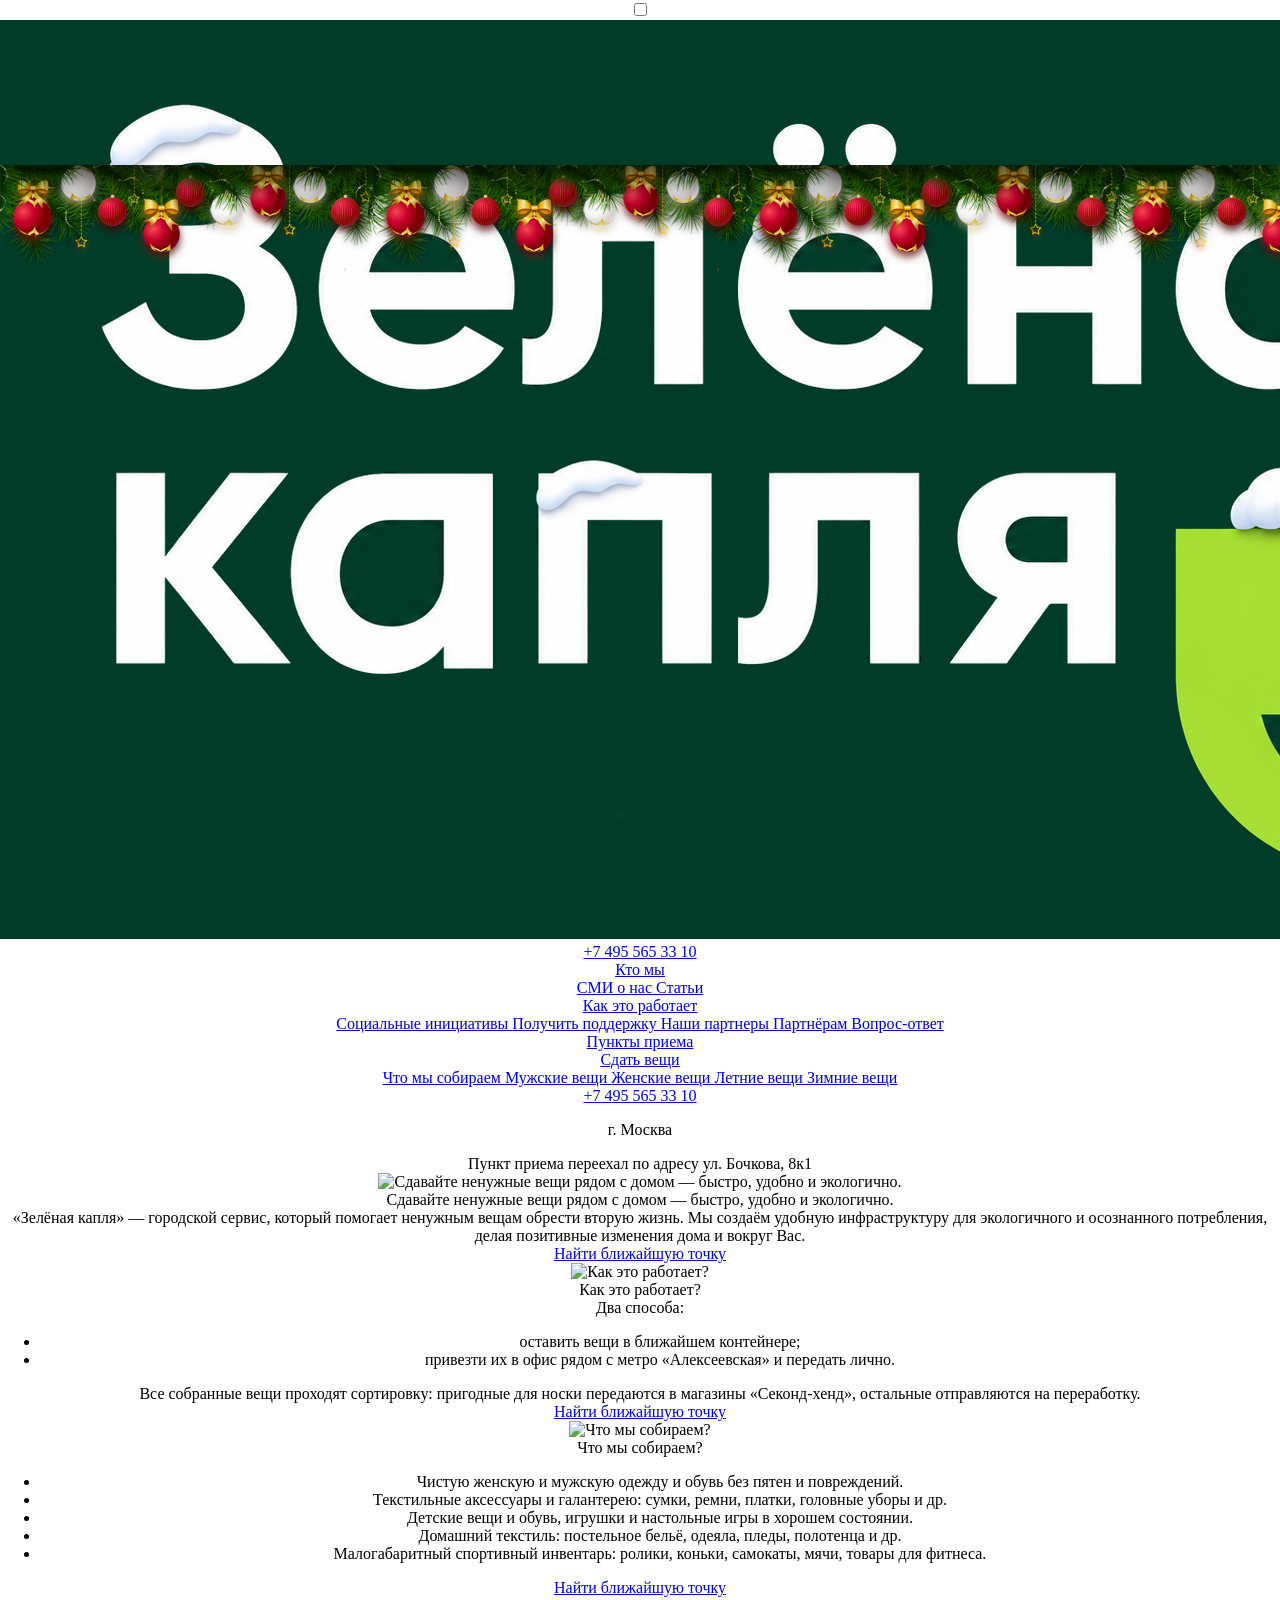
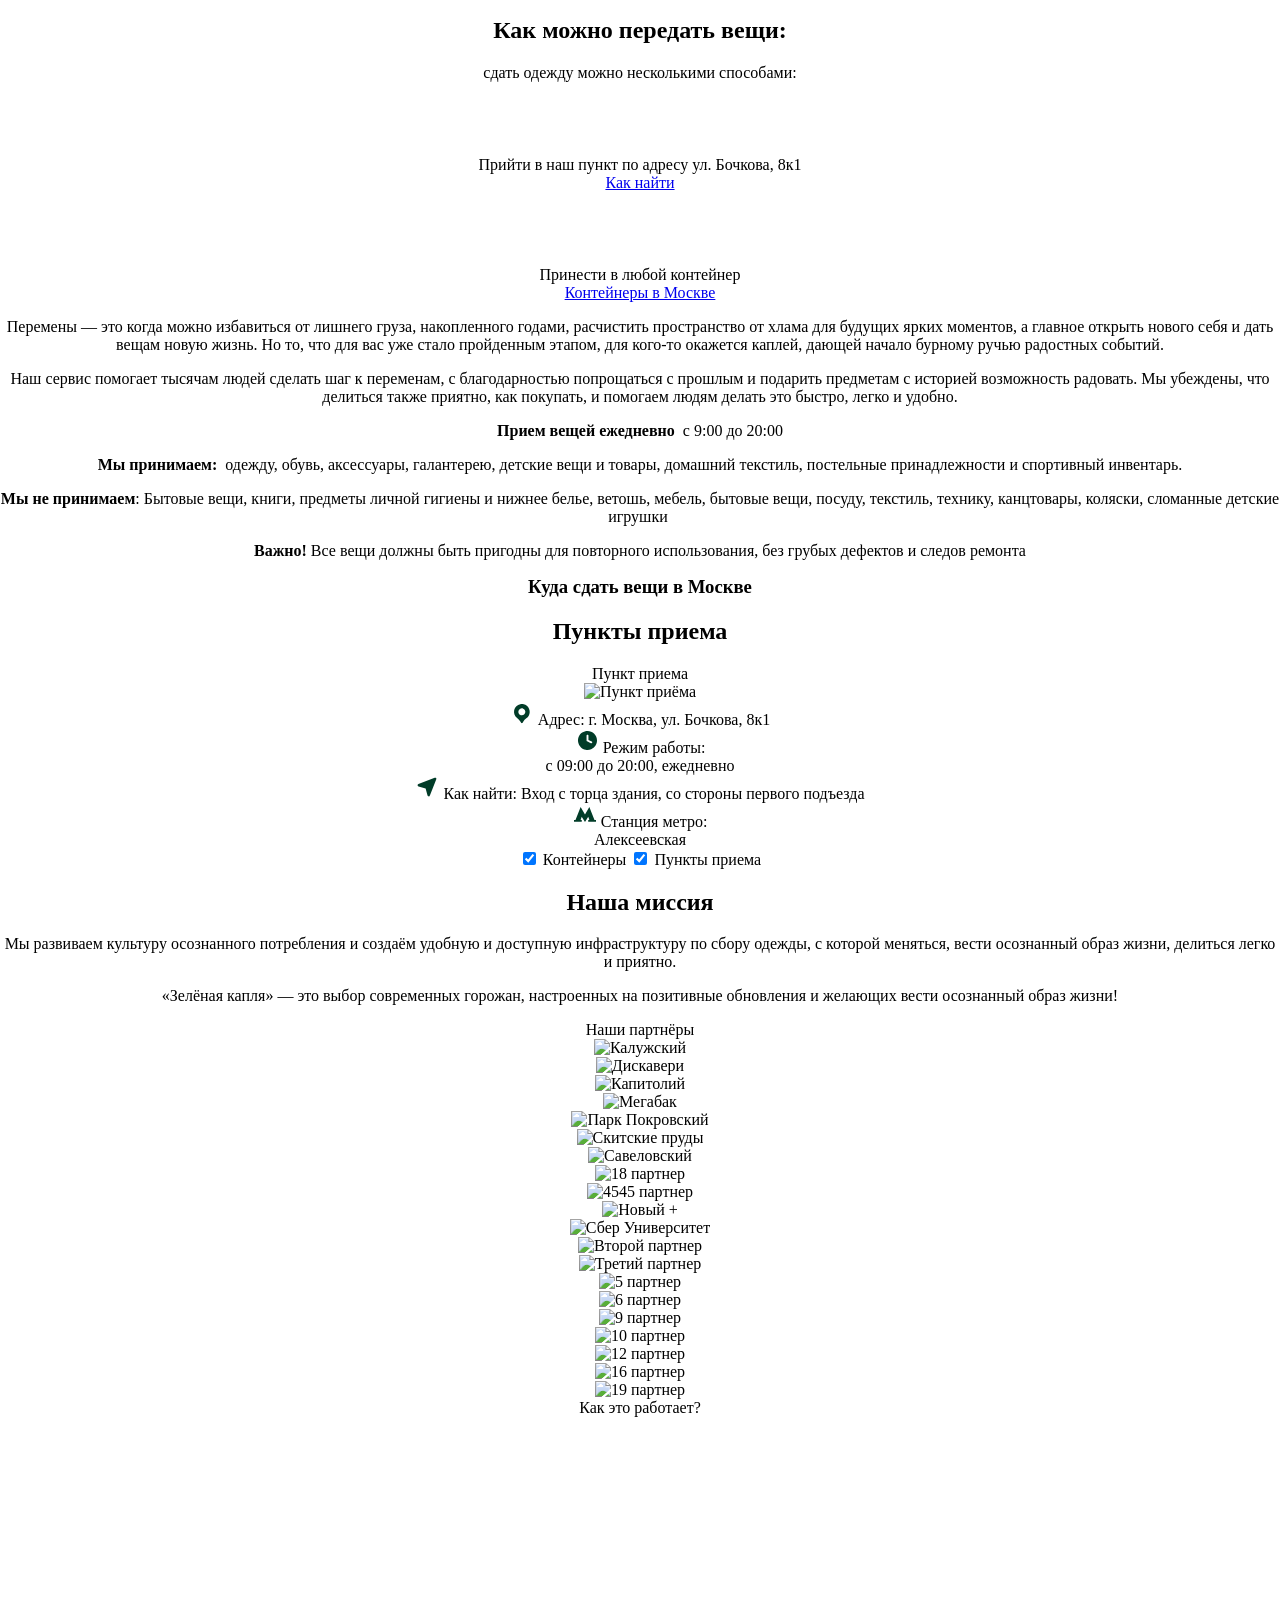
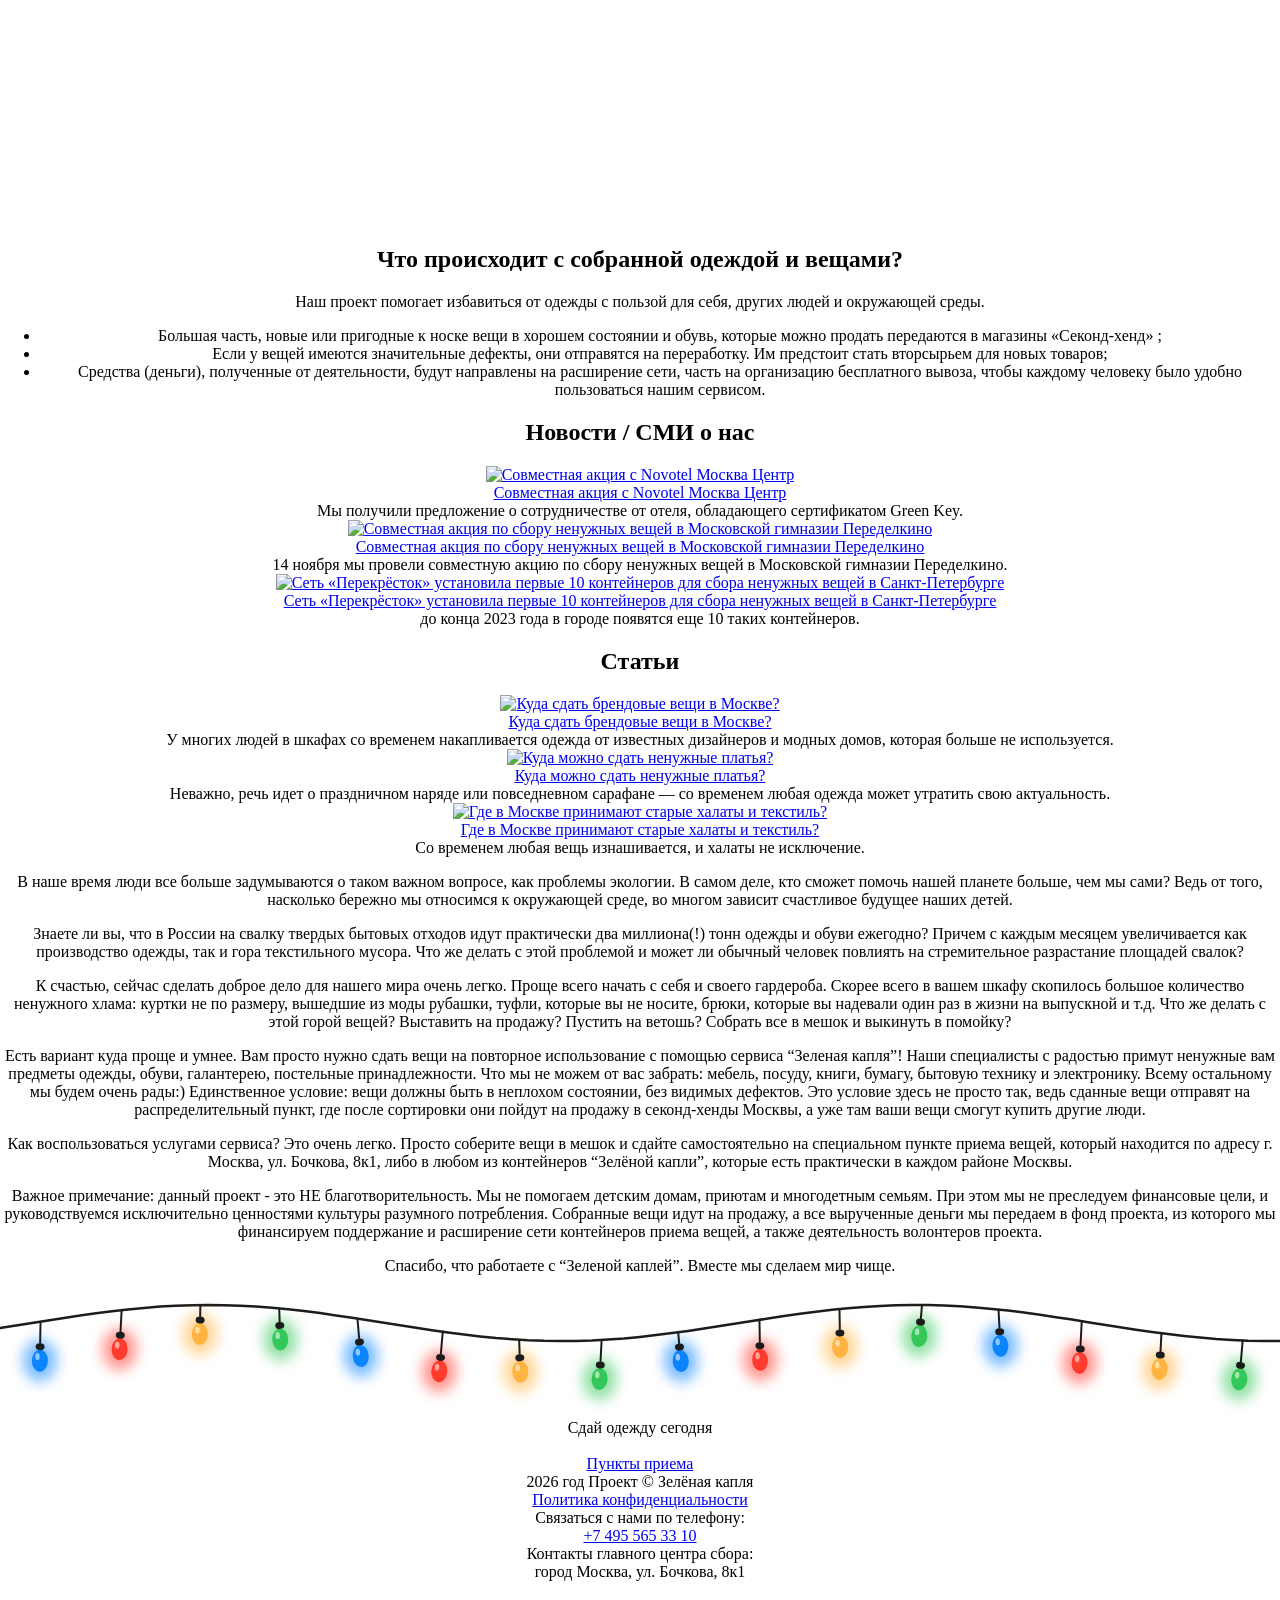
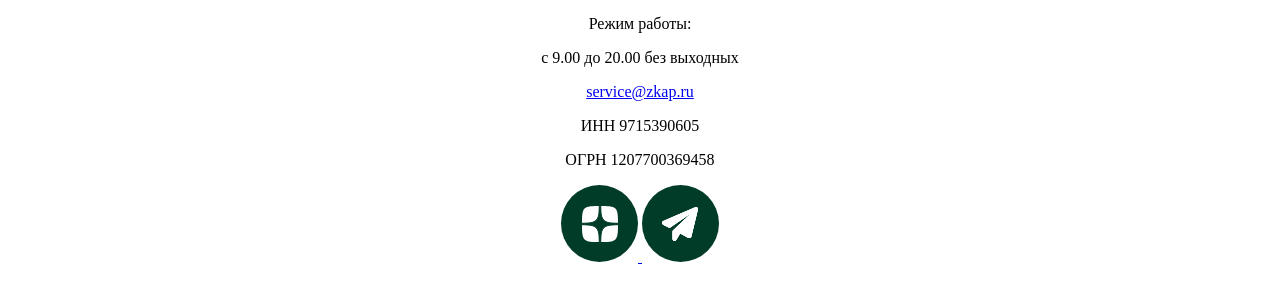
==== index.html @ 0b7c8df4 "Снег: заметность — z-index, белый цвет, крупнее и плотнее снежинки" ====
<!DOCTYPE html>
    <html lang="ru-RU" class="common" itemscope itemtype="http://schema.org/WebPage">
    <head>
        <title>Городской сервис Зелёная Капля | Сдать вещи в Москве | сбор ненужных вещей и одежды</title>

        <meta name="viewport" content="width=device-width,initial-scale=1">
        <link rel="icon" href="https://zkap.ru/favicon.ico?v7" />
        <!--        -->
		<meta name="robots" content="index, follow" />
<meta name="description" content="Городской сервис &quot;Зелёная Капля&quot; помогает сдать вещи и одежду в Москве с пользой для окружающей среды | вы можете сдать ненужные вещи, одежду и обувь" />
<script data-skip-moving="true">(function(w, d, n) {var cl = "bx-core";var ht = d.documentElement;var htc = ht ? ht.className : undefined;if (htc === undefined || htc.indexOf(cl) !== -1){return;}var ua = n.userAgent;if (/(iPad;)|(iPhone;)/i.test(ua)){cl += " bx-ios";}else if (/Windows/i.test(ua)){cl += ' bx-win';}else if (/Macintosh/i.test(ua)){cl += " bx-mac";}else if (/Linux/i.test(ua) && !/Android/i.test(ua)){cl += " bx-linux";}else if (/Android/i.test(ua)){cl += " bx-android";}cl += (/(ipad|iphone|android|mobile|touch)/i.test(ua) ? " bx-touch" : " bx-no-touch");cl += w.devicePixelRatio && w.devicePixelRatio >= 2? " bx-retina": " bx-no-retina";if (/Safari/i.test(ua) && !/Chrome/i.test(ua)){cl += " bx-safari";}else if (/AppleWebKit/.test(ua)){cl += " bx-chrome";}else if (/Opera/.test(ua)){cl += " bx-opera";}else if (/Firefox/.test(ua)){cl += " bx-firefox";}ht.className = htc ? htc + " " + cl : cl;})(window, document, navigator);</script>


<link href="https://zkap.ru/bitrix/js/ui/design-tokens/dist/ui.design-tokens.min.css?177331833323463" type="text/css" rel="stylesheet"/>
<link href="https://zkap.ru/bitrix/js/ui/fonts/opensans/ui.font.opensans.min.css?16841554662320" type="text/css" rel="stylesheet"/>
<link href="https://zkap.ru/bitrix/js/main/popup/dist/main.popup.bundle.min.css?179206962022500" type="text/css" rel="stylesheet"/>
<link href="https://zkap.ru/bitrix/cache/css/s1/app/page_6d1356dd915eed7e141b7ffe285b979c/page_6d1356dd915eed7e141b7ffe285b979c_v1.css?17944254983057" type="text/css" rel="stylesheet"/>
<link href="https://zkap.ru/bitrix/cache/css/s1/app/template_2baf3474716c4f427d24de3552f9f62a/template_2baf3474716c4f427d24de3552f9f62a_v1.css?1794425498104799" type="text/css" rel="stylesheet" data-template-style="true"/>


<script type="extension/settings" data-extension="main.baseline">{"collectData":false,"helpUrl":"https:\/\/helpdesk.bitrix24.ru\/open\/code_27229654\/","helpCode":"redirect=detail\u0026code=27229654"}</script>






<script type="extension/settings" data-extension="ui.a11y">{"restoreLostFocus":false,"useFocusTrapInDialogs":false}</script>



<!-- dev2fun module opengraph -->
<meta property="og:title" content="Городской сервис Зелёная Капля | Сдать вещи в Москве | сбор ненужных вещей и одежды"/>
<meta property="og:description" content="Городской сервис &amp;quot;Зелёная Капля&amp;quot; помогает сдать вещи и одежду в Москве с пользой для окружающей среды | вы можете сдать ненужные вещи, одежду и обувь"/>
<meta property="og:url" content="https://zkap.ru/"/>
<meta property="og:type" content="website"/>
<meta property="og:image" content="https://zkap.ru/upload/dev2fun_opengraph/38a/38a9a832fc36ea91300dfc5641cf4769.jpeg"/>
<meta property="og:image:type" content="image/jpeg"/>
<meta property="og:image:width" content="725"/>
<meta property="og:image:height" content="607"/>
<!-- /dev2fun module opengraph -->



        <link rel="canonical" href="https://zkap.ru/" />

        <!--[if lt IE 9]>
        <script data-skip-moving="true"
                src="https://cdnjs.cloudflare.com/ajax/libs/html5shiv/3.7.2/html5shiv.min.js"></script><![endif]-->
		
        <style>
            .sf-snow-flake {
                position: fixed;
                top: -20px;
                z-index: 99999;
            }

            .sf-snow-anim {
                top: 110%;
            }
        </style>

  <link rel="stylesheet" href="assets/css/garland.css"/>
  <link rel="stylesheet" href="assets/motnya/style.css"/>
  <style>
    /* «Мотня» под шапкой и баннером zkap.ru */
    body{position:relative;}
    .b-page_newyear .b-head-decor{top:146px;z-index:40;height:115px;}
    @media (min-width:768px){ .b-page_newyear .b-head-decor{top:165px;} }
    @media (min-width:1440px){ .b-page_newyear .b-head-decor{top:181px;} }
  </style>
    </head>

<body class="common__body is-front b-page_newyear">
  <i class="b-head-decor">
		<i class="b-head-decor__inner b-head-decor__inner_n1">
		  <div class="b-ball b-ball_n1 b-ball_bounce" data-note="0"><div class="b-ball__right"></div><div class="b-ball__i"></div></div>
		  <div class="b-ball b-ball_n2 b-ball_bounce" data-note="1"><div class="b-ball__right"></div><div class="b-ball__i"></div></div>
		  <div class="b-ball b-ball_n3 b-ball_bounce" data-note="2"><div class="b-ball__right"></div><div class="b-ball__i"></div></div>
		  <div class="b-ball b-ball_n4 b-ball_bounce" data-note="3"><div class="b-ball__right"></div><div class="b-ball__i"></div></div>
		  <div class="b-ball b-ball_n5 b-ball_bounce" data-note="4"><div class="b-ball__right"></div><div class="b-ball__i"></div></div>
		  <div class="b-ball b-ball_n6 b-ball_bounce" data-note="5"><div class="b-ball__right"></div><div class="b-ball__i"></div></div>
		  <div class="b-ball b-ball_n7 b-ball_bounce" data-note="6"><div class="b-ball__right"></div><div class="b-ball__i"></div></div>
		  <div class="b-ball b-ball_n8 b-ball_bounce" data-note="7"><div class="b-ball__right"></div><div class="b-ball__i"></div></div>
		  <div class="b-ball b-ball_n9 b-ball_bounce" data-note="8"><div class="b-ball__right"></div><div class="b-ball__i"></div></div>
		  <div class="b-ball b-ball_i1"><div class="b-ball__right"></div><div class="b-ball__i"></div></div>
		  <div class="b-ball b-ball_i2"><div class="b-ball__right"></div><div class="b-ball__i"></div></div>
		  <div class="b-ball b-ball_i3"><div class="b-ball__right"></div><div class="b-ball__i"></div></div>
		  <div class="b-ball b-ball_i4"><div class="b-ball__right"></div><div class="b-ball__i"></div></div>
		  <div class="b-ball b-ball_i5"><div class="b-ball__right"></div><div class="b-ball__i"></div></div>
		  <div class="b-ball b-ball_i6"><div class="b-ball__right"></div><div class="b-ball__i"></div></div>
		</i>
		<i class="b-head-decor__inner b-head-decor__inner_n2">
		  <div class="b-ball b-ball_n1 b-ball_bounce" data-note="9"><div class="b-ball__right"></div><div class="b-ball__i"></div></div>
		  <div class="b-ball b-ball_n2 b-ball_bounce" data-note="10"><div class="b-ball__right"></div><div class="b-ball__i"></div></div>
		  <div class="b-ball b-ball_n3 b-ball_bounce" data-note="11"><div class="b-ball__right"></div><div class="b-ball__i"></div></div>
		  <div class="b-ball b-ball_n4 b-ball_bounce" data-note="12"><div class="b-ball__right"></div><div class="b-ball__i"></div></div>
		  <div class="b-ball b-ball_n5 b-ball_bounce" data-note="13"><div class="b-ball__right"></div><div class="b-ball__i"></div></div>
		  <div class="b-ball b-ball_n6 b-ball_bounce" data-note="14"><div class="b-ball__right"></div><div class="b-ball__i"></div></div>
		  <div class="b-ball b-ball_n7 b-ball_bounce" data-note="15"><div class="b-ball__right"></div><div class="b-ball__i"></div></div>
		  <div class="b-ball b-ball_n8 b-ball_bounce" data-note="16"><div class="b-ball__right"></div><div class="b-ball__i"></div></div>
		  <div class="b-ball b-ball_n9 b-ball_bounce" data-note="17"><div class="b-ball__right"></div><div class="b-ball__i"></div></div>
		  <div class="b-ball b-ball_i1"><div class="b-ball__right"></div><div class="b-ball__i"></div></div>
		  <div class="b-ball b-ball_i2"><div class="b-ball__right"></div><div class="b-ball__i"></div></div>
		  <div class="b-ball b-ball_i3"><div class="b-ball__right"></div><div class="b-ball__i"></div></div>
		  <div class="b-ball b-ball_i4"><div class="b-ball__right"></div><div class="b-ball__i"></div></div>
		  <div class="b-ball b-ball_i5"><div class="b-ball__right"></div><div class="b-ball__i"></div></div>
		  <div class="b-ball b-ball_i6"><div class="b-ball__right"></div><div class="b-ball__i"></div></div>
		</i>
		<i class="b-head-decor__inner b-head-decor__inner_n3">
		  <div class="b-ball b-ball_n1 b-ball_bounce" data-note="18"><div class="b-ball__right"></div><div class="b-ball__i"></div></div>
		  <div class="b-ball b-ball_n2 b-ball_bounce" data-note="19"><div class="b-ball__right"></div><div class="b-ball__i"></div></div>
		  <div class="b-ball b-ball_n3 b-ball_bounce" data-note="20"><div class="b-ball__right"></div><div class="b-ball__i"></div></div>
		  <div class="b-ball b-ball_n4 b-ball_bounce" data-note="21"><div class="b-ball__right"></div><div class="b-ball__i"></div></div>
		  <div class="b-ball b-ball_n5 b-ball_bounce" data-note="22"><div class="b-ball__right"></div><div class="b-ball__i"></div></div>
		  <div class="b-ball b-ball_n6 b-ball_bounce" data-note="23"><div class="b-ball__right"></div><div class="b-ball__i"></div></div>
		  <div class="b-ball b-ball_n7 b-ball_bounce" data-note="24"><div class="b-ball__right"></div><div class="b-ball__i"></div></div>
		  <div class="b-ball b-ball_n8 b-ball_bounce" data-note="25"><div class="b-ball__right"></div><div class="b-ball__i"></div></div>
		  <div class="b-ball b-ball_n9 b-ball_bounce" data-note="26"><div class="b-ball__right"></div><div class="b-ball__i"></div></div>
		  <div class="b-ball b-ball_i1"><div class="b-ball__right"></div><div class="b-ball__i"></div></div>
		  <div class="b-ball b-ball_i2"><div class="b-ball__right"></div><div class="b-ball__i"></div></div>
		  <div class="b-ball b-ball_i3"><div class="b-ball__right"></div><div class="b-ball__i"></div></div>
		  <div class="b-ball b-ball_i4"><div class="b-ball__right"></div><div class="b-ball__i"></div></div>
		  <div class="b-ball b-ball_i5"><div class="b-ball__right"></div><div class="b-ball__i"></div></div>
		  <div class="b-ball b-ball_i6"><div class="b-ball__right"></div><div class="b-ball__i"></div></div>
		</i>
		<i class="b-head-decor__inner b-head-decor__inner_n4">
		  <div class="b-ball b-ball_n1 b-ball_bounce" data-note="27"><div class="b-ball__right"></div><div class="b-ball__i"></div></div>
		  <div class="b-ball b-ball_n2 b-ball_bounce" data-note="28"><div class="b-ball__right"></div><div class="b-ball__i"></div></div>
		  <div class="b-ball b-ball_n3 b-ball_bounce" data-note="29"><div class="b-ball__right"></div><div class="b-ball__i"></div></div>
		  <div class="b-ball b-ball_n4 b-ball_bounce" data-note="30"><div class="b-ball__right"></div><div class="b-ball__i"></div></div>
		  <div class="b-ball b-ball_n5 b-ball_bounce" data-note="31"><div class="b-ball__right"></div><div class="b-ball__i"></div></div>
		  <div class="b-ball b-ball_n6 b-ball_bounce" data-note="32"><div class="b-ball__right"></div><div class="b-ball__i"></div></div>
		  <div class="b-ball b-ball_n7 b-ball_bounce" data-note="33"><div class="b-ball__right"></div><div class="b-ball__i"></div></div>
		  <div class="b-ball b-ball_n8 b-ball_bounce" data-note="34"><div class="b-ball__right"></div><div class="b-ball__i"></div></div>
		  <div class="b-ball b-ball_n9 b-ball_bounce" data-note="35"><div class="b-ball__right"></div><div class="b-ball__i"></div></div>
		  <div class="b-ball b-ball_i1"><div class="b-ball__right"></div><div class="b-ball__i"></div></div>
		  <div class="b-ball b-ball_i2"><div class="b-ball__right"></div><div class="b-ball__i"></div></div>
		  <div class="b-ball b-ball_i3"><div class="b-ball__right"></div><div class="b-ball__i"></div></div>
		  <div class="b-ball b-ball_i4"><div class="b-ball__right"></div><div class="b-ball__i"></div></div>
		  <div class="b-ball b-ball_i5"><div class="b-ball__right"></div><div class="b-ball__i"></div></div>
		  <div class="b-ball b-ball_i6"><div class="b-ball__right"></div><div class="b-ball__i"></div></div>
		</i>
		<i class="b-head-decor__inner b-head-decor__inner_n5">
		  <div class="b-ball b-ball_n1 b-ball_bounce" data-note="0"><div class="b-ball__right"></div><div class="b-ball__i"></div></div>
		  <div class="b-ball b-ball_n2 b-ball_bounce" data-note="1"><div class="b-ball__right"></div><div class="b-ball__i"></div></div>
		  <div class="b-ball b-ball_n3 b-ball_bounce" data-note="2"><div class="b-ball__right"></div><div class="b-ball__i"></div></div>
		  <div class="b-ball b-ball_n4 b-ball_bounce" data-note="3"><div class="b-ball__right"></div><div class="b-ball__i"></div></div>
		  <div class="b-ball b-ball_n5 b-ball_bounce" data-note="4"><div class="b-ball__right"></div><div class="b-ball__i"></div></div>
		  <div class="b-ball b-ball_n6 b-ball_bounce" data-note="5"><div class="b-ball__right"></div><div class="b-ball__i"></div></div>
		  <div class="b-ball b-ball_n7 b-ball_bounce" data-note="6"><div class="b-ball__right"></div><div class="b-ball__i"></div></div>
		  <div class="b-ball b-ball_n8 b-ball_bounce" data-note="7"><div class="b-ball__right"></div><div class="b-ball__i"></div></div>
		  <div class="b-ball b-ball_n9 b-ball_bounce" data-note="8"><div class="b-ball__right"></div><div class="b-ball__i"></div></div>
		  <div class="b-ball b-ball_i1"><div class="b-ball__right"></div><div class="b-ball__i"></div></div>
		  <div class="b-ball b-ball_i2"><div class="b-ball__right"></div><div class="b-ball__i"></div></div>
		  <div class="b-ball b-ball_i3"><div class="b-ball__right"></div><div class="b-ball__i"></div></div>
		  <div class="b-ball b-ball_i4"><div class="b-ball__right"></div><div class="b-ball__i"></div></div>
		  <div class="b-ball b-ball_i5"><div class="b-ball__right"></div><div class="b-ball__i"></div></div>
		  <div class="b-ball b-ball_i6"><div class="b-ball__right"></div><div class="b-ball__i"></div></div>
		</i>
		<i class="b-head-decor__inner b-head-decor__inner_n6">
		  <div class="b-ball b-ball_n1 b-ball_bounce" data-note="9"><div class="b-ball__right"></div><div class="b-ball__i"></div></div>
		  <div class="b-ball b-ball_n2 b-ball_bounce" data-note="10"><div class="b-ball__right"></div><div class="b-ball__i"></div></div>
		  <div class="b-ball b-ball_n3 b-ball_bounce" data-note="11"><div class="b-ball__right"></div><div class="b-ball__i"></div></div>
		  <div class="b-ball b-ball_n4 b-ball_bounce" data-note="12"><div class="b-ball__right"></div><div class="b-ball__i"></div></div>
		  <div class="b-ball b-ball_n5 b-ball_bounce" data-note="13"><div class="b-ball__right"></div><div class="b-ball__i"></div></div>
		  <div class="b-ball b-ball_n6 b-ball_bounce" data-note="14"><div class="b-ball__right"></div><div class="b-ball__i"></div></div>
		  <div class="b-ball b-ball_n7 b-ball_bounce" data-note="15"><div class="b-ball__right"></div><div class="b-ball__i"></div></div>
		  <div class="b-ball b-ball_n8 b-ball_bounce" data-note="16"><div class="b-ball__right"></div><div class="b-ball__i"></div></div>
		  <div class="b-ball b-ball_n9 b-ball_bounce" data-note="17"><div class="b-ball__right"></div><div class="b-ball__i"></div></div>
		  <div class="b-ball b-ball_i1"><div class="b-ball__right"></div><div class="b-ball__i"></div></div>
		  <div class="b-ball b-ball_i2"><div class="b-ball__right"></div><div class="b-ball__i"></div></div>
		  <div class="b-ball b-ball_i3"><div class="b-ball__right"></div><div class="b-ball__i"></div></div>
		  <div class="b-ball b-ball_i4"><div class="b-ball__right"></div><div class="b-ball__i"></div></div>
		  <div class="b-ball b-ball_i5"><div class="b-ball__right"></div><div class="b-ball__i"></div></div>
		  <div class="b-ball b-ball_i6"><div class="b-ball__right"></div><div class="b-ball__i"></div></div>
		</i>
	</i>
    <input class="header__menu-activation" id="header-menu-activation" type="checkbox">
<div class="app">
    <header class="header">
        <label class="header__close-bg" for="header-menu-activation"></label>
        <div class="header__inner inner">
            <div class="header__logo">
                <a href="https://zkap.ru/" title="">
                    <img class="header__logo-img" src="assets/img/logo-newyear.png" title=""
                            alt="Зеленая капля">
                </a>
            </div>
            <nav class="header__menu">
				<a class="header__phone-mob" href="tel:+74955653310" title="">+7 495 565 33 10</a>                <!--noindex-->
                <!--googleoff: all-->
				                <!--/noindex-->
                <!--googleon: all-->
				

<!-- first level-->
<div class="header__menu-item header__menu-item_has-sub">
    <a class="header__menu-item " href="https://zkap.ru/kto-my/" title="">
        Кто мы </a>

    <div class="header__submenu-wrapper">
        <div class="header__submenu">
            <!-- second level-->
            <a class="header__submenu-item " href="https://zkap.ru/kto-my/smi-o-nas/" title="">
                СМИ о нас </a>
            <!-- second level-->
            <!--<a class="header__submenu-item " href="https://zkap.ru/kto-my/fotogalereya/" title="">
				Фотогалерея                            </a>-->
            <!-- second level-->
            <a class="header__submenu-item " href="https://zkap.ru/kto-my/statii/" title="">
                Статьи </a>
        </div>
    </div>
</div>

<!-- first level-->
<!--noindex-->
<!--googleoff: all-->
<div class="header__menu-item header__menu-item_has-sub">
    <a class="header__menu-item " href="https://zkap.ru/kak-eto-rabotaet/" title="">
        Как это работает </a>

    <div class="header__submenu-wrapper">
        <div class="header__submenu">
            <!-- second level-->
            <a class="header__submenu-item " href="https://zkap.ru/kak-eto-rabotaet/rezultaty-raboty/" title="">
                Социальные инициативы </a>
            <!-- second level-->
            <a class="header__submenu-item " href="https://zkap.ru/kak-eto-rabotaet/poluchit-podderzhku/" title="">
                Получить поддержку </a>
            <!-- second level-->

            <!-- second level-->


            <a class="header__submenu-item " href="https://zkap.ru/kak-eto-rabotaet/nashi-partnery/" title="">
                Наши партнеры </a>
            <a class="header__submenu-item " href="https://zkap.ru/kak-eto-rabotaet/partnyeram/" title="">
                Партнёрам </a>


            <a class="header__submenu-item " href="https://zkap.ru/kak-eto-rabotaet/vopros-otvet/" title="">
                Вопрос-ответ </a>
            <!-- second level-->
        </div>
    </div>
</div>
<!--/noindex-->
<!--googleon: all-->
<!-- first level-->

<div class="header__menu-item header__menu-item_hasnt-sub">
    <a class="header__menu-item " href="https://zkap.ru/konteynery/" title="">
        Пункты приема </a>

</div>
<!-- first level-->

<div class="header__menu-item header__menu-item_has-sub">
    <a class="header__menu-item active" href="https://zkap.ru/kak-mozhno-sdat-nenuzhnuyu-odezhdu-v-moskve/" title="">
        Сдать вещи
    </a>
    <div class="header__submenu-wrapper">
        <div class="header__submenu">
            <!-- second level-->
<!--noindex-->
<!--googleoff: all-->
            <a class="header__submenu-item " href="https://zkap.ru/chto-my-sobiraem/" title="">
                Что мы собираем
            </a>
<!--/noindex-->
<!--googleon: all-->
            <a class="header__submenu-item " href="https://zkap.ru/articles/myshkie-veshi/" title="">
                Мужские вещи
            </a>
            <a class="header__submenu-item " href="https://zkap.ru/articles/zhenskie-veshi/" title="">
                Женские вещи
            </a>
            <a class="header__submenu-item " href="https://zkap.ru/articles/letnii-veshi/" title="">
                Летние вещи
            </a>
            <a class="header__submenu-item " href="https://zkap.ru/articles/zimnie-veshi/" title="">
                Зимние вещи
            </a>
        </div>
    </div>
</div>

<!--noindex-->
<!--googleoff: all-->
    <!-- first level-->
    <!--/noindex-->
<!--googleon: all-->
    <div class="header__menu-item header__menu-item_has-sub" style="display: none;">
		            <a class="header__menu-item "
               href="https://zkap.ru/kto-my/" title="">
				Кто мы            </a>
		
		            <div class="header__submenu-wrapper">
                <div class="header__submenu">
											
                            <a class="header__submenu-item "
                               href="https://zkap.ru/kto-my/smi-o-nas/" title="">
								СМИ о нас                            </a>
						
                            <a class="header__submenu-item "
                               href="https://zkap.ru/kto-my/statii/" title="">
								Статьи                            </a>
											                </div>
            </div>
		    </div>
    <!-- first level-->
    <!--/noindex-->
<!--googleon: all-->
    <div class="header__menu-item header__menu-item_has-sub" style="display: none;">
		            <a class="header__menu-item "
               href="https://zkap.ru/kak-eto-rabotaet/" title="">
				Как это работает            </a>
		
		            <div class="header__submenu-wrapper">
                <div class="header__submenu">
											
                            <a class="header__submenu-item "
                               href="https://zkap.ru/kak-eto-rabotaet/rezultaty-raboty/" title="">
								Социальные инициативы                            </a>
						
                            <a class="header__submenu-item "
                               href="https://zkap.ru/kak-eto-rabotaet/poluchit-podderzhku/" title="">
								Получить поддержку                            </a>
						
                            <a class="header__submenu-item "
                               href="https://zkap.ru/kak-eto-rabotaet/adresa-punktov-priyema/" title="">
								Адреса пунктов приёма                            </a>
						
                            <a class="header__submenu-item "
                               href="https://zkap.ru/konteynery/" title="">
								Адреса контейнеров                            </a>
						
                            <a class="header__submenu-item "
                               href="https://zkap.ru/kak-eto-rabotaet/nashi-partnery/" title="">
								Наши партнеры                            </a>
											                </div>
            </div>
		    </div>
    <!-- first level-->
    <!--/noindex-->
<!--googleon: all-->
    <div class="header__menu-item header__menu-item_hasnt-sub" style="display: none;">
		            <a class="header__menu-item "
               href="https://zkap.ru/chto-my-sobiraem/" title="">
				Что мы собираем            </a>
		
		    </div>
    <!-- first level-->
    <!--/noindex-->
<!--googleon: all-->
    <div class="header__menu-item header__menu-item_hasnt-sub" style="display: none;">
		            <a class="header__menu-item "
               href="https://zkap.ru/kak-mozhno-sdat-nenuzhnuyu-odezhdu-v-moskve/" title="">
				Сдать вещи            </a>
		
		    </div>

				            </nav>
			<div class="header__phone__wrap">
  <a class="header__phone" href="tel:+74955653310" title=""> <i class="icon icon-phone"></i><span class="-a">+7 495 565 33 10</span></a>
  <p class="header__phone__text">г. Москва</p>
</div>            <!--noindex-->
            <!--googleoff: all-->
			            <!--/noindex-->
            <!--googleon: all-->
            <label class="header__menu-button" for="header-menu-activation"><i class="icon icon-menu"></i></label>
        </div>
    </header>

<!--'start_frame_cache_area'-->
    <div class="notification">
        <div class="notification__inner inner">
            <div class="notification__content">
                <div class="notification__icon"><i class="icon icon-smile"></i></div>
                <div class="notification__message">
                    <div class="notification__title">
                        <div class="title-4">
                            Пункт приема переехал по адресу  ул. Бочкова, 8к1                        </div>
                    </div>
                    <div class="notification__description">
                                            </div>
                </div>
            </div>
            <a class="notification__close" href="javascript:void(0)" title=""
               onclick="setMessageClosed();">
                <i class="icon icon-close"></i>
            </a>
        </div>
    </div>

<!--'end_frame_cache_area'-->




    <main class="main">
    <div class="index">
<section class="main-slider">

    <div class="swiper-container swiper-container_main">
        <div class="swiper-wrapper">

                            
                <div class="swiper-slide" id="bx_3218110189_2">
                    <img class="main-slider__illustration" src="https://zkap.ru/upload/iblock/955/lsw2m6ux56ynb28c2ef07xzsi7v8ypcw/main-slider3.jpg"
                         title="Сдавайте ненужные вещи рядом с домом — быстро, удобно и экологично."
                         alt="Сдавайте ненужные вещи рядом с домом — быстро, удобно и экологично.">
                    <div class="main-slider__inner inner">
                        <div class="main-slider__description">
                            <div class="main-slider__title">
                                <div class="title-4">
                                    Сдавайте ненужные вещи рядом с домом — быстро, удобно и экологично.                                </div>
                            </div>
                            <div class="main-slider__text">
                                «Зелёная капля» — городской сервис, который помогает ненужным вещам обрести вторую жизнь. Мы создаём удобную инфраструктуру для экологичного и осознанного потребления, делая позитивные изменения дома и вокруг Вас.                            </div>
                            <!--noindex-->
                            <!--googleoff: all-->
                            <div class="main-slider__buttons">
                                <a class="button" href="https://zkap.ru/konteynery/" title="">
                                    Найти ближайшую точку
                                </a>
                            </div>
                            <!--/noindex-->
                            <!--googleon: all-->
                            <div class="swiper-pagination swiper-pagination_main"></div>
                        </div>
                    </div>
                </div>

                            
                <div class="swiper-slide" id="bx_3218110189_3">
                    <img class="main-slider__illustration" src="https://zkap.ru/upload/iblock/955/lsw2m6ux56ynb28c2ef07xzsi7v8ypcw/main-slider3.jpg"
                         title="Как это работает?"
                         alt="Как это работает?">
                    <div class="main-slider__inner inner">
                        <div class="main-slider__description">
                            <div class="main-slider__title">
                                <div class="title-4">
                                    Как это работает?                                </div>
                            </div>
                            <div class="main-slider__text">
                                Два способа:<br>
<ul>
	<li>оставить вещи в&nbsp;ближайшем контейнере;</li>
	<li>
	привезти их&nbsp;в&nbsp;офис рядом с&nbsp;метро «Алексеевская» и&nbsp;передать лично.</li>
</ul>
Все&nbsp;собранные вещи проходят сортировку: пригодные для&nbsp;носки передаются в&nbsp;магазины «Секонд-хенд», остальные отправляются на&nbsp;переработку.                            </div>
                            <!--noindex-->
                            <!--googleoff: all-->
                            <div class="main-slider__buttons">
                                <a class="button" href="https://zkap.ru/konteynery/" title="">
                                    Найти ближайшую точку
                                </a>
                            </div>
                            <!--/noindex-->
                            <!--googleon: all-->
                            <div class="swiper-pagination swiper-pagination_main"></div>
                        </div>
                    </div>
                </div>

                            
                <div class="swiper-slide" id="bx_3218110189_4">
                    <img class="main-slider__illustration" src="https://zkap.ru/upload/iblock/955/lsw2m6ux56ynb28c2ef07xzsi7v8ypcw/main-slider3.jpg"
                         title="Что мы собираем?"
                         alt="Что мы собираем?">
                    <div class="main-slider__inner inner">
                        <div class="main-slider__description">
                            <div class="main-slider__title">
                                <div class="title-4">
                                    Что мы собираем?                                </div>
                            </div>
                            <div class="main-slider__text">
                                <ul class="_spaced">
	<li>Чистую женскую и&nbsp;мужскую одежду и&nbsp;обувь без&nbsp;пятен и&nbsp;повреждений.</li>
	<li>
	Текстильные аксессуары и&nbsp;галантерею: сумки, ремни, платки, головные уборы&nbsp;и&nbsp;др.</li>
	<li>
	Детские вещи и&nbsp;обувь, игрушки и&nbsp;настольные игры в&nbsp;хорошем состоянии.</li>
	<li>
	Домашний текстиль: постельное бельё, одеяла, пледы, полотенца&nbsp;и&nbsp;др.</li>
	<li>
	Малогабаритный спортивный инвентарь: ролики, коньки, самокаты, мячи, товары для&nbsp;фитнеса.</li>
</ul>                            </div>
                            <!--noindex-->
                            <!--googleoff: all-->
                            <div class="main-slider__buttons">
                                <a class="button" href="https://zkap.ru/konteynery/" title="">
                                    Найти ближайшую точку
                                </a>
                            </div>
                            <!--/noindex-->
                            <!--googleon: all-->
                            <div class="swiper-pagination swiper-pagination_main"></div>
                        </div>
                    </div>
                </div>

                    </div>
    </div>
</section>
    <section class="section _bg">
        <div class="inner">
            <div class="section__title _centered">
                <h2 class="title-2">
					Как можно передать вещи: </h2>
                <div class="section__subtitle">
					сдать одежду можно несколькими способами:                </div>
            </div>
            <div class="steps">
				                <div class="step">
                    <div class="step__number">
                        <svg width="70" height="70" viewBox="0 0 70 70" fill="none" xmlns="http://www.w3.org/2000/svg">
                            <path d="M35 10.2539C31.6077 10.2539 28.8477 13.0139 28.8477 16.4062C28.8477 19.7986 31.6077 22.5586 35 22.5586C38.3923 22.5586 41.1523 19.7986 41.1523 16.4062C41.1523 13.0139 38.3923 10.2539 35 10.2539Z"
                                    fill="white"></path>
                            <path d="M35 0C25.9536 0 18.5938 7.35985 18.5938 16.4062C18.5938 19.5086 19.4648 22.5308 21.1134 25.1461L35 47.3047L48.8866 25.1461C50.5352 22.5308 51.4062 19.5086 51.4062 16.4062C51.4062 7.35985 44.0464 0 35 0ZM35 26.6602C29.3465 26.6602 24.7461 22.0598 24.7461 16.4062C24.7461 10.7527 29.3465 6.15234 35 6.15234C40.6535 6.15234 45.2539 10.7527 45.2539 16.4062C45.2539 22.0598 40.6535 26.6602 35 26.6602Z"
                                    fill="white"></path>
                            <path d="M25.019 70H44.9741L43.397 57.5586H26.5565L25.019 70Z" fill="white"></path>
                            <path d="M27.0692 53.457H34.0301L28.2212 44.244L27.0692 53.457Z" fill="white"></path>
                            <path d="M47.0078 53.457H63.1646L58.0377 41.1523H45.4296L47.0078 53.457Z"
                                    fill="white"></path>
                            <path d="M6.8354 53.457H22.9362L24.4743 41.1523H11.9624L6.8354 53.457Z" fill="white"></path>
                            <path d="M35.9698 53.457H42.8709L41.7051 44.362L35.9698 53.457Z" fill="white"></path>
                            <path d="M22.4235 57.5586H5.12642L0 70H20.8859L22.4235 57.5586Z" fill="white"></path>
                            <path d="M64.8736 57.5586H47.5333L49.1109 70H70L64.8736 57.5586Z" fill="white"></path>
                        </svg>
                    </div>
                    <div class="step__title">
						<!--noindex--><!--googleoff: all-->Прийти в наш пункт по адресу  ул. Бочкова, 8к1<!--/noindex--><!--googleon: all-->                    </div>
					<div class="step__link">
 <a class="button _small" href="https://zkap.ru/konteynery/" title="">Как найти</a>
</div>
<!--<div class="step__link">
	<div class="hint _colored">
 <label class=" link _inner" for="hint2-activation">
		Как это сделать? </label> <input class="hint__activation" type="checkbox" id="hint2-activation">
		<div class="hint__content" style="text-align: left">
 <label class="hint__close" for="hint2-activation"> <i class="icon icon-close"></i> </label>
			<ul>
				<li>Самый удобный вариант для транспортировки - мешки для мусора или обычные целлофановые пакеты. Если у вас нет мешков, сообщите нам, и водитель привезет с собой. Пожалуйста, не кладите вещи в коробки и бумажные пакеты. </li>
				<li>Обувь сдавайте без коробок.</li>
				<li>При пользовании контейнером обязательно завязывайте пакет с вещами, прежде чем опустить его в контейнер.</li>
				<li>Не отдавайте вещи сомнительным людям около контейнеров, которые представляются нашими сотрудниками – они не имеют к нам никакого отношения. </li>
			</ul>
		</div>
	</div>
</div>
 <br>-->                </div>
                <div class="step">
                    <div class="step__number">
                        <svg width="70" height="70" viewBox="0 0 70 70" fill="none" xmlns="http://www.w3.org/2000/svg">
                            <g clip-path="url(#clip0)">
                                <path fill-rule="evenodd"
                                        clip-rule="evenodd"
                                        d="M44.714 11.142H41.8429V2.05078C41.8429 0.918045 40.9248 0 39.7921 0H30.2223C29.0901 0 28.1716 0.918045 28.1716 2.05078V11.142L25.2892 11.1469C23.3987 11.1479 22.5116 13.5213 23.9675 14.7549L33.6553 22.9709C34.404 23.6267 35.5405 23.6545 36.3234 22.9922L45.9332 14.842C47.5771 13.5384 46.5896 11.142 44.714 11.142Z"
                                        fill="white"></path>
                                <path fill-rule="evenodd"
                                        clip-rule="evenodd"
                                        d="M35.2062 46.3247L7.93237 46.329V67.946C7.93237 69.0788 8.85095 69.9968 9.98315 69.9968H44.2985V40.5473L39.0791 44.9036C37.9993 45.8061 36.6321 46.3252 35.2062 46.3247ZM18.1863 52.0103H21.467C22.5997 52.0103 23.5178 52.9288 23.5178 54.0611C23.5178 55.1938 22.5997 56.1118 21.467 56.1118H18.1863C17.0535 56.1118 16.1355 55.1938 16.1355 54.0611C16.1355 52.9288 17.0535 52.0103 18.1863 52.0103ZM31.5836 64.3144H18.1857C17.0535 64.3144 16.1355 63.3964 16.1355 62.2642C16.1355 61.1314 17.0535 60.2134 18.1857 60.2134H31.5836C32.7164 60.2134 33.6344 61.1314 33.6344 62.2642C33.6344 63.3964 32.7164 64.3144 31.5836 64.3144Z"
                                        fill="white"></path>
                                <path fill-rule="evenodd"
                                        clip-rule="evenodd"
                                        d="M52.9016 44.6269L48.3995 40.4981V69.9925C51.7913 69.9968 56.0013 69.9968 59.4732 69.9968C60.606 69.9968 61.524 69.0788 61.524 67.9465V46.3295L57.1511 46.3455C55.5442 46.3455 54.0616 45.7148 52.9016 44.6269Z"
                                        fill="white"></path>
                                <path fill-rule="evenodd"
                                        clip-rule="evenodd"
                                        d="M36.4516 41.7638L44.298 35.2142V30.2116L9.77808 30.217C9.24509 30.217 8.71316 30.4242 8.31209 30.836L0.694289 38.6588C-0.776506 40.0618 0.285201 42.244 2.054 42.244L35.2062 42.2397C35.6697 42.2397 36.0681 42.0843 36.4516 41.7638Z"
                                        fill="white"></path>
                                <path fill-rule="evenodd"
                                        clip-rule="evenodd"
                                        d="M69.3992 38.7437L61.4829 30.8269C61.1106 30.4482 60.5931 30.2138 60.0201 30.2138H48.5031C48.4684 30.2138 48.4342 30.2148 48.3995 30.2164V34.9445L55.6729 41.6154C56.0462 42.0031 56.5706 42.2445 57.1511 42.2445H67.9492C68.4742 42.2445 68.9992 42.0442 69.3992 41.6437C70.2003 40.8426 70.2003 39.5443 69.3992 38.7437Z"
                                        fill="white"></path>
                            </g>
                            <defs>
                                <clipPath id="clip0">
                                    <rect width="70" height="70" fill="white"></rect>
                                </clipPath>
                            </defs>
                        </svg>
                    </div>
                    <div class="step__title">
						Принести в любой контейнер                    </div>
					<div class="step__link">
 <a class="button _small" href="https://zkap.ru/konteynery/" title="">Контейнеры в Москве</a>
</div>
                </div>
            </div>
            <div class="text_under_steps">
                <noindex>
                    <p>
                        Перемены — это когда можно избавиться от лишнего груза, накопленного годами, расчистить
                        пространство от хлама для будущих ярких моментов, а главное открыть нового себя и дать вещам
                        новую жизнь. Но то, что для вас уже стало пройденным этапом, для кого-то окажется каплей, дающей
                        начало бурному ручью радостных событий.
                    </p>
                </noindex>
                <noindex>
                    <p>
                        Наш сервис помогает тысячам людей сделать шаг к переменам, с благодарностью попрощаться с
                        прошлым и подарить предметам с историей возможность радовать. Мы убеждены, что делиться также
                        приятно, как покупать, и помогаем людям делать это быстро, легко и удобно.
                    </p>
                </noindex>
				<p>
 <b>Прием вещей ежедневно</b>&nbsp; с 9:00 до 20:00
</p>
<p>
 <b>Мы принимаем:</b>&nbsp; одежду, обувь, аксессуары, галантерею, детские вещи и товары, домашний текстиль, постельные принадлежности и спортивный инвентарь.
</p>
<p>
 <b>Мы не&nbsp;принимаем</b>:&nbsp;Бытовые вещи, книги, предметы личной гигиены и нижнее белье, ветошь, мебель, бытовые вещи, посуду, текстиль, технику, канцтовары, коляски, сломанные детские игрушки&nbsp;
</p>
<p>
 <b>Важно!</b>&nbsp;Все вещи должны быть пригодны для повторного использования, без грубых дефектов и следов ремонта
</p>            </div>
			             <section class="section _no-pt inner" style="padding-left: 0;padding-right: 0;">
				<div class="section__title _centered">
    <h1 class="title-1">Куда сдать вещи в Москве</h1>
    <h2 class="title-2">Пункты приема</h2>

<section class="point-map">


    <div class="point-map__head" style="display: none;">
        <div class="point-map__select">
            <select name="metro" class="point-map-metro" id="metro">

                <option value="<span id=" title="Код PHP: &lt;?= $item; ?&gt;" class="bxhtmled-surrogate"></option>

            </select>
            <div class="point-map__select__inner">
                <div class="point-map__select__inner__current">
                    Выберите станцию
                </div>
                <div class="point-map__select__inner__list">
										                        <div class="point-map__select__inner__list__item" data-metro="" title="" data-id="14775" data-address="г. Москва, ул. Кедрова, д. 7А">
                            <span class="bxhtmled-surrogate-inner"><span class="bxhtmled-right-side-item-icon"></span>
                         Академическая                        </div>
						
					                        <div class="point-map__select__inner__list__item" data-metro="" title="" data-id="1325" data-address="г. Москва, ул. Бочкова, 8к1">
                            <span class="bxhtmled-surrogate-inner"><span class="bxhtmled-right-side-item-icon"></span>
                         Алексеевская                        </div>
						
					                        <div class="point-map__select__inner__list__item" data-metro="" title="" data-id="10533" data-address="г. Москва, ул. Череповецкая, 18">
                            <span class="bxhtmled-surrogate-inner"><span class="bxhtmled-right-side-item-icon"></span>
                         Алтуфьево                        </div>
						
					                        <div class="point-map__select__inner__list__item" data-metro="" title="" data-id="15685" data-address="г. Москва, ул.&nbsp;Планетная, д. 15">
                            <span class="bxhtmled-surrogate-inner"><span class="bxhtmled-right-side-item-icon"></span>
                         Аэропорт                        </div>
						
					                        <div class="point-map__select__inner__list__item" data-metro="" title="" data-id="15624" data-address="г. Москва, ул. Дудинка, д. 2, корп. 1">
                            <span class="bxhtmled-surrogate-inner"><span class="bxhtmled-right-side-item-icon"></span>
                         Бабушкинская                        </div>
						
					                        <div class="point-map__select__inner__list__item" data-metro="" title="" data-id="11660" data-address="г. Москва, Ленинградское ш., 71Г">
                            <span class="bxhtmled-surrogate-inner"><span class="bxhtmled-right-side-item-icon"></span>
                         Беломорская                        </div>
						
					                        <div class="point-map__select__inner__list__item" data-metro="" title="" data-id="1327" data-address="ул. Миклухо-Маклая, д. 37">
                            <span class="bxhtmled-surrogate-inner"><span class="bxhtmled-right-side-item-icon"></span>
                         Беляево                        </div>
						
					                        <div class="point-map__select__inner__list__item" data-metro="" title="" data-id="14779" data-address="г. Москва, ул. Плещеева, д. 4">
                            <span class="bxhtmled-surrogate-inner"><span class="bxhtmled-right-side-item-icon"></span>
                         Бибирево                        </div>
						
					                        <div class="point-map__select__inner__list__item" data-metro="" title="" data-id="15614" data-address="г. Москва, ул. Борисовские Пруды, д. 10, корп. 1">
                            <span class="bxhtmled-surrogate-inner"><span class="bxhtmled-right-side-item-icon"></span>
                         Борисово                        </div>
						
					                        <div class="point-map__select__inner__list__item" data-metro="" title="" data-id="10446" data-address="Москва,  Боровское ш., 10А">
                            <span class="bxhtmled-surrogate-inner"><span class="bxhtmled-right-side-item-icon"></span>
                         Боровское шоссе                        </div>
						
					                        <div class="point-map__select__inner__list__item" data-metro="" title="" data-id="15655" data-address="г. Москва, ул.&nbsp;Братиславская, д. 27, корп. 1">
                            <span class="bxhtmled-surrogate-inner"><span class="bxhtmled-right-side-item-icon"></span>
                         Братиславская                        </div>
						
					                        <div class="point-map__select__inner__list__item" data-metro="" title="" data-id="15589" data-address="г. Москва, ул. Адмирала Лазарева, д. 2">
                            <span class="bxhtmled-surrogate-inner"><span class="bxhtmled-right-side-item-icon"></span>
                         Бульвар &lt;br&gt;Адмирала Ушакова                        </div>
						
					                        <div class="point-map__select__inner__list__item" data-metro="" title="" data-id="1590" data-address="ул. Старокачаловская, д. 1 Б">
                            <span class="bxhtmled-surrogate-inner"><span class="bxhtmled-right-side-item-icon"></span>
                         Бульвар Дмитрия Донского                        </div>
						
					                        <div class="point-map__select__inner__list__item" data-metro="" title="" data-id="15620" data-address="г. Москва, Открытое шоссе, д. 5А">
                            <span class="bxhtmled-surrogate-inner"><span class="bxhtmled-right-side-item-icon"></span>
                         Бульвар Рокоссовского                        </div>
						
					                        <div class="point-map__select__inner__list__item" data-metro="" title="" data-id="14777" data-address="г. Москва, ул. Космонавтов, д. 15">
                            <span class="bxhtmled-surrogate-inner"><span class="bxhtmled-right-side-item-icon"></span>
                         ВДНХ                        </div>
						
					                        <div class="point-map__select__inner__list__item" data-metro="" title="" data-id="15578" data-address="г. Москва, Варшавское ш., 87Б">
                            <span class="bxhtmled-surrogate-inner"><span class="bxhtmled-right-side-item-icon"></span>
                         Варшавская                        </div>
						
					                        <div class="point-map__select__inner__list__item" data-metro="" title="" data-id="6461" data-address="м. Водный стадион, ТЦ Водный, Головинское ш. 5 к 1">
                            <span class="bxhtmled-surrogate-inner"><span class="bxhtmled-right-side-item-icon"></span>
                         Водный стадион                        </div>
						
					                        <div class="point-map__select__inner__list__item" data-metro="" title="" data-id="15574" data-address="г. Москва, ул. Новопетровская, д. 6">
                            <span class="bxhtmled-surrogate-inner"><span class="bxhtmled-right-side-item-icon"></span>
                         Войковская                        </div>
						
					                        <div class="point-map__select__inner__list__item" data-metro="" title="" data-id="15652" data-address="г. Москва, ул.&nbsp;Хлобыстова">
                            <span class="bxhtmled-surrogate-inner"><span class="bxhtmled-right-side-item-icon"></span>
                         Выхино                        </div>
						
					                        <div class="point-map__select__inner__list__item" data-metro="" title="" data-id="15583" data-address="г. Москва, ул. Татьянин Парк, 20">
                            <span class="bxhtmled-surrogate-inner"><span class="bxhtmled-right-side-item-icon"></span>
                         Говорово                        </div>
						
					                        <div class="point-map__select__inner__list__item" data-metro="" title="" data-id="7727" data-address="ул. Новодмитровская д. 2 к3">
                            <span class="bxhtmled-surrogate-inner"><span class="bxhtmled-right-side-item-icon"></span>
                         Дмитровская                        </div>
						
					                        <div class="point-map__select__inner__list__item" data-metro="" title="" data-id="15575" data-address="г. Москва, ул. Домодедовская, д. 28">
                            <span class="bxhtmled-surrogate-inner"><span class="bxhtmled-right-side-item-icon"></span>
                         Домодедовская                        </div>
						
					                        <div class="point-map__select__inner__list__item" data-metro="" title="" data-id="15667" data-address="г. Москва, 1-я улица Машиностроения, д. 10">
                            <span class="bxhtmled-surrogate-inner"><span class="bxhtmled-right-side-item-icon"></span>
                         Дубровка                        </div>
						
					                        <div class="point-map__select__inner__list__item" data-metro="" title="" data-id="15697" data-address="г. Москва, ул.&nbsp;Каховка 18">
                            <span class="bxhtmled-surrogate-inner"><span class="bxhtmled-right-side-item-icon"></span>
                         Зюзино                        </div>
						
					                        <div class="point-map__select__inner__list__item" data-metro="" title="" data-id="2523" data-address="Пролетарский проспект, вл. 30">
                            <span class="bxhtmled-surrogate-inner"><span class="bxhtmled-right-side-item-icon"></span>
                         Кантемировская                        </div>
						
					                        <div class="point-map__select__inner__list__item" data-metro="" title="" data-id="15690" data-address="г. Москва, ул.&nbsp;Южнопортовая, д. 18">
                            <span class="bxhtmled-surrogate-inner"><span class="bxhtmled-right-side-item-icon"></span>
                         Кожуховская                        </div>
						
					                        <div class="point-map__select__inner__list__item" data-metro="" title="" data-id="12853" data-address="г. Москва, пр-т Андропова д. 36">
                            <span class="bxhtmled-surrogate-inner"><span class="bxhtmled-right-side-item-icon"></span>
                         Коломенская                        </div>
						
					                        <div class="point-map__select__inner__list__item" data-metro="" title="" data-id="3207" data-address="НАО, район Сосенский, поселок Коммунарка, Сосенский стан, 17">
                            <span class="bxhtmled-surrogate-inner"><span class="bxhtmled-right-side-item-icon"></span>
                         Коммунарка                        </div>
						
					                        <div class="point-map__select__inner__list__item" data-metro="" title="" data-id="15603" data-address="г. Москва, ул. Профсоюзная, д. 109">
                            <span class="bxhtmled-surrogate-inner"><span class="bxhtmled-right-side-item-icon"></span>
                         Коньково                        </div>
						
					                        <div class="point-map__select__inner__list__item" data-metro="" title="" data-id="10462" data-address="Московская обл., р.п. Томилино, Новорязанское шоссе, 23&#8209;й километр, 17">
                            <span class="bxhtmled-surrogate-inner"><span class="bxhtmled-right-side-item-icon"></span>
                         Котельники                        </div>
						
					                        <div class="point-map__select__inner__list__item" data-metro="" title="" data-id="13108" data-address="г. Москва, Осенний бульвар, 12к1">
                            <span class="bxhtmled-surrogate-inner"><span class="bxhtmled-right-side-item-icon"></span>
                         Крылатское                        </div>
						
					                        <div class="point-map__select__inner__list__item" data-metro="" title="" data-id="15654" data-address="г. Москва, ул.&nbsp;Зеленодольская, д. 40">
                            <span class="bxhtmled-surrogate-inner"><span class="bxhtmled-right-side-item-icon"></span>
                         Кузьминки                        </div>
						
					                        <div class="point-map__select__inner__list__item" data-metro="" title="" data-id="14015" data-address="г. Москва, ул. Молодогвардейская, д. 15">
                            <span class="bxhtmled-surrogate-inner"><span class="bxhtmled-right-side-item-icon"></span>
                         Кунцевская                        </div>
						
					                        <div class="point-map__select__inner__list__item" data-metro="" title="" data-id="15630" data-address="г. Москва, б-р Хвалынский">
                            <span class="bxhtmled-surrogate-inner"><span class="bxhtmled-right-side-item-icon"></span>
                         Лермонтовский проспект                        </div>
						
					                        <div class="point-map__select__inner__list__item" data-metro="" title="" data-id="15687" data-address="г. Москва, пер.&nbsp;Юрьевский, д. 16А">
                            <span class="bxhtmled-surrogate-inner"><span class="bxhtmled-right-side-item-icon"></span>
                         Лефортово                        </div>
						
					                        <div class="point-map__select__inner__list__item" data-metro="" title="" data-id="7008" data-address="Москва,&lt;br&gt;ул. Рождественская, д. 11 ">
                            <span class="bxhtmled-surrogate-inner"><span class="bxhtmled-right-side-item-icon"></span>
                         Лухмановская, Некрасовка                        </div>
						
					                        <div class="point-map__select__inner__list__item" data-metro="" title="" data-id="15604" data-address="г. Москва, ул. Краснодарская, д. 51, &lt;br&gt;корп. 2">
                            <span class="bxhtmled-surrogate-inner"><span class="bxhtmled-right-side-item-icon"></span>
                         Люблино                        </div>
						
					                        <div class="point-map__select__inner__list__item" data-metro="" title="" data-id="13755" data-address="г. Москва, Новочеркасский б-р, 29">
                            <span class="bxhtmled-surrogate-inner"><span class="bxhtmled-right-side-item-icon"></span>
                         Марьино                        </div>
						
					                        <div class="point-map__select__inner__list__item" data-metro="" title="" data-id="15646" data-address="г. Москва, ул.&nbsp;Широкая, д. 9, корп. 1">
                            <span class="bxhtmled-surrogate-inner"><span class="bxhtmled-right-side-item-icon"></span>
                         Медведково                        </div>
						
					                        <div class="point-map__select__inner__list__item" data-metro="" title="" data-id="14532" data-address="г. Москва, ул. Тихвинская, д. 17, стр. 1">
                            <span class="bxhtmled-surrogate-inner"><span class="bxhtmled-right-side-item-icon"></span>
                         Менделеевская                        </div>
						
					                        <div class="point-map__select__inner__list__item" data-metro="" title="" data-id="13277" data-address="Москва, ул. Генерала Белобородова, д. 14/1">
                            <span class="bxhtmled-surrogate-inner"><span class="bxhtmled-right-side-item-icon"></span>
                         Митино                        </div>
						
					                        <div class="point-map__select__inner__list__item" data-metro="" title="" data-id="15599" data-address="Московская область, г. Красногорск, ул. Авангардная, д. 3">
                            <span class="bxhtmled-surrogate-inner"><span class="bxhtmled-right-side-item-icon"></span>
                         Мякинино                        </div>
						
					                        <div class="point-map__select__inner__list__item" data-metro="" title="" data-id="13109" data-address="г. Москва, ул. Коломенская, д. 7">
                            <span class="bxhtmled-surrogate-inner"><span class="bxhtmled-right-side-item-icon"></span>
                         Нагатинский затон                        </div>
						
					                        <div class="point-map__select__inner__list__item" data-metro="" title="" data-id="13303" data-address="г. Москва, проспект Гагарина, 13, микрорайон Красная Горка, Люберцы, Московская область">
                            <span class="bxhtmled-surrogate-inner"><span class="bxhtmled-right-side-item-icon"></span>
                         Некрасовка                        </div>
						
					                        <div class="point-map__select__inner__list__item" data-metro="" title="" data-id="14201" data-address="г. Москва, ул. Лобачевского, д. 2">
                            <span class="bxhtmled-surrogate-inner"><span class="bxhtmled-right-side-item-icon"></span>
                         Новаторская                        </div>
						
					                        <div class="point-map__select__inner__list__item" data-metro="" title="" data-id="1629" data-address="ул. Магнитогорская, 2">
                            <span class="bxhtmled-surrogate-inner"><span class="bxhtmled-right-side-item-icon"></span>
                         Новогиреево                        </div>
						
					                        <div class="point-map__select__inner__list__item" data-metro="" title="" data-id="15081" data-address="г. Москва, ул. Новокосинская, д. 10, корп. 2">
                            <span class="bxhtmled-surrogate-inner"><span class="bxhtmled-right-side-item-icon"></span>
                         Новокосино                        </div>
						
					                        <div class="point-map__select__inner__list__item" data-metro="" title="" data-id="1591" data-address="Боровское шоссе, д. 46">
                            <span class="bxhtmled-surrogate-inner"><span class="bxhtmled-right-side-item-icon"></span>
                         Новопеределкино                        </div>
						
					                        <div class="point-map__select__inner__list__item" data-metro="" title="" data-id="15695" data-address="г. Москва, ул.&nbsp; Цюрупы, 28">
                            <span class="bxhtmled-surrogate-inner"><span class="bxhtmled-right-side-item-icon"></span>
                         Новые Черемушки                        </div>
						
					                        <div class="point-map__select__inner__list__item" data-metro="" title="" data-id="1328" data-address="Севастопольский проспект, д. 28 к2">
                            <span class="bxhtmled-surrogate-inner"><span class="bxhtmled-right-side-item-icon"></span>
                         Новые Черёмушки                        </div>
						
					                        <div class="point-map__select__inner__list__item" data-metro="" title="" data-id="6722" data-address="ул. Маршала Рыбалко д. 11">
                            <span class="bxhtmled-surrogate-inner"><span class="bxhtmled-right-side-item-icon"></span>
                         Октябрьское поле и Панфиловская                        </div>
						
					                        <div class="point-map__select__inner__list__item" data-metro="" title="" data-id="9170" data-address="Алтуфьевское шоссе, д. 40 Д">
                            <span class="bxhtmled-surrogate-inner"><span class="bxhtmled-right-side-item-icon"></span>
                         Отрадное                        </div>
						
					                        <div class="point-map__select__inner__list__item" data-metro="" title="" data-id="15622" data-address="г. Москва, ул. Первомайская, д. 95А">
                            <span class="bxhtmled-surrogate-inner"><span class="bxhtmled-right-side-item-icon"></span>
                         Первомайская                        </div>
						
					                        <div class="point-map__select__inner__list__item" data-metro="" title="" data-id="13278" data-address="г. Москва, Шоссейная улица, 34 метро печатники">
                            <span class="bxhtmled-surrogate-inner"><span class="bxhtmled-right-side-item-icon"></span>
                         Печатники                        </div>
						
					                        <div class="point-map__select__inner__list__item" data-metro="" title="" data-id="14203" data-address="г. Москва, ул. Свободы, д. 75, корп. 1">
                            <span class="bxhtmled-surrogate-inner"><span class="bxhtmled-right-side-item-icon"></span>
                         Планерная                        </div>
						
					                        <div class="point-map__select__inner__list__item" data-metro="" title="" data-id="15686" data-address="г. Москва, ш. Хорошёвское, д. 84, корп. 1">
                            <span class="bxhtmled-surrogate-inner"><span class="bxhtmled-right-side-item-icon"></span>
                         Полежаевская                        </div>
						
					                        <div class="point-map__select__inner__list__item" data-metro="" title="" data-id="15689" data-address="г. Москва, ул.&nbsp;Эдварда Грига, д. 16, корп. 2">
                            <span class="bxhtmled-surrogate-inner"><span class="bxhtmled-right-side-item-icon"></span>
                         Потапово                        </div>
						
					                        <div class="point-map__select__inner__list__item" data-metro="" title="" data-id="15631" data-address="г. Москва, ул. Подольских Курсантов, д.&nbsp;10">
                            <span class="bxhtmled-surrogate-inner"><span class="bxhtmled-right-side-item-icon"></span>
                         Пражская                        </div>
						
					                        <div class="point-map__select__inner__list__item" data-metro="" title="" data-id="15618" data-address="г. Москва, ул. Краснобогатырская, д. 31, корп. 2">
                            <span class="bxhtmled-surrogate-inner"><span class="bxhtmled-right-side-item-icon"></span>
                         Преображенская площадь                        </div>
						
					                        <div class="point-map__select__inner__list__item" data-metro="" title="" data-id="15675" data-address="г. Москва, б&#8209;р&nbsp;Веласкеса, д. 6">
                            <span class="bxhtmled-surrogate-inner"><span class="bxhtmled-right-side-item-icon"></span>
                         Прокшино                        </div>
						
					                        <div class="point-map__select__inner__list__item" data-metro="" title="" data-id="1628" data-address="ул. Нижегородская д.2 стр.1">
                            <span class="bxhtmled-surrogate-inner"><span class="bxhtmled-right-side-item-icon"></span>
                         Пролетарская                        </div>
						
					                        <div class="point-map__select__inner__list__item" data-metro="" title="" data-id="1326" data-address="ул. Раменки, д. 3">
                            <span class="bxhtmled-surrogate-inner"><span class="bxhtmled-right-side-item-icon"></span>
                         Проспект Вернадского                        </div>
						
					                        <div class="point-map__select__inner__list__item" data-metro="" title="" data-id="14200" data-address="г. Москва, пер. Протопоповский, д. 3">
                            <span class="bxhtmled-surrogate-inner"><span class="bxhtmled-right-side-item-icon"></span>
                         Проспект Мира                        </div>
						
					                        <div class="point-map__select__inner__list__item" data-metro="" title="" data-id="14161" data-address="г. Москва, ул. Новочерёмушкинская, д. 26, корп. 1 ">
                            <span class="bxhtmled-surrogate-inner"><span class="bxhtmled-right-side-item-icon"></span>
                         Профсоюзная                        </div>
						
					                        <div class="point-map__select__inner__list__item" data-metro="" title="" data-id="10696" data-address="Ангелов переулок д. 7">
                            <span class="bxhtmled-surrogate-inner"><span class="bxhtmled-right-side-item-icon"></span>
                         Пятницкое шоссе                        </div>
						
					                        <div class="point-map__select__inner__list__item" data-metro="" title="" data-id="9832" data-address="Москва, пр-кт Мира д. 211 к1">
                            <span class="bxhtmled-surrogate-inner"><span class="bxhtmled-right-side-item-icon"></span>
                         Ростокино                        </div>
						
					                        <div class="point-map__select__inner__list__item" data-metro="" title="" data-id="9288" data-address="ул. Складочная д. 1, стр. 1">
                            <span class="bxhtmled-surrogate-inner"><span class="bxhtmled-right-side-item-icon"></span>
                         Савеловская                        </div>
						
					                        <div class="point-map__select__inner__list__item" data-metro="" title="" data-id="15642" data-address="г. Москва, ул.&nbsp;Снежная, д. 21/1">
                            <span class="bxhtmled-surrogate-inner"><span class="bxhtmled-right-side-item-icon"></span>
                         Свиблово                        </div>
						
					                        <div class="point-map__select__inner__list__item" data-metro="" title="" data-id="9768" data-address="Москва, Дмитровское шоссе, 80  ">
                            <span class="bxhtmled-surrogate-inner"><span class="bxhtmled-right-side-item-icon"></span>
                         Селигерская                        </div>
						
					                        <div class="point-map__select__inner__list__item" data-metro="" title="" data-id="7534" data-address="г. Москва, Ленинградский проспект, д 80к17">
                            <span class="bxhtmled-surrogate-inner"><span class="bxhtmled-right-side-item-icon"></span>
                         Сокол                        </div>
						
					                        <div class="point-map__select__inner__list__item" data-metro="" title="" data-id="1324" data-address="ул. Таллинская, д. 7">
                            <span class="bxhtmled-surrogate-inner"><span class="bxhtmled-right-side-item-icon"></span>
                         Строгино                        </div>
						
					                        <div class="point-map__select__inner__list__item" data-metro="" title="" data-id="1631" data-address="Волжский бульвар д. 7">
                            <span class="bxhtmled-surrogate-inner"><span class="bxhtmled-right-side-item-icon"></span>
                         Текстильщики                        </div>
						
					                        <div class="point-map__select__inner__list__item" data-metro="" title="" data-id="15590" data-address="г. Москва, пр-кт Андропова, д. 8">
                            <span class="bxhtmled-surrogate-inner"><span class="bxhtmled-right-side-item-icon"></span>
                         Технопарк                        </div>
						
					                        <div class="point-map__select__inner__list__item" data-metro="" title="" data-id="14768" data-address="г. Москва, пр-кт Ленинский, д. 123В">
                            <span class="bxhtmled-surrogate-inner"><span class="bxhtmled-right-side-item-icon"></span>
                         Тропарёво                        </div>
						
					                        <div class="point-map__select__inner__list__item" data-metro="" title="" data-id="7461" data-address="г. Москва, ул. Милашенкова 4с7">
                            <span class="bxhtmled-surrogate-inner"><span class="bxhtmled-right-side-item-icon"></span>
                         Фонвизинская                        </div>
						
					                        <div class="point-map__select__inner__list__item" data-metro="" title="" data-id="8123" data-address="ул. Дыбенко д. 7/1 стр. 1">
                            <span class="bxhtmled-surrogate-inner"><span class="bxhtmled-right-side-item-icon"></span>
                         Ховрино                        </div>
						
					                        <div class="point-map__select__inner__list__item" data-metro="" title="" data-id="15672" data-address="г. Москва, ш.&nbsp;Хорошёвское, д. 48">
                            <span class="bxhtmled-surrogate-inner"><span class="bxhtmled-right-side-item-icon"></span>
                         Хорошёвская                        </div>
						
					                        <div class="point-map__select__inner__list__item" data-metro="" title="" data-id="15673" data-address="г. Москва, б&#8209;р&nbsp;Ходынский, д. 20А">
                            <span class="bxhtmled-surrogate-inner"><span class="bxhtmled-right-side-item-icon"></span>
                         ЦСКА                        </div>
						
					                        <div class="point-map__select__inner__list__item" data-metro="" title="" data-id="12771" data-address="г. Москва,&lt;br&gt;ул. Бакинская, д. 17">
                            <span class="bxhtmled-surrogate-inner"><span class="bxhtmled-right-side-item-icon"></span>
                         Царицыно                        </div>
						
					                        <div class="point-map__select__inner__list__item" data-metro="" title="" data-id="12770" data-address="г. Москва, Балаклавский проспект, д.16А">
                            <span class="bxhtmled-surrogate-inner"><span class="bxhtmled-right-side-item-icon"></span>
                         Чертановская                        </div>
						
					                        <div class="point-map__select__inner__list__item" data-metro="" title="" data-id="14208" data-address="г. Москва, ул. Шипиловская, д. 50, корп. 1">
                            <span class="bxhtmled-surrogate-inner"><span class="bxhtmled-right-side-item-icon"></span>
                         Шипиловская                        </div>
						
					                        <div class="point-map__select__inner__list__item" data-metro="" title="" data-id="15573" data-address="г. Москва, ул. Хабаровская, д. 15">
                            <span class="bxhtmled-surrogate-inner"><span class="bxhtmled-right-side-item-icon"></span>
                         Щелковская                        </div>
						
					                        <div class="point-map__select__inner__list__item" data-metro="" title="" data-id="15582" data-address="г. Москва, Авиационная, 66">
                            <span class="bxhtmled-surrogate-inner"><span class="bxhtmled-right-side-item-icon"></span>
                         Щукинская                        </div>
						
					                        <div class="point-map__select__inner__list__item" data-metro="" title="" data-id="15615" data-address="г. Москва, ул. Хабаровская, д. 12/23">
                            <span class="bxhtmled-surrogate-inner"><span class="bxhtmled-right-side-item-icon"></span>
                         Щёлковская                        </div>
						
					                        <div class="point-map__select__inner__list__item" data-metro="" title="" data-id="15629" data-address="г. Москва, ул. Ташкентская">
                            <span class="bxhtmled-surrogate-inner"><span class="bxhtmled-right-side-item-icon"></span>
                         Юго-Восточная                        </div>
						
					                        <div class="point-map__select__inner__list__item" data-metro="" title="" data-id="15611" data-address="г. Москва, ул. Покрышкина, д. 5">
                            <span class="bxhtmled-surrogate-inner"><span class="bxhtmled-right-side-item-icon"></span>
                         Юго-Западная                        </div>
						
					                        <div class="point-map__select__inner__list__item" data-metro="" title="" data-id="12383" data-address="г. Москва,&lt;br&gt;ул. Дорожная, 1к1">
                            <span class="bxhtmled-surrogate-inner"><span class="bxhtmled-right-side-item-icon"></span>
                         Южная                        </div>
						
					                        <div class="point-map__select__inner__list__item" data-metro="" title="" data-id="14774" data-address="г. Москва, ул. Дубнинская, д. 40А, корп. 1">
                            <span class="bxhtmled-surrogate-inner"><span class="bxhtmled-right-side-item-icon"></span>
                         Яхромская                        </div>
						
					                        <div class="point-map__select__inner__list__item" data-metro="" title="" data-id="13548" data-address="г. Москва, Осенний бульвар, д. 12к2">
                            <span class="bxhtmled-surrogate-inner"><span class="bxhtmled-right-side-item-icon"></span>
                         м. Крылатское                        </div>
						
					                </div>
            </div>
        </div>
    </div>

    <div class="point-map-v2">
        <div class="point-map__inner" id="pointsMap"></div>
        <div class="point-item-v2">
											
                <div class="point-item-v2__title">Пункт приема </div>

				                    <div class="point-item-v2__img-wrap"><img src="https://zkap.ru/upload/iblock/904/mniogtd2l2j3l26v3yohph0cq12lhtzx/b2e2e5e3-c295-4888-9822-23da4606ac75(1).jpg" alt="Пункт приёма">
                    </div>
				
                <div class="point-item-v2__contact">
					                        <div class="point-item-v2__data">
                            <svg width="24" height="24" viewBox="0 0 24 24" fill="none" xmlns="http://www.w3.org/2000/svg">
                                <path d="M16.8498 4.79023C15.9439 4.04853 14.8848 3.51712 13.7487 3.23431C12.6126 2.9515 11.428 2.92434 10.2801 3.1548C8.80425 3.45739 7.44646 4.17784 6.36849 5.23034C5.29052 6.28284 4.53782 7.62303 4.20005 9.09125C3.86228 10.5595 3.95367 12.0938 4.46334 13.5116C4.97301 14.9293 5.87948 16.1707 7.07476 17.0878C8.43945 18.0866 9.60137 19.3363 10.4984 20.7699L11.1096 21.7863C11.1873 21.9154 11.297 22.0222 11.4281 22.0963C11.5592 22.1705 11.7073 22.2095 11.8579 22.2095C12.0086 22.2095 12.1566 22.1705 12.2878 22.0963C12.4189 22.0222 12.5286 21.9154 12.6062 21.7863L13.1921 20.8101C13.9733 19.4369 15.0383 18.2462 16.3163 17.3174C17.3183 16.628 18.1464 15.7152 18.7353 14.6509C19.3242 13.5867 19.6577 12.4001 19.7095 11.185C19.7613 9.96976 19.53 8.75914 19.0339 7.64863C18.5378 6.53812 17.7904 5.55808 16.8506 4.78586L16.8498 4.79023ZM11.857 14.3522C11.1663 14.3522 10.491 14.1474 9.91665 13.7636C9.34228 13.3798 8.89462 12.8343 8.63027 12.1961C8.36593 11.5579 8.29676 10.8557 8.43152 10.1782C8.56629 9.50067 8.89893 8.87834 9.38738 8.38989C9.87584 7.90144 10.4982 7.56879 11.1757 7.43403C11.8532 7.29927 12.5554 7.36843 13.1936 7.63278C13.8318 7.89713 14.3773 8.34479 14.7611 8.91915C15.1448 9.49351 15.3497 10.1688 15.3497 10.8596C15.3497 11.7859 14.9817 12.6742 14.3267 13.3292C13.6717 13.9842 12.7834 14.3522 11.857 14.3522Z" fill="#013C28"/>
                            </svg>
                            <span class="point-item-v2__data-title">Адрес:&nbsp;<span class="point-item-v2__data-text">г. Москва, ул. Бочкова, 8к1</span></span>
                        </div>
					
					                        <div class="point-item-v2__data">
                            <svg width="24" height="24" viewBox="0 0 24 24" fill="none" xmlns="http://www.w3.org/2000/svg">
                                <path d="M12.5 2C10.6211 2 8.78435 2.55717 7.22209 3.60104C5.65982 4.64491 4.44218 6.12861 3.72315 7.86451C3.00412 9.6004 2.81598 11.5105 3.18254 13.3534C3.5491 15.1962 4.45389 16.8889 5.78249 18.2175C7.11109 19.5461 8.80383 20.4509 10.6466 20.8175C12.4895 21.184 14.3996 20.9959 16.1355 20.2769C17.8714 19.5578 19.3551 18.3402 20.399 16.7779C21.4428 15.2156 22 13.3789 22 11.5C21.9972 8.98129 20.9955 6.56654 19.2145 4.78554C17.4335 3.00454 15.0187 2.00277 12.5 2ZM15.8754 14.2502L12.0754 12.3502C11.9174 12.2713 11.7846 12.15 11.6918 11.9998C11.599 11.8496 11.5499 11.6765 11.55 11.5V6.75C11.55 6.49804 11.6501 6.25641 11.8283 6.07825C12.0064 5.90009 12.248 5.8 12.5 5.8C12.752 5.8 12.9936 5.90009 13.1718 6.07825C13.3499 6.25641 13.45 6.49804 13.45 6.75V10.9129L16.7247 12.5497C16.9502 12.6624 17.1217 12.86 17.2015 13.0991C17.2813 13.3381 17.2629 13.5991 17.1503 13.8246C17.0376 14.0501 16.84 14.2217 16.6009 14.3015C16.3619 14.3813 16.1009 14.3629 15.8754 14.2502Z" fill="#013C28"/>
                            </svg>
                            <span class="point-item-v2__data-title">Режим работы:<br><span class="point-item-v2__data-text">с 09:00 до 20:00, ежедневно</span></span>
                        </div>
					
					                        <div class="point-item-v2__data">
                            <svg width="24" height="24" viewBox="0 0 24 24" fill="none" xmlns="http://www.w3.org/2000/svg">
                                <g clip-path="url(#clip0_202_37)">
                                    <path fill-rule="evenodd" clip-rule="evenodd" d="M21.2888 4.3226L14.8813 20.5882C14.7857 20.8314 14.6158 21.0382 14.3959 21.1792C14.1759 21.3203 13.917 21.3883 13.6562 21.3737C13.3953 21.3591 13.1456 21.2626 12.9428 21.0979C12.7399 20.9332 12.5942 20.7087 12.5263 20.4563L10.6176 13.3826L3.54383 11.4738C3.2915 11.406 3.06701 11.2602 2.9023 11.0574C2.73759 10.8545 2.64106 10.6049 2.62645 10.344C2.61185 10.0831 2.6799 9.82428 2.82093 9.60431C2.96196 9.38434 3.16878 9.21446 3.41196 9.11885L19.6776 2.71135C19.9028 2.62271 20.1489 2.60176 20.3859 2.65107C20.6228 2.70038 20.8401 2.8178 21.0113 2.98892C21.1824 3.16004 21.2998 3.3774 21.3491 3.61433C21.3984 3.85125 21.3775 4.09741 21.2888 4.3226Z" fill="#013C28"/>
                                </g>
                                <defs>
                                    <clipPath id="clip0_202_37">
                                        <rect width="20" height="20" fill="white" transform="translate(2 2)"/>
                                    </clipPath>
                                </defs>
                            </svg>

                            <span class="point-item-v2__data-title">Как найти:&nbsp;<span class="point-item-v2__data-text">Вход с торца здания, со стороны первого подъезда</span></span>
                        </div>
					
					                        <div class="point-item-v2__data">
                            <svg width="24" height="24" viewBox="0 0 24 24" fill="none" xmlns="http://www.w3.org/2000/svg">
                                <path d="M21.48 16.9037L16.3284 4L11.9844 11.5443L7.64049 4L2.48882 16.9078H1V18.8475H8.75762V16.9078H7.60935L8.72648 13.7025L11.9844 19L15.2424 13.7025L16.3595 16.9078H15.2112V18.8475H23V16.9078L21.48 16.9037Z" fill="#013C28"/>
                            </svg>
                            <span class="point-item-v2__data-title">Станция метро: <br><span class="point-item-v2__data-text">Алексеевская</span></span>
                        </div>
					                </div>

			        </div>
    </div>

    <div class="point-map__bottom">
        <label class="checkbox"> <input type="checkbox" class="checkbox__input" name="container" checked="">
            <span class="checkbox__mask"></span> <span class="checkbox__label">Контейнеры</span> </label>
        <label class="checkbox"> <input type="checkbox" class="checkbox__input" name="point" checked="">
            <span class="checkbox__mask"></span> <span class="checkbox__label">Пункты приема</span> </label>
    </div>
</section> </section>
            <section class="section section_mission">
                <div class="section__title _centered">
                    <h2 class="title-2">
						Наша миссия </h2>
                </div>
                <div class="section_mission_content">
					<p>
	 Мы развиваем культуру осознанного потребления и создаём удобную и доступную инфраструктуру по сбору одежды, с которой меняться, вести осознанный образ жизни, делиться&nbsp;легко и приятно.<br>
</p>
<p>
	<noindex>«Зелёная капля»</noindex> — это выбор современных горожан, настроенных на позитивные обновления и желающих вести осознанный образ жизни!<br>
</p>                </div>
            </section>
            <div class="partners_section partners_section_home">
                <div class="section__title _centered">
                    <div class="title-2">
                        Наши партнёры
                    </div>
                </div>
				
<div class="swiper mySwiper">
      <div class="swiper-wrapper">

			                
                <div class="swiper-slide" id="bx_651765591_15169">
				
										<img class="partner-img-logo" src="https://zkap.ru/upload/iblock/172/jpcpyca8u3ydxltbejo9q520iwzl73gj/1.1.jpg"
                         title="Калужский"
                         alt="Калужский">
					
                </div>


                            
                <div class="swiper-slide" id="bx_651765591_8106">
				
										<img class="partner-img-logo" src="https://zkap.ru/upload/iblock/2b8/дискавери.png"
                         title="Дискавери"
                         alt="Дискавери">
					
                </div>


                            
                <div class="swiper-slide" id="bx_651765591_12767">
				
										<img class="partner-img-logo" src="https://zkap.ru/upload/iblock/6ab/tlr8ofqk4aau2lmqe307ea6wiaypnk1u/25142579-d28a-480f-90c4-fd90483c76c3.png"
                         title="Капитолий"
                         alt="Капитолий">
					
                </div>


                            
                <div class="swiper-slide" id="bx_651765591_12768">
				
										<img class="partner-img-logo" src="https://zkap.ru/upload/iblock/a65/4cylx0g0up23ad57xiz22bpus923w4je/79c1b105-70d2-44ae-b989-2c1a1693fa24.png"
                         title="Мегабак "
                         alt="Мегабак ">
					
                </div>


                            
                <div class="swiper-slide" id="bx_651765591_12769">
				
										<img class="partner-img-logo" src="https://zkap.ru/upload/resize_cache/iblock/403/oceonqaumzodl0o7nexjcmzk7e3tn1ku/1440_580_2/fc48f8c9-9c85-4cb8-93f4-f8cd4f1b5e14 (2).png"
                         title="Парк Покровский"
                         alt="Парк Покровский">
					
                </div>


                            
                <div class="swiper-slide" id="bx_651765591_12766">
				
										<img class="partner-img-logo" src="https://zkap.ru/upload/iblock/a4b/qagyd6s8b1qjmerrpmu3cvc21rxa6n51/82a96398-9fc1-4791-a227-5bb769f7543e.png"
                         title="Скитские пруды"
                         alt="Скитские пруды">
					
                </div>


                            
                <div class="swiper-slide" id="bx_651765591_8039">
				
										<img class="partner-img-logo" src="https://zkap.ru/upload/iblock/ad9/савеловский.png"
                         title="Савеловский"
                         alt="Савеловский">
					
                </div>


                            
                <div class="swiper-slide" id="bx_651765591_8502">
				
										<img class="partner-img-logo" src="https://zkap.ru/upload/resize_cache/iblock/969/1440_580_2/Логотип.png.jpg"
                         title="18 партнер"
                         alt="18 партнер">
					
                </div>


                            
                <div class="swiper-slide" id="bx_651765591_9315">
				
										<img class="partner-img-logo" src="https://zkap.ru/upload/iblock/17a/metro RGB.jpg"
                         title="4545 партнер"
                         alt="4545 партнер">
					
                </div>


                            
                <div class="swiper-slide" id="bx_651765591_8757">
				
										<img class="partner-img-logo" src="https://zkap.ru/upload/iblock/668/LOGO Panorama_-01.jpg"
                         title="Новый +"
                         alt="Новый +">
					
                </div>


                            
                <div class="swiper-slide" id="bx_651765591_15577">
				
										<img class="partner-img-logo" src="https://zkap.ru/upload/iblock/d9b/63mrfobb5mfs11i78250xpw5qnhw616u/лого-сбер-университет.png"
                         title="Сбер Университет"
                         alt="Сбер Университет">
					
                </div>


                            
                <div class="swiper-slide" id="bx_651765591_3532">
				
										<img class="partner-img-logo" src="https://zkap.ru/upload/iblock/d33/Logo_Expert_Service-CMYK-1.png"
                         title="Второй партнер"
                         alt="Второй партнер">
					
                </div>


                            
                <div class="swiper-slide" id="bx_651765591_3534">
				
										<img class="partner-img-logo" src="https://zkap.ru/upload/iblock/aca/perekrestok_logo-1.png"
                         title="Третий партнер"
                         alt="Третий партнер">
					
                </div>


                            
                <div class="swiper-slide" id="bx_651765591_6164">
				
										<img class="partner-img-logo" src="https://zkap.ru/upload/resize_cache/iblock/3ed/1440_580_2/LENTA_LOGO_HOR_COL_WHT_RGB.png"
                         title="5 партнер"
                         alt="5 партнер">
					
                </div>


                            
                <div class="swiper-slide" id="bx_651765591_6177">
				
										<img class="partner-img-logo" src="https://zkap.ru/upload/iblock/e34/WhatsApp Image 2022-03-23 at 12.30.38.jpeg"
                         title="6 партнер"
                         alt="6 партнер">
					
                </div>


                            
                <div class="swiper-slide" id="bx_651765591_6636">
				
										<img class="partner-img-logo" src="https://zkap.ru/upload/iblock/759/водный.jpg"
                         title="9 партнер"
                         alt="9 партнер">
					
                </div>


                            
                <div class="swiper-slide" id="bx_651765591_6638">
				
										<img class="partner-img-logo" src="https://zkap.ru/upload/iblock/665/красныйкит.jpg"
                         title="10 партнер"
                         alt="10 партнер">
					
                </div>


                            
                <div class="swiper-slide" id="bx_651765591_7024">
				
										<img class="partner-img-logo" src="https://zkap.ru/upload/iblock/92a/Sbermarket_logo.png"
                         title="12 партнер"
                         alt="12 партнер">
					
                </div>


                            
                <div class="swiper-slide" id="bx_651765591_8041">
				
										<img class="partner-img-logo" src="https://zkap.ru/upload/iblock/085/акварель.png"
                         title="16 партнер"
                         alt="16 партнер">
					
                </div>


                            
                <div class="swiper-slide" id="bx_651765591_8165">
				
										<img class="partner-img-logo" src="https://zkap.ru/upload/iblock/1de/metrika.png"
                         title="19 партнер"
                         alt="19 партнер">
					
                </div>


            
      </div>
      <div class="swiper-pagination"></div>
   </div>            </div>
            <div class="section__title _centered">
                <div class="title-2">
                    Как это работает?
                </div>
            </div>
            <div class="zkap-video">
                <!--	 <iframe width="560" height="315" src="https://www.youtube.com/embed/pn_eB1jr4PU" frameborder="0"
									   allow="accelerometer; autoplay; clipboard-write; encrypted-media; gyroscope; picture-in-picture"
									   allowfullscreen></iframe>-->
                <iframe width="720"
                        height="405"
                        src="https://rutube.ru/play/embed//c29ecdd1cfeacfced09c33103195154f/"
                        frameBorder="0"
                        allow="clipboard-write; autoplay"
                        webkitAllowFullScreen
                        mozallowfullscreen
                        allowFullScreen></iframe>
            </div>
            <div class="section_margin">
                <div class="section__title _centered">
                    <div class="title-2">
                        <h2>Что происходит с собранной одеждой и вещами?</h2>
                    </div>
                </div>
                <div class="section_text section_under_title_text">
                    <p>
                        Наш проект помогает избавиться от одежды с пользой для себя, других людей и окружающей среды.
                    </p>
                    <ul class="_li-margin">
                        <li>Большая часть, новые или пригодные к носке вещи в хорошем состоянии и обувь, которые можно
                            продать передаются в магазины
                            <noindex>«Секонд-хенд»</noindex>
                            ;
                        </li>
                        <li>Если у вещей имеются значительные дефекты, они отправятся на переработку. Им предстоит стать
                            вторсырьем для новых товаров;
                        </li>
                        <li>Средства (деньги), полученные от деятельности, будут направлены на расширение сети, часть на
                            организацию бесплатного вывоза, чтобы каждому человеку было удобно пользоваться нашим
                            сервисом.
                        </li>
                    </ul>
                </div>
            </div>
        </div>
    </section>
    <!--noindex--> <!--googleoff: all-->
    <section class="section inner">
        <div class="section__title _centered">
            <h2 class="title-2">Новости / СМИ о нас</h2>
        </div>
		<div class="page-previews2">
                    <div class="page-preview2" id="bx_1373509569_15586">
            <a class="page-preview2__illustration" href="https://zkap.ru/kto-my/smi-o-nas/sovmestnaya-aktsiya-s-novotel-moskva-tsentr/" title="">
                <img
                        class="page-preview2__illustration-img "
                        src="https://zkap.ru/upload/resize_cache/iblock/ce9/bu71ffeqprqhprybqooxt3hm44bzmglv/600_560_2/a092ffd2-bc11-47b6-b2ce-9fe882904e2e.jpg"
                        title="Совместная акция с Novotel Москва Центр"
                        alt="Совместная акция с Novotel Москва Центр">
            </a>
<div class="page-preview2__name">
				<a href="https://zkap.ru/kto-my/smi-o-nas/sovmestnaya-aktsiya-s-novotel-moskva-tsentr/">
											Совместная акция с Novotel Москва Центр                  </a>
			</div>
            <div class="page-preview2__text">
                <div class="page-preview2__description">
                    Мы получили предложение о сотрудничестве от отеля, обладающего сертификатом Green Key.                 </div>
              
                                <a class="page-preview2__link btn-arrow" href="https://zkap.ru/kto-my/smi-o-nas/sovmestnaya-aktsiya-s-novotel-moskva-tsentr/" title=""></a>
            </div>
        </div>
                    <div class="page-preview2" id="bx_1373509569_13569">
            <a class="page-preview2__illustration" href="https://zkap.ru/kto-my/smi-o-nas/sovmestnaya-aktsiya-po-sboru-nenuzhnykh-veshchey-v-moskovskoy-gimnazii-peredelkino/" title="">
                <img
                        class="page-preview2__illustration-img "
                        src="https://zkap.ru/upload/resize_cache/iblock/db6/nodkszaqbl86p12txl3zskyjf9nj26n8/600_560_2/Изображение WhatsApp 2024-11-18 в 12.02.45_6cf03559.jpg"
                        title="Совместная акция по сбору ненужных вещей в Московской гимназии Переделкино"
                        alt="Совместная акция по сбору ненужных вещей в Московской гимназии Переделкино">
            </a>
<div class="page-preview2__name">
				<a href="https://zkap.ru/kto-my/smi-o-nas/sovmestnaya-aktsiya-po-sboru-nenuzhnykh-veshchey-v-moskovskoy-gimnazii-peredelkino/">
											Совместная акция по сбору ненужных вещей в Московской гимназии Переделкино                  </a>
			</div>
            <div class="page-preview2__text">
                <div class="page-preview2__description">
                    14 ноября мы провели совместную акцию по сбору ненужных вещей в Московской гимназии Переделкино.                </div>
              
                                <a class="page-preview2__link btn-arrow" href="https://zkap.ru/kto-my/smi-o-nas/sovmestnaya-aktsiya-po-sboru-nenuzhnykh-veshchey-v-moskovskoy-gimnazii-peredelkino/" title=""></a>
            </div>
        </div>
                    <div class="page-preview2" id="bx_1373509569_11262">
            <a class="page-preview2__illustration" href="https://zkap.ru/kto-my/smi-o-nas/set-perekryestok-ustanovila-pervye-10-konteynerov-dlya-sbora-nenuzhnykh-veshchey-v-sankt-peterburge/" title="">
                <img
                        class="page-preview2__illustration-img "
                        src="https://zkap.ru/upload/resize_cache/medialibrary/1e9/2km7eab06fqm3grxhj1acpsmr96owcys/600_560_2/snapedit_1700655232293.png"
                        title="Сеть «Перекрёсток» установила первые 10 контейнеров для сбора ненужных вещей в Санкт-Петербурге"
                        alt="Сеть «Перекрёсток» установила первые 10 контейнеров для сбора ненужных вещей в Санкт-Петербурге">
            </a>
<div class="page-preview2__name">
				<a href="https://zkap.ru/kto-my/smi-o-nas/set-perekryestok-ustanovila-pervye-10-konteynerov-dlya-sbora-nenuzhnykh-veshchey-v-sankt-peterburge/">
											Сеть «Перекрёсток» установила первые 10 контейнеров для сбора ненужных вещей в Санкт-Петербурге                  </a>
			</div>
            <div class="page-preview2__text">
                <div class="page-preview2__description">
                    до конца 2023 года в городе появятся еще 10 таких контейнеров.
                </div>
              
                                <a class="page-preview2__link btn-arrow" href="https://zkap.ru/kto-my/smi-o-nas/set-perekryestok-ustanovila-pervye-10-konteynerov-dlya-sbora-nenuzhnykh-veshchey-v-sankt-peterburge/" title=""></a>
            </div>
        </div>
    </div> </section>
 <!-- <section class="section _bg">
            <div class="inner">
                <div class="section__title _centered">
                    <h2 class="title-2">Результаты работы</h2>

					<div class="section_under_title_text">
						<p>
	 За все время нашей благотворительной деятельности мы сделали много добрых дел, и на этой странице вы найдете подтверждения этому. На средства от реализации мы закупаем оборудование, питание, расходные материалы, оплачиваем лечение – то, в чем наиболее остро нуждаются самые незащищенные в нашем городе и не только. Мы направляем помощь в дома инвалидов и престарелых, в приюты для бездомных животных, помогаем детям, оказывая адресную помощь по оплате лечения и детским домам.
</p>
<p>
	 Присоединяясь к сбору ненужных вещей, вы вступаете в ряды тех, кто может помочь и уже помогает этому миру стать добрее.
</p>					</div>
                </div>

                <div class="page-previews2">
                    <div class="page-preview2" id="bx_3485106786_6413">
            <a class="page-preview2__illustration" href="https://zkap.ru/kak-eto-rabotaet/rezultaty-raboty/my-podderzhali-initsiativu-fonda-budushchee-nachinaetsya-seychas-/" title="">
                <img
                        class="page-preview2__illustration-img "
                        src="https://zkap.ru/upload/resize_cache/iblock/5f0/600_560_2/photo5393327039773260686.jpg"
                        title="Мы поддержали инициативу фонда &quot;Будущее начинается сейчас&quot; "
                        alt="Мы поддержали инициативу фонда &quot;Будущее начинается сейчас&quot; ">
            </a>
<div class="page-preview2__name">
				<a href="https://zkap.ru/kak-eto-rabotaet/rezultaty-raboty/my-podderzhali-initsiativu-fonda-budushchee-nachinaetsya-seychas-/">
											Мы поддержали инициативу фонда &quot;Будущее начинается сейчас&quot;                   </a>
			</div>
            <div class="page-preview2__text">
                <div class="page-preview2__description">
                                    </div>
              
                                <a class="page-preview2__link btn-arrow" href="https://zkap.ru/kak-eto-rabotaet/rezultaty-raboty/my-podderzhali-initsiativu-fonda-budushchee-nachinaetsya-seychas-/" title=""></a>
            </div>
        </div>
                    <div class="page-preview2" id="bx_3485106786_6412">
            <a class="page-preview2__illustration" href="https://zkap.ru/kak-eto-rabotaet/rezultaty-raboty/aktsiya-sovmestno-s-fp-rus/" title="">
                <img
                        class="page-preview2__illustration-img "
                        src="https://zkap.ru/upload/resize_cache/medialibrary/27a/600_560_2/WhatsApp Image 2022-04-22 at 15.24.30.jpeg"
                        title="Акция совместно с ФП «Русь»"
                        alt="Акция совместно с ФП «Русь»">
            </a>
<div class="page-preview2__name">
				<a href="https://zkap.ru/kak-eto-rabotaet/rezultaty-raboty/aktsiya-sovmestno-s-fp-rus/">
											Акция совместно с ФП «Русь»                  </a>
			</div>
            <div class="page-preview2__text">
                <div class="page-preview2__description">
                                    </div>
              
                                <a class="page-preview2__link btn-arrow" href="https://zkap.ru/kak-eto-rabotaet/rezultaty-raboty/aktsiya-sovmestno-s-fp-rus/" title=""></a>
            </div>
        </div>
                    <div class="page-preview2" id="bx_3485106786_6411">
            <a class="page-preview2__illustration" href="https://zkap.ru/kak-eto-rabotaet/rezultaty-raboty/proveli-aktsiyu-sovmestno-s-fondom-rey-i-kulturnym-tsentrom-novoslobodskiy/" title="">
                <img
                        class="page-preview2__illustration-img "
                        src="https://zkap.ru/upload/resize_cache/iblock/9a2/600_560_2/WhatsApp Image 2022-04-22 at 14.31.49.jpeg"
                        title="Провели акцию совместно с фондом «РЭЙ» и культурным центром Новослободский"
                        alt="Провели акцию совместно с фондом «РЭЙ» и культурным центром Новослободский">
            </a>
<div class="page-preview2__name">
				<a href="https://zkap.ru/kak-eto-rabotaet/rezultaty-raboty/proveli-aktsiyu-sovmestno-s-fondom-rey-i-kulturnym-tsentrom-novoslobodskiy/">
											Провели акцию совместно с фондом «РЭЙ» и культурным центром Новослободский                  </a>
			</div>
            <div class="page-preview2__text">
                <div class="page-preview2__description">
                                    </div>
              
                                <a class="page-preview2__link btn-arrow" href="https://zkap.ru/kak-eto-rabotaet/rezultaty-raboty/proveli-aktsiyu-sovmestno-s-fondom-rey-i-kulturnym-tsentrom-novoslobodskiy/" title=""></a>
            </div>
        </div>
    </div>
            </div>
        </section>-->
    <section class="section inner" style="display:none;">
        <div class="insta-title">
            <!--				<h4>Мы в Instagram</h4>--> <!--				<a href="" target="_blank">Все записи</a>-->
        </div>
        <div class="insta-block">
            <!-- LightWidget WIDGET -->
            <!--        <iframe src="https://cdn.lightwidget.com/widgets/25f04aee4e29586aba52f1acbdd19d08.html" scrolling="no" allowtransparency="true" class="lightwidget-widget" style="width:100%;border:0;overflow:hidden;"></iframe>-->
        </div>
    </section>
    <section class="section inner">
        <div class="section__title _centered">
            <h2 class="title-2">Статьи</h2>
        </div>
		<div class="page-previews2">
                    <div class="page-preview2" id="bx_3099439860_14346">
            <a class="page-preview2__illustration" href="https://zkap.ru/kto-my/statii/kuda-sdat-brendovye-veshchi-v-moskve/" title="">
                <img
                        class="page-preview2__illustration-img "
                        src="https://zkap.ru/upload/resize_cache/iblock/40e/gz6ykz01xqps7sp650xw2guoa30m3r1z/600_560_2/4534.png"
                        title="Куда сдать брендовые вещи в Москве?"
                        alt="Куда сдать брендовые вещи в Москве?">
            </a>
<div class="page-preview2__name">
				<a href="https://zkap.ru/kto-my/statii/kuda-sdat-brendovye-veshchi-v-moskve/">
											Куда сдать брендовые вещи в Москве?                  </a>
			</div>
            <div class="page-preview2__text">
                <div class="page-preview2__description">
                    У многих людей в шкафах со временем накапливается одежда от известных дизайнеров и модных домов, которая больше не используется.                </div>
              
                                <a class="page-preview2__link btn-arrow" href="https://zkap.ru/kto-my/statii/kuda-sdat-brendovye-veshchi-v-moskve/" title=""></a>
            </div>
        </div>
                    <div class="page-preview2" id="bx_3099439860_14345">
            <a class="page-preview2__illustration" href="https://zkap.ru/kto-my/statii/kuda-mozhno-sdat-nenuzhnye-platya/" title="">
                <img
                        class="page-preview2__illustration-img "
                        src="https://zkap.ru/upload/resize_cache/iblock/2db/6imr5lgul1spgiiy106c3v7zfadf09e7/600_560_2/234.png"
                        title="Куда можно сдать ненужные платья?"
                        alt="Куда можно сдать ненужные платья?">
            </a>
<div class="page-preview2__name">
				<a href="https://zkap.ru/kto-my/statii/kuda-mozhno-sdat-nenuzhnye-platya/">
											Куда можно сдать ненужные платья?                  </a>
			</div>
            <div class="page-preview2__text">
                <div class="page-preview2__description">
                    Неважно, речь идет о праздничном наряде или повседневном сарафане — со временем любая одежда может утратить свою актуальность.                </div>
              
                                <a class="page-preview2__link btn-arrow" href="https://zkap.ru/kto-my/statii/kuda-mozhno-sdat-nenuzhnye-platya/" title=""></a>
            </div>
        </div>
                    <div class="page-preview2" id="bx_3099439860_14344">
            <a class="page-preview2__illustration" href="https://zkap.ru/kto-my/statii/gde-v-moskve-prinimayut-starye-khalaty-i-tekstil/" title="">
                <img
                        class="page-preview2__illustration-img "
                        src="https://zkap.ru/upload/resize_cache/iblock/a93/a0ten6ngne5wtexi41tn803vsmt4prvy/600_560_2/34.png"
                        title="Где в Москве принимают старые халаты и текстиль?"
                        alt="Где в Москве принимают старые халаты и текстиль?">
            </a>
<div class="page-preview2__name">
				<a href="https://zkap.ru/kto-my/statii/gde-v-moskve-prinimayut-starye-khalaty-i-tekstil/">
											Где в Москве принимают старые халаты и текстиль?                  </a>
			</div>
            <div class="page-preview2__text">
                <div class="page-preview2__description">
                    Со временем любая вещь изнашивается, и халаты не исключение.                </div>
              
                                <a class="page-preview2__link btn-arrow" href="https://zkap.ru/kto-my/statii/gde-v-moskve-prinimayut-starye-khalaty-i-tekstil/" title=""></a>
            </div>
        </div>
    </div> </section>
    <!--/noindex--> <!--googleon: all-->
    <section class="text_section section inner">
        <div class="text_wrap">
            <p>
                В наше время люди все больше задумываются о таком важном вопросе, как проблемы экологии. В самом деле,
                кто сможет помочь нашей планете больше, чем мы сами? Ведь от того, насколько бережно мы относимся к
                окружающей среде, во многом зависит счастливое будущее наших детей.
            </p>
            <p>
                Знаете ли вы, что в России на свалку твердых бытовых отходов идут практически два миллиона(!) тонн
                одежды и обуви ежегодно? Причем с каждым месяцем увеличивается как производство одежды, так и гора
                текстильного мусора. Что же делать с этой проблемой и может ли обычный человек повлиять на стремительное
                разрастание площадей свалок?
            </p>
            <p>
                К счастью, сейчас сделать доброе дело для нашего мира очень легко. Проще всего начать с себя и своего
                гардероба. Скорее всего в вашем шкафу скопилось большое количество ненужного хлама: куртки не по
                размеру, вышедшие из моды рубашки, туфли, которые вы не носите, брюки, которые вы надевали один раз в
                жизни на выпускной и т.д. Что же делать с этой горой вещей? Выставить на продажу? Пустить на ветошь?
                Собрать все в мешок и выкинуть в помойку?
            </p>
            <p>
                Есть вариант куда проще и умнее. Вам просто нужно сдать вещи на повторное использование с помощью
                сервиса “Зеленая капля”! Наши специалисты с радостью примут ненужные вам предметы одежды, обуви,
                галантерею, постельные принадлежности. Что мы не можем от вас забрать: мебель, посуду, книги, бумагу,
                бытовую технику и электронику. Всему остальному мы будем очень рады:) Единственное условие: вещи должны
                быть в неплохом состоянии, без видимых дефектов. Это условие здесь не просто так, ведь сданные вещи
                отправят на распределительный пункт, где после сортировки они пойдут на продажу в секонд-хенды Москвы, а
                уже там ваши вещи смогут купить другие люди.
            </p>
            <p>
             Как воспользоваться услугами сервиса? Это очень легко. Просто соберите вещи в мешок и сдайте самостоятельно на специальном пункте приема вещей, который находится по адресу г. Москва, ул. Бочкова, 8к1, либо в любом из контейнеров “Зелёной капли”, которые есть практически в каждом районе Москвы.
            </p>

            <p>
                Важное примечание: данный проект - это НЕ благотворительность. Мы не помогаем детским домам, приютам и
                многодетным семьям. При этом мы не преследуем финансовые цели, и руководствуемся исключительно
                ценностями культуры разумного потребления. Собранные вещи идут на продажу, а все вырученные деньги мы
                передаем в фонд проекта, из которого мы финансируем поддержание и расширение сети контейнеров приема
                вещей, а также деятельность волонтеров проекта.
            </p>
            <p>
                Спасибо, что работаете с “Зеленой каплей”. Вместе мы сделаем мир чище.
            </p>
        </div>
    </section>
    <!--<section class="faq_section section inner">
		  <div class="faq_wrap">

			<div class="section__title _centered">
			  <h2 class="title-2">Вопрос-ответ</h2>
			</div>

			<div class="faq_block">
			  <div class="faq_block_title">
				ОБЩИЕ ВОПРОСЫ
			  </div>
			  <div class="faq_block_accordion">

				<div class="faq_block_accordion_item">
				  <div class="faq_block_accordion_select">
					Сколько мне заплатят?
				  </div>
				  <div class="faq_block_accordion_hidden">
					<p>Мы принимаем вещи на безвозмездной основе. В свою очередь, мы осуществляем вывоз вещей из вашего дома или офиса бесплатно, а доход от прибыли проекта направляем на реализацию наших социальных инициатив и расширение сети контейнеров, чтобы ещё большему количеству людей было комфортно пользоваться нашим сервисом. Это отличный способ легко и удобно освободить пространство для новой жизни и избавиться от ненужных вещей, которые принесут пользу другим.</p>
				  </div>
				</div>

				<div class="faq_block_accordion_item">
				  <div class="faq_block_accordion_select">
					Что можно сдать кроме одежды?
				  </div>
				  <div class="faq_block_accordion_hidden">
					<p>Помимо одежды в «Зелёную Каплю» сдают обувь, ремни, сумки, домашний текстиль, постельное бельё, детские игрушки и спортивный инвентарь. Узнать подробнее о том, какие вещи мы принимаем, можно в разделе <a href="https://zkap.ru/chto-my-sobiraem/"><span style="color: #0000ff;">«Что можно сдать»</span></a></p>
				  </div>
				</div>

				<div class="faq_block_accordion_item">
				  <div class="faq_block_accordion_select">
					Куда сдать вещи в Москве?
				  </div>
				  <div class="faq_block_accordion_hidden">
					<p>Ненужные вещи и одежду в москве вы можете отнести в наши контейнеры, которые расположены в разных точках города или в нашем пункте приема по адресу г. Москва, ул. Менжинского 15 корп. 2. Так же Вы можете заказать бесплатный вывоз вещей и наш курьер их заберет в удобное для Вас время</p>
				  </div>
				</div>

				<div class="faq_block_accordion_item">
				  <div class="faq_block_accordion_select">
					Нужно ли все гладить и стирать перед сдачей?
				  </div>
				  <div class="faq_block_accordion_hidden">
					<p>Мы принимаем чистые и пригодные к носке вещи и одежду без значительных дефектов и следов ремонта. Гладить одежду и текстиль не нужно.</p>
				  </div>
				</div>

			  </div>
			</div>

			<div class="faq_block">
			  <div class="faq_block_title">
				КОНТЕЙНЕРЫ
			  </div>
			  <div class="faq_block_accordion">

				<div class="faq_block_accordion_item">
				  <div class="faq_block_accordion_select">
					Нужно ли упаковывать одежду перед тем, как опустить их в контейнер?
				  </div>
				  <div class="faq_block_accordion_hidden">
					<p>Да, упаковка вещей поможет им оставаться чистыми и не отсыревать, если контейнер стоит на улице</p>
				  </div>
				</div>

				<div class="faq_block_accordion_item">
				  <div class="faq_block_accordion_select">
					Во что можно сложить вещи для сдачи?
				  </div>
				  <div class="faq_block_accordion_hidden">
					<p>Самый удобный вариант для транспортировки — мешок для мусора или обычный целлофановый пакет, а от коробок и бумажных пакетов лучше отказаться. В случае, если у вас нет подходящей тары, сообщите об этом, и наш сотрудник привезёт её с собой. Не забудьте завязать пакеты перед тем, как они отправятся в контейнер или пункт приёма.</p>
				  </div>
				</div>

				<div class="faq_block_accordion_item">
				  <div class="faq_block_accordion_select">
					Что делать, если случайно опустил в контейнер нужную вещь?
				  </div>
				  <div class="faq_block_accordion_hidden">
					<p>Свяжитесь с нами и расскажите о проблеме. Мы передадим ваше обращение в службу логистики и на склад, где каждый сотрудник постарается обнаружить пропажу. Однако мы не можем гарантировать возврат, так как на склад поступают вещи со всех контейнеров, от водителей, которые осуществляют вывоз из дома. При таких масштабах идентифицировать пропажу непросто.
					  <br>
					  Мы приложим максимум усилий, чтобы помочь вам в решении проблемы. Ведь сделать процесс сдачи вещей комфортным и удобным — одна из главных целей «Зелёной Капли».</p>
				  </div>
				</div>

			  </div>
			</div>

			<div class="faq_block">
			  <div class="faq_block_title">
				ВЫВОЗ ВЕЩЕЙ ИЗ ДОМА
			  </div>
			  <div class="faq_block_accordion">

				<div class="faq_block_accordion_item">
				  <div class="faq_block_accordion_select">
					Сколько стоит вывоз из дома?
				  </div>
				  <div class="faq_block_accordion_hidden">
					<p>Мы организуем вывоз вещей бесплатно в удобное для вас время.</p>
				  </div>
				</div>

				<div class="faq_block_accordion_item">
				  <div class="faq_block_accordion_select">
					Может ли сотрудник забрать вещи из квартиры?
				  </div>
				  <div class="faq_block_accordion_hidden">
					<p>Конечно, да. Для этого при оформлении заявки оставьте ваш точный адрес с указанием номера квартиры, подъезда и этажа.</p>
				  </div>
				</div>

				<div class="faq_block_accordion_item">
				  <div class="faq_block_accordion_select">
					Как долго придётся ждать вывоз вещей?
				  </div>
				  <div class="faq_block_accordion_hidden">
					<p>Менеджер «Зелёной капли» свяжется с вами для согласования деталей заказа и подберёт удобные дату и время приезда наших сотрудников. Мы поможем вам оперативно освободить пространство для новых позитивных перемен.</p>
				  </div>
				</div>

				<div class="faq_block_accordion_item">
				  <div class="faq_block_accordion_select">
					Как далеко может приехать водитель?
				  </div>
				  <div class="faq_block_accordion_hidden">
					<p>Водитель выезжает бесплатно по Москве и Московской области, в пределах 20 км от МКАД.</p>
				  </div>
				</div>

			  </div>
			</div>

		  </div>
		</section>-->
        </div>
    <div class="garland" data-colors="multi" data-mode="twinkle"></div>
    <br> <footer class="footer">
    <div class="footer__inner inner">
        <div class="footer__main">
            <div class="footer__main-title">
                <div class="title-4">
					Сдай одежду сегодня                </div>
            </div>
            <div class="footer__main-subtitle">
				            </div>
            <!--noindex-->
            <!--googleoff: all-->
            <div class="footer__button">
				                <br>
                <a class="button _small" href="https://zkap.ru/konteynery/" title="">Пункты приема</a>
            </div>
            <!--/noindex-->
            <!--googleon: all-->
            <div class="footer__copyright">
				2026 год Проект © Зелёная капля
            </div>
            <div class="footer__policy">
                <a href="https://zkap.ru/politika-konfidentsialnosti/">Политика конфиденциальности</a>
            </div>
        </div>
        <!--<nav class="footer__menu _first">
	<div class="footer__title">
		<div class="title-5">
			 Кто мы?		</div>
	</div>
	 
    <div class="footer__menu-item d">
        <a class="link" href="https://zkap.ru/kto-my/smi-o-nas/" title="">
            СМИ о нас        </a>
    </div>
    <div class="footer__menu-item d">
        <a class="link" href="https://zkap.ru/kto-my/statii/" title="">
            Статьи        </a>
    </div>
    <div class="footer__menu-item d">
        <a class="link" href="https://zkap.ru/kto-my/smi-o-nas/" title="">
            Новости        </a>
    </div>
 </nav>--!>
        <!--<nav class="footer__menu _second">
	<div class="footer__title">
		<div class="title-5">
			 Как это работает		</div>
	</div>
	 
    <div class="footer__menu-item d">
        <a class="link" href="https://zkap.ru/kak-eto-rabotaet/rezultaty-raboty/" title="">
            Социальные инициативы        </a>
    </div>
    <div class="footer__menu-item d">
        <a class="link" href="https://zkap.ru/kak-eto-rabotaet/poluchit-podderzhku/" title="">
            Получить поддержку        </a>
    </div>
    <div class="footer__menu-item d">
        <a class="link" href="https://zkap.ru/kak-eto-rabotaet/adresa-punktov-priyema/" title="">
            Адреса пунктов приёма        </a>
    </div>
    <div class="footer__menu-item d">
        <a class="link" href="https://zkap.ru/kak-eto-rabotaet/nashi-partnery/" title="">
            Наши партнеры        </a>
    </div>
    <div class="footer__menu-item d">
        <a class="link" href="https://zkap.ru/kak-eto-rabotaet/partnyeram/" title="">
            Партнёрам        </a>
    </div>
    <div class="footer__menu-item d">
        <a class="link" href="https://zkap.ru/kak-eto-rabotaet/vopros-otvet/" title="">
            Вопрос-ответ        </a>
    </div>
    <div class="footer__menu-item d">
        <a class="link" href="https://zkap.ru/kontakty/" title="">
            Контакты        </a>
    </div>
 </nav>--!>
        <div class="footer__contacts" itemscope="" itemtype="http://schema.org/Organization">
            <div class="footer__title">
                <div class="title-5">
					Связаться с нами по телефону:                </div>
            </div>
			<a class="footer__phone" href="tel:+74955653310" title="" itemprop="telephone">+7 495 565 33 10</a><br>
 <span itemprop="address" itemscope="" itemtype="http://schema.org/PostalAddress"><span itemprop="addressLocality">Контакты главного центра сбора: <br>
 город Москва</span>, <span itemprop="streetAddress"><!--noindex--> <!--googleoff: all--></span></span> ул. Бочкова,&nbsp;8к1<!--/noindex--> <!--googleon: all--><br>
 <br>            <div class="footer__workrtime">
                <p>Режим работы:</p>
                <p>с 9.00 до 20.00 без выходных</p>
            </div>
            <div class="footer__email">
				<a class="link _dark" href="mailto:service@zkap.ru" title="" itemprop="email">service@zkap.ru</a>            </div>

            <div class="footer__ogrn">
                <p>ИНН 9715390605</p>
                <p>ОГРН 1207700369458</p>
            </div>
            <div class="footer__social">
				
<div class="social">
                    <a class="social__item" href="https://vk.com/zelkap"
           id="bx_565502798_14"
           title="Вк" target="_blank">
            <i class="icon icon-vk"></i>
        </a>
                    <a class="social__item" href="https://ok.ru/group/62411287953610"
           id="bx_565502798_16"
           title="Одноклассники" target="_blank">
            <i class="icon icon-ok"></i>
        </a>
    

	<a class="social__item" href="https://zen.yandex.ru/id/61c584def4983c728ee496cb" title="Дзен" target="_blank">
            <svg xmlns="http://www.w3.org/2000/svg" width="77" height="77" viewBox="0 0 77 77" fill="none">
				<circle cx="38.5" cy="38.5" r="38.5" fill="#013C28"/>
				<path d="M42.4714 42.4714C39.6429 45.39 39.4371 49.0286 39.1929 57C46.6243 57 51.7543 56.9743 54.4029 54.4029C56.9743 51.7543 57 46.38 57 39.1929C49.0286 39.45 45.39 39.6429 42.4714 42.4714ZM21 39.1929C21 46.38 21.0257 51.7543 23.5971 54.4029C26.2457 56.9743 31.3757 57 38.8071 57C38.55 49.0286 38.3571 45.39 35.5286 42.4714C32.61 39.6429 28.9714 39.4371 21 39.1929ZM38.8071 21C31.3886 21 26.2457 21.0257 23.5971 23.5971C21.0257 26.2457 21 31.62 21 38.8071C28.9714 38.55 32.61 38.3571 35.5286 35.5286C38.3571 32.61 38.5629 28.9714 38.8071 21ZM42.4714 35.5286C39.6429 32.61 39.4371 28.9714 39.1929 21C46.6243 21 51.7543 21.0257 54.4029 23.5971C56.9743 26.2457 57 31.62 57 38.8071C49.0286 38.55 45.39 38.3571 42.4714 35.5286Z" fill="white"/>
				<path d="M57.0153 39.6926L57.5 39.6778V39.1929V38.8071V38.323L57.0161 38.3074C53.0175 38.1784 50.1588 38.066 47.9347 37.641C45.7393 37.2215 44.1976 36.5031 42.825 35.175C41.4966 33.8021 40.7751 32.26 40.3541 30.0649C39.9276 27.8413 39.8151 24.9828 39.6926 20.9847L39.6778 20.5H39.1929H38.8071H38.323L38.3074 20.9839C38.1784 24.9825 38.066 27.8412 37.641 30.0653C37.2215 32.2607 36.5031 33.8024 35.175 35.175C33.8021 36.5034 32.26 37.2249 30.0649 37.6459C27.8413 38.0724 24.9828 38.1849 20.9847 38.3074L20.5 38.3222V38.8071V39.1929V39.677L20.9839 39.6926C24.9825 39.8216 27.8412 39.934 30.0653 40.359C32.2607 40.7785 33.8024 41.4969 35.175 42.825C36.5034 44.1979 37.2249 45.74 37.6459 47.9351C38.0724 50.1587 38.1849 53.0172 38.3074 57.0153L38.3222 57.5H38.8071H39.1929H39.677L39.6926 57.0161C39.8216 53.0175 39.934 50.1588 40.359 47.9347C40.7785 45.7393 41.4969 44.1976 42.825 42.825C44.1979 41.4966 45.74 40.7751 47.9351 40.3541C50.1587 39.9276 53.0172 39.8151 57.0153 39.6926Z" fill="#013C28" stroke="#013C28"/>
			</svg>
    </a>
	<a class="social__item" href="https://t.me/zelenaya_kaplya" title="Телеграм" target="_blank">
            <svg xmlns="http://www.w3.org/2000/svg" width="77" height="77" viewBox="0 0 77 77" fill="none">
				<circle cx="38.5" cy="38.5" r="38.5" fill="#013C28"/>
				<path d="M55.9389 24.5149L49.3825 51.5633C49.074 52.8371 47.647 53.4935 46.477 52.8885L38.1847 48.6037L34.2637 55.0247C33.1968 56.7748 30.4971 56.0157 30.4971 53.9694V46.8147C30.4971 46.2615 30.7284 45.7339 31.127 45.3479L47.287 29.9063C47.2741 29.7133 47.0684 29.5462 46.8629 29.6875L27.5793 43.1216L21.1 39.7759C19.5832 38.9909 19.6475 36.7904 21.2157 36.1086L53.1626 22.173C54.6924 21.5037 56.3381 22.8807 55.9395 24.5148L55.9389 24.5149Z" fill="white"/>
				<path d="M55.9389 24.5149L49.3825 51.5633C49.074 52.8371 47.647 53.4935 46.477 52.8885L38.1847 48.6037L34.2637 55.0247C33.1968 56.7748 30.4971 56.0157 30.4971 53.9694V46.8147C30.4971 46.2615 30.7284 45.7339 31.127 45.3479L47.287 29.9063C47.2741 29.7133 47.0684 29.5462 46.8629 29.6875L27.5793 43.1216L21.1 39.7759C19.5832 38.9909 19.6475 36.7904 21.2157 36.1086L53.1626 22.173C54.6924 21.5037 56.3381 22.8807 55.9395 24.5148L55.9389 24.5149Z" fill="white"/>
				<path d="M55.9389 24.5149L49.3825 51.5633C49.074 52.8371 47.647 53.4935 46.477 52.8885L38.1847 48.6037L34.2637 55.0247C33.1968 56.7748 30.4971 56.0157 30.4971 53.9694V46.8147C30.4971 46.2615 30.7284 45.7339 31.127 45.3479L47.287 29.9063C47.2741 29.7133 47.0684 29.5462 46.8629 29.6875L27.5793 43.1216L21.1 39.7759C19.5832 38.9909 19.6475 36.7904 21.2157 36.1086L53.1626 22.173C54.6924 21.5037 56.3381 22.8807 55.9395 24.5148L55.9389 24.5149Z" fill="white"/>
			</svg>
    </a>
</div>            </div>
        </div>
    </div>
</footer>

<div class="popup" data-popup="info">
    <div class="popup__scroll">
        <div class="popup__content">
            <div class="hint__content _visible">
                <div class="popup__close">
                    <i class="icon icon-close"></i>
                </div>
				<!--<p>Консьерж-сервис - это бесплатная услуга.</p>
<p>Наши сотрудники приедут к Вам домой, проконсультируют по вопросам вещей, которые мы
    сможем принять, помогут собрать все ненужные вещи, заберут и самостоятельно их вынесут.</p>
<p>Важно! Этой услугой возможно воспользоваться если у вас большой объём вещей связанными с
    одним из следующих факторов:</p>
<ul>
    <li>Подготовкой к переезду</li>
    <li>Сокращением состава семьи (семья, где дети живут отдельно)</li>
    <li>Переездом в дома престарелых</li>
    <li>Смертью в семье</li>
    <li>Распродажей вещей и подготовкой дома к продаже</li>
    <li>Домашней генеральной уборкой</li>
</ul>
<p>Отправить заявку вы можете на сайте</p>
<p>Внимание! Мы не благотворительный фонд помощи нуждающимся и не волонтерская организация, мы общественный городской сервис.</p>--!>            </div>
        </div>
    </div>
</div>
</div>

<script>if(!window.BX)window.BX={};if(!window.BX.message)window.BX.message=function(mess){if(typeof mess==='object'){for(let i in mess) {BX.message[i]=mess[i];} return true;}};</script>
<script>(window.BX||top.BX).message({"MAIN_BASELINE_BROWSER_OUTDATED":"Вы используете устаревшую версию браузера. Обновите его для безопасной и стабильной работы","MAIN_BASELINE_DETAILS":"Подробнее","MAIN_BASELINE_CLOSE":"Закрыть"});</script><script src="https://zkap.ru/bitrix/js/main/baseline/dist/baseline.bundle.min.js?17853152164439"></script><script>(window.BX||top.BX).message({"JS_CORE_LOADING":"Загрузка...","JS_CORE_NO_DATA":"- Нет данных -","JS_CORE_WINDOW_CLOSE":"Закрыть","JS_CORE_WINDOW_EXPAND":"Развернуть","JS_CORE_WINDOW_NARROW":"Свернуть в окно","JS_CORE_WINDOW_SAVE":"Сохранить","JS_CORE_WINDOW_CANCEL":"Отменить","JS_CORE_WINDOW_CONTINUE":"Продолжить","JS_CORE_H":"ч","JS_CORE_M":"м","JS_CORE_S":"с","JSADM_AI_HIDE_EXTRA":"Скрыть лишние","JSADM_AI_ALL_NOTIF":"Показать все","JSADM_AUTH_REQ":"Требуется авторизация!","JS_CORE_WINDOW_AUTH":"Войти","JS_CORE_IMAGE_FULL":"Полный размер"});</script><script src="https://zkap.ru/bitrix/js/main/core/core.min.js?1792069617181629"></script><script>BX.Runtime.registerExtension({"name":"main.core","namespace":"BX","loaded":true});</script>
<script>BX.setJSList(["\/bitrix\/js\/main\/core\/core_ajax.js","\/bitrix\/js\/main\/core\/core_promise.js","\/bitrix\/js\/main\/polyfill\/promise\/js\/promise.js","\/bitrix\/js\/main\/loadext\/loadext.js","\/bitrix\/js\/main\/loadext\/extension.js","\/bitrix\/js\/main\/polyfill\/promise\/js\/promise.js","\/bitrix\/js\/main\/polyfill\/find\/js\/find.js","\/bitrix\/js\/main\/polyfill\/includes\/js\/includes.js","\/bitrix\/js\/main\/polyfill\/matches\/js\/matches.js","\/bitrix\/js\/ui\/polyfill\/closest\/js\/closest.js","\/bitrix\/js\/main\/polyfill\/fill\/main.polyfill.fill.js","\/bitrix\/js\/main\/polyfill\/find\/js\/find.js","\/bitrix\/js\/main\/polyfill\/matches\/js\/matches.js","\/bitrix\/js\/main\/polyfill\/core\/dist\/polyfill.bundle.js","\/bitrix\/js\/main\/core\/core.js","\/bitrix\/js\/main\/polyfill\/intersectionobserver\/js\/intersectionobserver.js","\/bitrix\/js\/main\/lazyload\/dist\/lazyload.bundle.js","\/bitrix\/js\/main\/polyfill\/core\/dist\/polyfill.bundle.js","\/bitrix\/js\/main\/parambag\/dist\/parambag.bundle.js"]);
</script>
<script>BX.Runtime.registerExtension({"name":"ui.a11y","namespace":"BX.UI.Accessibility","loaded":true});</script>
<script>BX.Runtime.registerExtension({"name":"ui.design-tokens","namespace":"","loaded":true});</script>
<script>BX.Runtime.registerExtension({"name":"ui.fonts.opensans","namespace":"window","loaded":true});</script>
<script>BX.Runtime.registerExtension({"name":"main.popup","namespace":"BX.Main","loaded":true});</script>
<script>BX.Runtime.registerExtension({"name":"popup","namespace":"window","loaded":true});</script>
<script>(window.BX||top.BX).message({"LANGUAGE_ID":"ru","FORMAT_DATE":"DD.MM.YYYY","FORMAT_DATETIME":"DD.MM.YYYY HH:MI:SS","COOKIE_PREFIX":"BITRIX_SM","SERVER_TZ_OFFSET":"10800","UTF_MODE":"Y","SITE_ID":"s1","SITE_DIR":"\/","USER_ID":"","SERVER_TIME":1794985950,"USER_TZ_OFFSET":0,"USER_TZ_AUTO":"Y","bitrix_sessid":"61491956151649196968591474508ec3"});</script><script src="https://code.jquery.com/jquery-3.5.1.min.js"></script>
<script src="https://cdn.jsdelivr.net/npm/jquery.maskedinput@1.4.1/src/jquery.maskedinput.min.js"></script>
<script src="https://zkap.ru/bitrix/js/ui/a11y/dist/a11y.bundle.min.js?179206964332758"></script>
<script src="https://zkap.ru/bitrix/js/main/popup/dist/main.popup.bundle.min.js?179206962075692"></script>
<script>BX.setJSList(["\/local\/templates\/app\/frontend\/dist\/js\/_swiper-min.js","\/local\/templates\/app\/frontend\/dist\/js\/_mask-min.js","\/local\/templates\/app\/frontend\/dist\/js\/_calendar-min.js","\/local\/templates\/app\/frontend\/dist\/js\/script.js"]);</script>
<script>BX.setCSSList(["\/local\/templates\/app\/css\/konteynery.css","\/local\/templates\/app\/components\/bitrix\/news.list\/app_results\/style.css","\/local\/templates\/app\/frontend\/dist\/css\/calendar.css","\/local\/templates\/app\/frontend\/dist\/css\/style.css","\/local\/templates\/app\/css\/re-styles.css","\/local\/templates\/app\/css\/new-map.css","\/local\/templates\/app\/css\/new-page.css","\/local\/templates\/app\/styles.css"]);</script>
<script  src="https://zkap.ru/bitrix/cache/js/s1/app/template_655f8134633f7172e39bd5cc35b30224/template_655f8134633f7172e39bd5cc35b30224_v1.js?1794425498267351"></script>

<script src="https://cdn.lightwidget.com/widgets/lightwidget.js"></script><script>
        var acc = document.getElementsByClassName("faq_block_accordion_select");
        var i;

        for (i = 0; i < acc.length; i++) {
            acc[i].addEventListener("click", function () {
                this.classList.toggle("active");
                console.log(panel);
                var panel = this.nextElementSibling;
                if (panel.style.maxHeight) {
                    panel.style.maxHeight = null;
                } else {
<script>
    var swiper = new Swiper(".mySwiper", {
        slidesPerView: 3,
        spaceBetween: 30,
        loop: true,
        pagination: {
            el: ".swiper-pagination",
            clickable: true,
        },
        breakpoints: {
            320: {
                slidesPerView: 2,
                spaceBetween: 20
            },
            640: {
                slidesPerView: 2,
            }
        }
    });

</script>


<script>


</script>
<script>
  document.addEventListener("DOMContentLoaded", function() {
  var styleSheet;
    const style = document.createElement('style');
    document.head.appendChild(style);
    styleSheet = style.sheet;

  styleSheet.insertRule(`
      .iisnowflake {
       width: 8px;
       height: 8px;
       border-radius: 4px;
       background: #fff;
       box-shadow: 0 0 6px rgba(255,255,255,1);
       position: absolute;
      }
  `, styleSheet.cssRules.length);
  styleSheet.insertRule(`
      .iisnowflakes {
       top: 0;
       left: 0;
       right: 0;
       bottom: 0;
       display: block;
       width: 100vw;
       height: 100vh;
       position: fixed;
       pointer-events: none;
       z-index: 9999;
      }
  `, styleSheet.cssRules.length);

  var iisnowflakes = document.createElement("div");
  iisnowflakes.classList.add('iisnowflakes');
  document.body.appendChild(iisnowflakes);

  var show = true;
  const maxflakes = Math.floor(Math.sqrt(window.innerWidth*window.innerHeight)/6);
  var flakes = [];
  window.addEventListener("resize", e => {
    flakes.forEach(el=> el.element.remove());
    flakes=[]
  });

  class Flake {
    constructor(container = iisnowflakes) {
      this.rect = container.getBoundingClientRect();
      this.x = Math.random() * this.rect.width;
      this.y = Math.random() * this.rect.height;
      this.opacity = 0;
      this.maxopacity = Math.random() * 0.4 + 0.6;
      this.dy = Math.random() + 0.3;
      this.dx = Math.random() - 0.5;
      this.element = document.createElement("div");
      this.element.classList.add("iisnowflake");
      this.element.style.opacity = this.opacity;
      var size = (6 + Math.random() * 7).toFixed(1) + "px";
      this.element.style.width = size;
      this.element.style.height = size;
      container.appendChild(this.element);
    }
    move(angle) {
      this.x = this.x + this.dx + Math.sin(angle);
      this.y = this.y + this.dy;
      if (this.opacity < this.maxopacity) {
        this.opacity+=0.01;
        this.element.style.opacity = this.opacity;
      }
      if (this.y > this.rect.height)
        this.y = -4;
      if ( this.x < -4 )
        this.x = this.rect.width;
      if ( this.x > this.rect.width )
        this.x = -4;
      this.element.style.top = this.y + "px";
      this.element.style.left = this.x + "px";
    }
  }

  var angle = 0;
  function loop() {
    angle += 0.005;
    if (flakes.length < maxflakes) {
      flakes.push(new Flake());
    }
    if (show) {
      flakes.forEach((element)=>{
        element.move(angle);
      })
      window.requestAnimationFrame(loop);
    }
  }
  loop();

})</script>
<script src="assets/motnya/script.js"></script>
<script src="assets/js/garland.js"></script>
</body>
</html>
---- assets/css/garland.css ----
/* ============================================================
   Вебтех — компонент «Гирлянда»
   Переиспользуемый конструктор: клик по гирлянде переключает
   режимы мигания, цвета — через data-атрибуты / JS API.
   Разметку генерирует assets/js/garland.js из <div class="garland">.
   ============================================================ */

.garland{
  --glow-a:#FF3B30;
  --glow-b:#0A84FF;
  position:relative;
  width:100%;
  line-height:0;
  cursor:pointer;
  -webkit-tap-highlight-color:transparent;
}
.garland:focus-visible{ outline:2px solid var(--accent,#EE3924); outline-offset:4px; border-radius:8px; }

/* ---------- Закрепление у края экрана ---------- */
.garland[data-pin="top"],
.garland[data-pin="bottom"]{
  position:fixed;left:0;right:0;z-index:9999;pointer-events:auto;
}
.garland[data-pin="top"]{ top:64px; }
.garland[data-pin="bottom"]{ bottom:0; }
@media (min-width:768px){ .garland[data-pin="top"]{ top:72px; } }
@media (min-width:1440px){ .garland[data-pin="top"]{ top:88px; } }

.garland svg{ display:block;width:100%;height:auto;overflow:visible; }

/* ---------- Провод ---------- */
.garland .g-wire{
  fill:none;stroke:#1C1C1C;stroke-width:2.5;stroke-linecap:round;
}

/* ---------- Лампочка ---------- */
.garland .g-bulb{ --bulb:var(--glow-a); }
.garland .g-lead{ stroke:#1C1C1C;stroke-width:2;stroke-linecap:round; }
.garland .g-glow{
  fill:var(--bulb);opacity:.55;
  filter:blur(7px);
  transition:opacity .25s ease;
}
.garland .g-body{
  fill:var(--bulb);
  transition:opacity .25s ease,fill .25s ease;
}
.garland .g-cap{ fill:#1C1C1C; }
.garland .g-shine{ fill:#fff;opacity:.55; }

/* ---------- Режимы мигания (класс .gmode-* на корне) ---------- */
/* on — все горят постоянно */
.garland.gmode-on .g-glow{ opacity:.6; }
.garland.gmode-on .g-body{ opacity:1; }

/* wave — последовательная волна по лампочкам */
.garland.gmode-wave .g-glow,
.garland.gmode-wave .g-body{
  animation:g-pulse 2.4s ease-in-out infinite;
  animation-delay:calc(var(--i,0) * .18s);
}

/* twinkle — хаотичное мигание, у каждой лампочки свой ритм */
.garland.gmode-twinkle .g-glow,
.garland.gmode-twinkle .g-body{
  animation:g-pulse var(--t,2.2s) ease-in-out var(--d,0s) infinite;
}

/* chase — бегущий огонёк */
.garland.gmode-chase .g-glow,
.garland.gmode-chase .g-body{
  animation:g-run .96s linear infinite;
  animation-delay:calc(var(--i,0) * .12s);
}

/* off — погашено */
.garland.gmode-off .g-glow{ opacity:0; }
.garland.gmode-off .g-body{ opacity:.22; }

@keyframes g-pulse{
  0%,100%{ opacity:.15; }
  50%{ opacity:.85; }
}
@keyframes g-run{
  0%,100%{ opacity:.12; }
  12%{ opacity:.95; }
  36%{ opacity:.12; }
}

/* ---------- Доступность: без миганий ---------- */
@media (prefers-reduced-motion:reduce){
  .garland .g-glow,
  .garland .g-body{ animation:none !important; }
  .garland:not(.gmode-off) .g-glow{ opacity:.6; }
  .garland:not(.gmode-off) .g-body{ opacity:1; }
}
---- assets/motnya/style.css ----
body{position:relative;z-index:0;margin:0;padding:0 0 1em 0;text-align:center;}
.b-page__content{min-height:200px}
.b-head-decor{display:none}
.b-page_newyear .b-head-decor{position:absolute;top:0;left:0;display:block;height:115px;width:100%;overflow:hidden;background:url(balls/b-head-decor_newyear.png) repeat-x 0 0}
.b-page_newyear .b-head-decor__inner{position:absolute;top:0;left:0;height:115px;display:block;width:373px}
.b-page_newyear .b-head-decor::before{content:'';display:block;position:absolute;top:-115px;left:0;z-index:3;height:115px;display:block;width:100%;box-shadow:0 15px 30px rgba(0,0,0,0.75)}
.b-page_newyear .b-head-decor__inner_n2{left:373px}
.b-page_newyear .b-head-decor__inner_n3{left:746px}
.b-page_newyear .b-head-decor__inner_n4{left:1119px}
.b-page_newyear .b-head-decor__inner_n5{left:1492px}
.b-page_newyear .b-head-decor__inner_n6{left:1865px}
.b-page_newyear .b-head-decor__inner_n7{left:2238px}
.b-ball{position:absolute}
.b-ball_n1{top:0;left:3px;width:59px;height:83px}
.b-ball_n2{top:-19px;left:51px;width:55px;height:70px}
.b-ball_n3{top:9px;left:88px;width:49px;height:67px}
.b-ball_n4{top:0;left:133px;width:57px;height:102px}
.b-ball_n5{top:0;left:166px;width:49px;height:57px}
.b-ball_n6{top:6px;left:200px;width:54px;height:70px}
.b-ball_n7{top:0;left:240px;width:56px;height:67px}
.b-ball_n8{top:0;left:283px;width:54px;height:53px}
.b-ball_n9{top:10px;left:321px;width:49px;height:66px}
.b-ball_n1 .b-ball__i{background:url(balls/b-ball_n1.png) no-repeat}
.b-ball_n2 .b-ball__i{background:url(balls/b-ball_n2.png) no-repeat}
.b-ball_n3 .b-ball__i{background:url(balls/b-ball_n3.png) no-repeat}
.b-ball_n4 .b-ball__i{background:url(balls/b-ball_n4.png) no-repeat}
.b-ball_n5 .b-ball__i{background:url(balls/b-ball_n5.png) no-repeat}
.b-ball_n6 .b-ball__i{background:url(balls/b-ball_n6.png) no-repeat}
.b-ball_n7 .b-ball__i{background:url(balls/b-ball_n7.png) no-repeat}
.b-ball_n8 .b-ball__i{background:url(balls/b-ball_n8.png) no-repeat}
.b-ball_n9 .b-ball__i{background:url(balls/b-ball_n9.png) no-repeat}
.b-ball_i1 .b-ball__i{background:url(balls/b-ball_i1.png) no-repeat}
.b-ball_i2 .b-ball__i{background:url(balls/b-ball_i2.png) no-repeat}
.b-ball_i3 .b-ball__i{background:url(balls/b-ball_i3.png) no-repeat}
.b-ball_i4 .b-ball__i{background:url(balls/b-ball_i4.png) no-repeat}
.b-ball_i5 .b-ball__i{background:url(balls/b-ball_i5.png) no-repeat}
.b-ball_i6 .b-ball__i{background:url(balls/b-ball_i6.png) no-repeat}
.b-ball_i1{top:0;left:0;width:25px;height:71px}
.b-ball_i2{top:0;left:25px;width:61px;height:27px}
.b-ball_i3{top:0;left:176px;width:29px;height:31px}
.b-ball_i4{top:0;left:205px;width:50px;height:51px}
.b-ball_i5{top:0;left:289px;width:78px;height:28px}
.b-ball_i6{top:0;left:367px;width:6px;height:69px}
.b-ball__i{position:absolute;width:100%;height:100%;transform-origin:50% 0;transition:all .3s ease-in-out;pointer-events:none}
.b-ball_bounce .b-ball__right{position:absolute;top:0;right:0;left:50%;bottom:0;z-index:9}
.b-ball_bounce:hover .b-ball__right{display:none}
.b-ball_bounce .b-ball__right:hover{left:0;display:block!important}
.b-ball_bounce.bounce>.b-ball__i{transform:rotate(-9deg)}
.b-ball_bounce .b-ball__right.bounce+.b-ball__i{transform:rotate(9deg)}
.b-ball_bounce.bounce1>.b-ball__i{transform:rotate(6deg)}
.b-ball_bounce .b-ball__right.bounce1+.b-ball__i{transform:rotate(-6deg)}
.b-ball_bounce.bounce2>.b-ball__i{transform:rotate(-3deg)}
.b-ball_bounce .b-ball__right.bounce2+.b-ball__i{transform:rotate(3deg)}
.b-ball_bounce.bounce3>.b-ball__i{transform:rotate(1.5deg)}
.b-ball_bounce .b-ball__right.bounce3+.b-ball__i{transform:rotate(-1.5deg)}

.copyright{
	display: block;
	clear: both;
	padding: 20px;
	border: 3px solid #000;
}
h1, .copyright{
    max-width: 80%;
	margin: 0 auto;
	text-align: center;
}
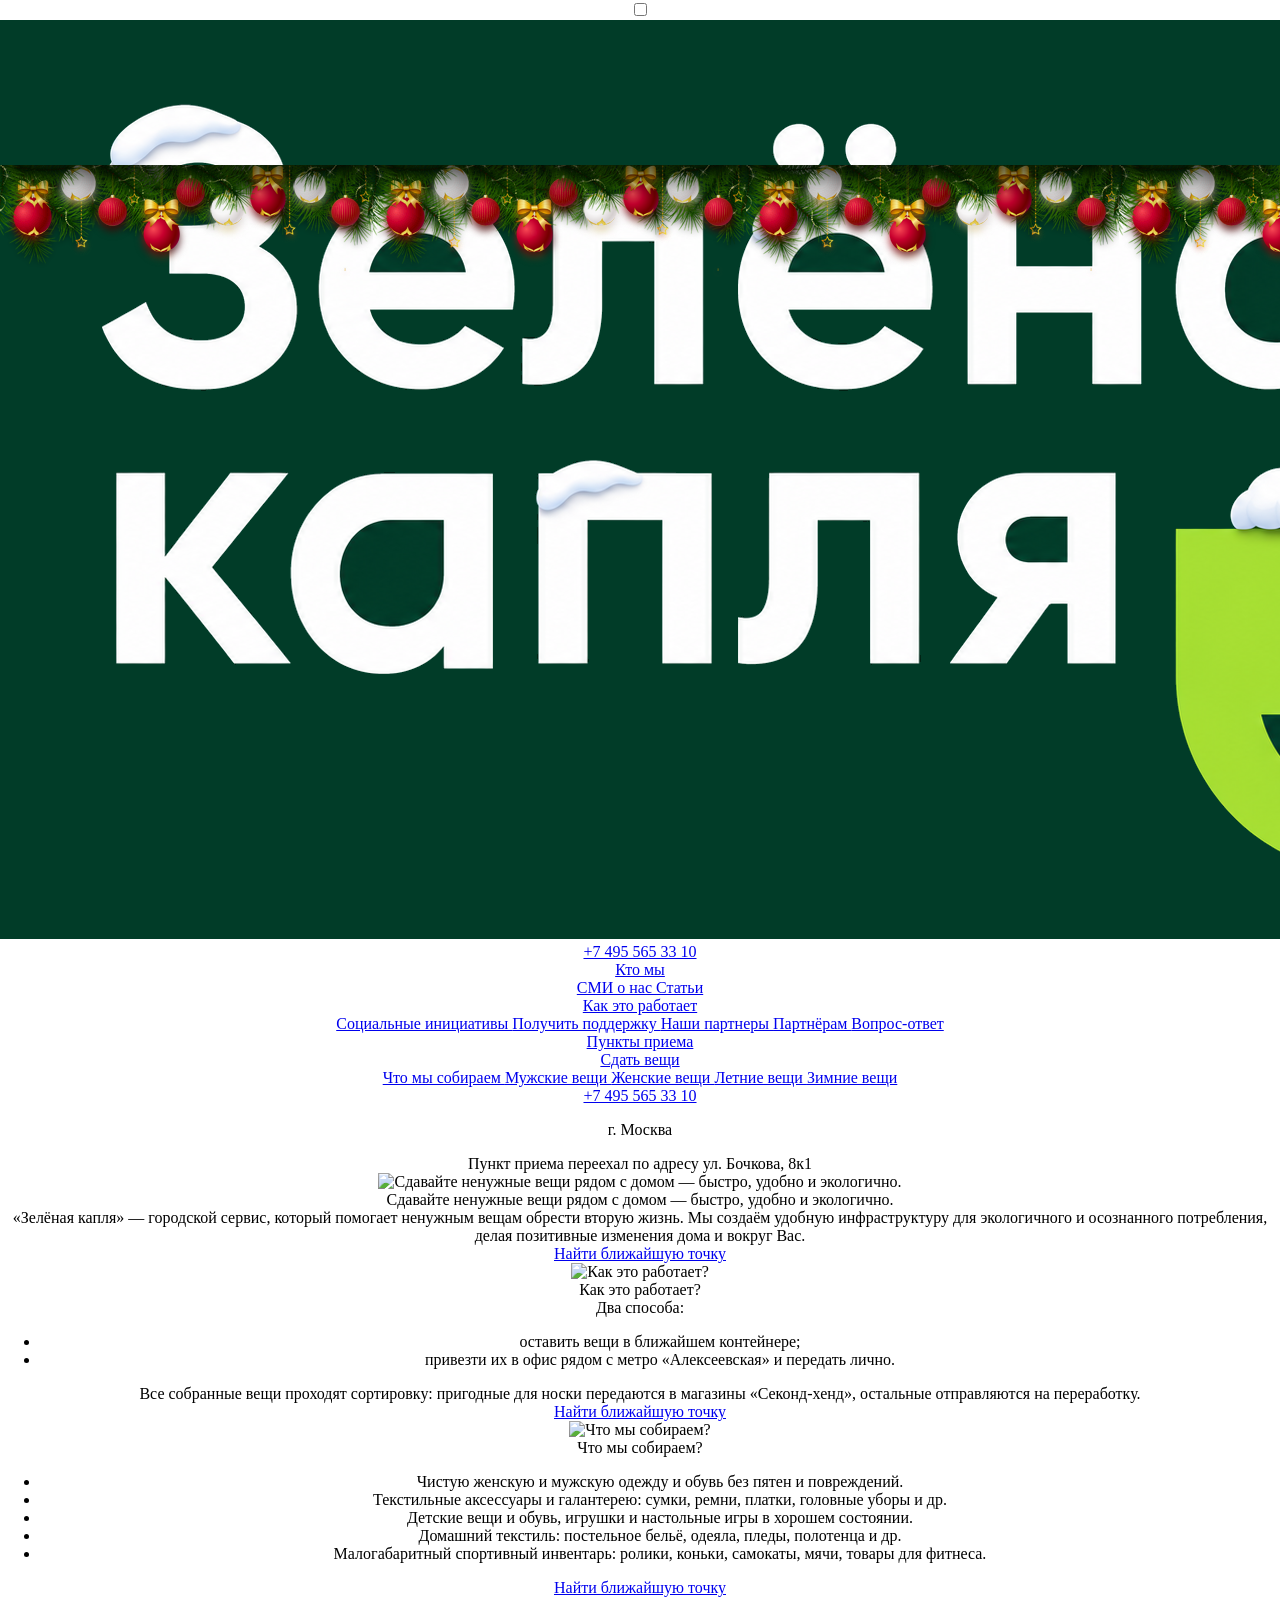
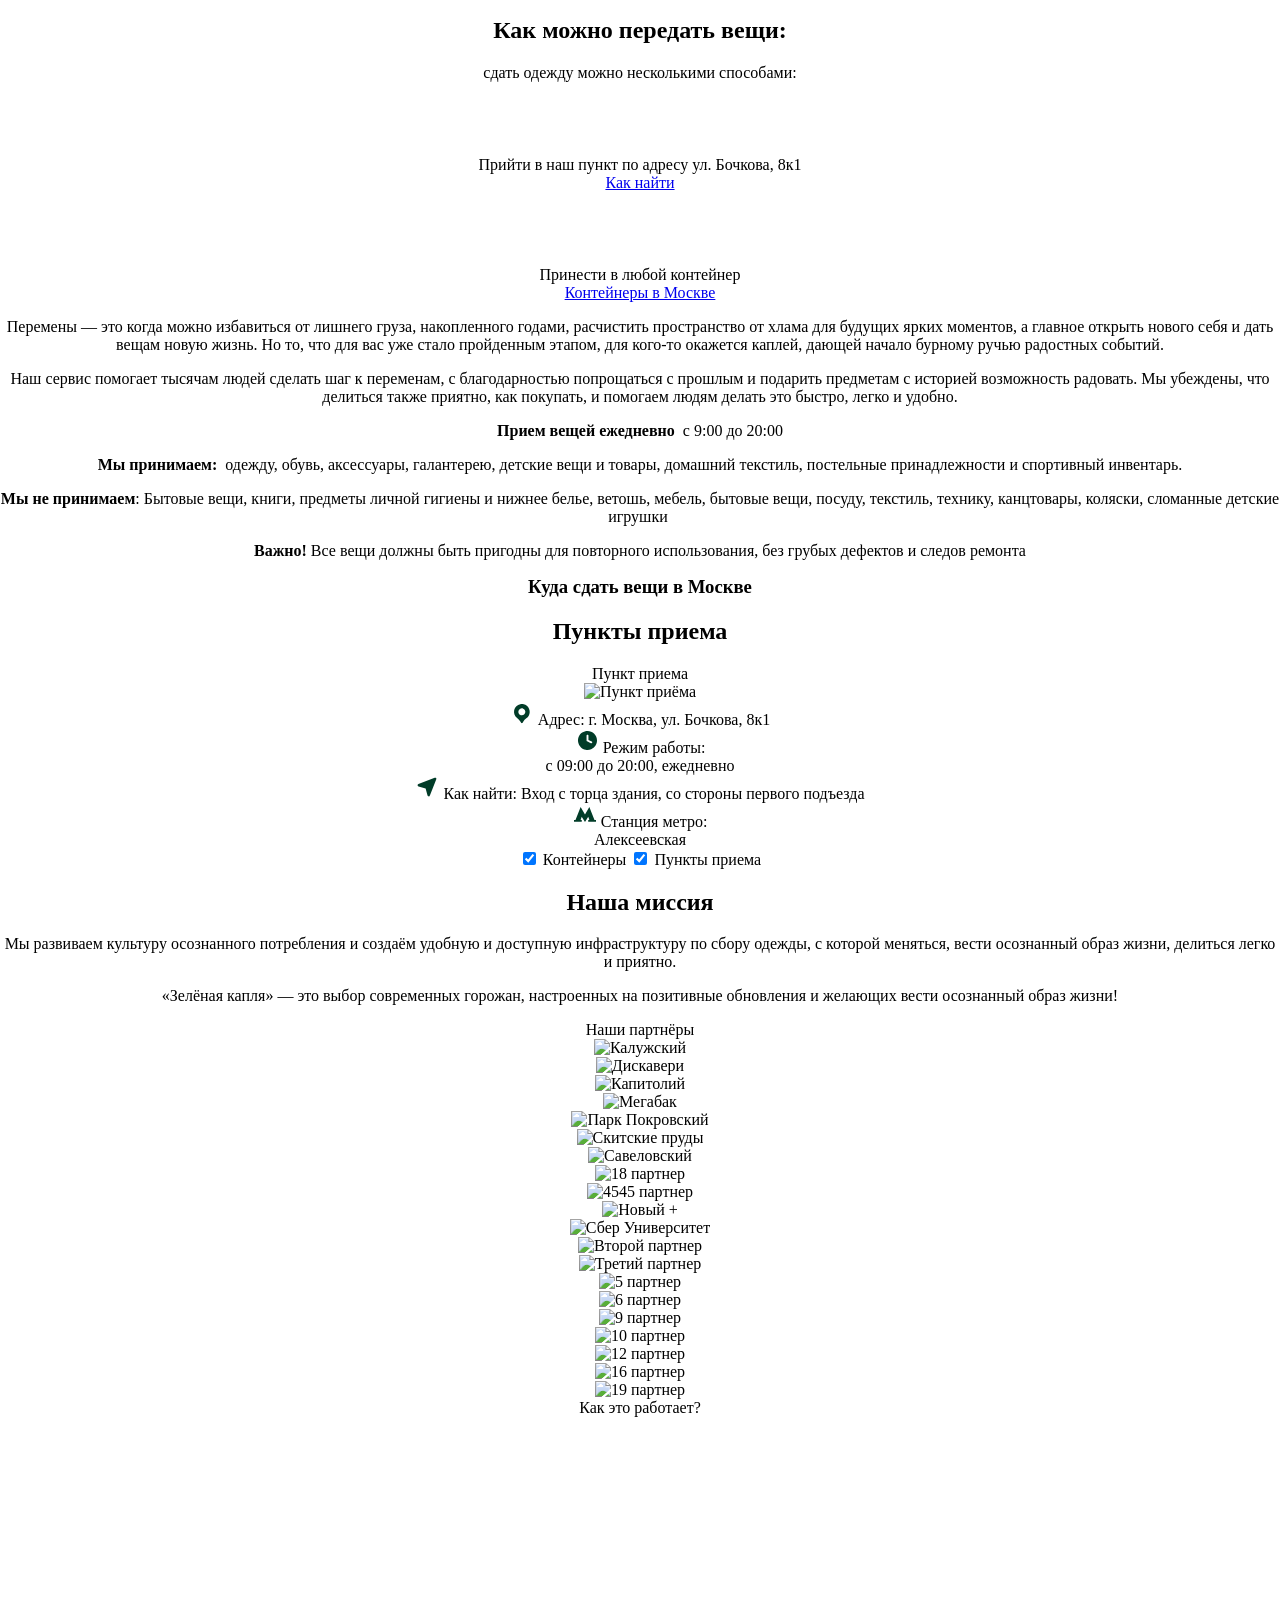
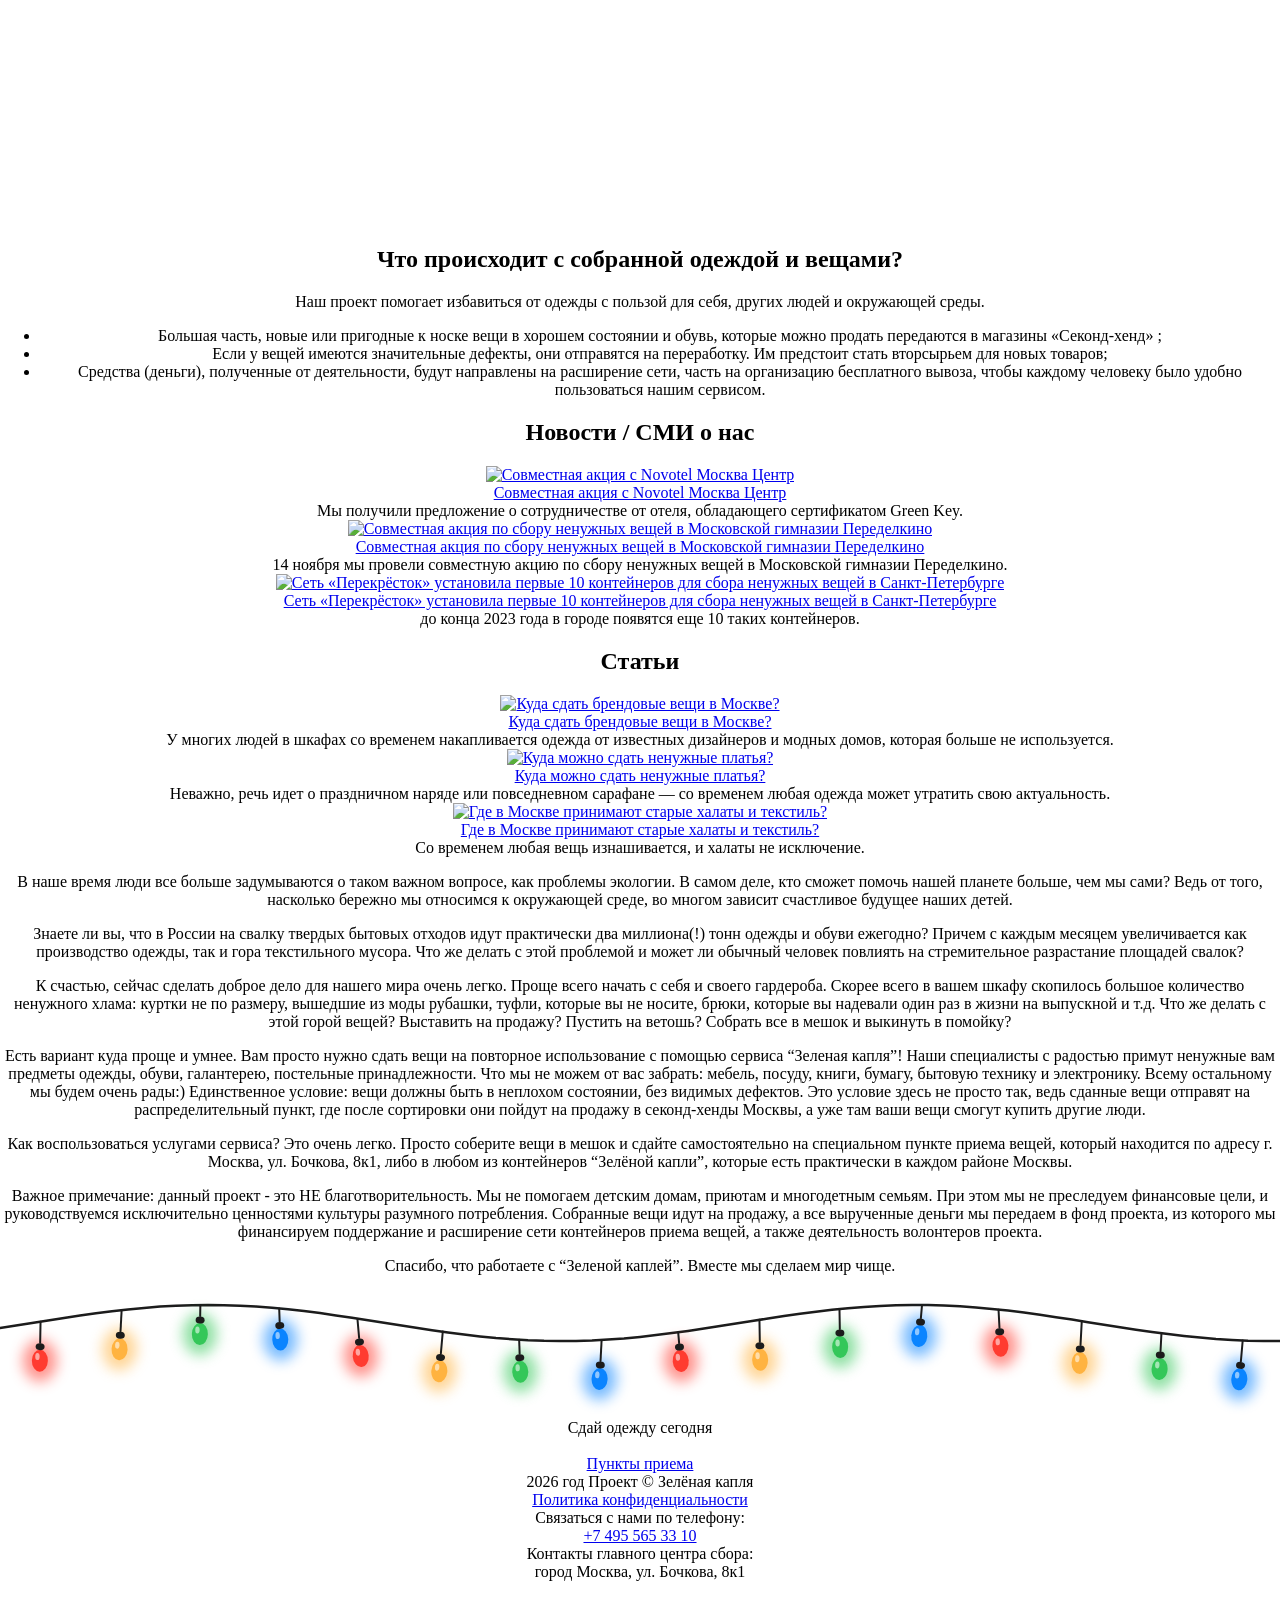
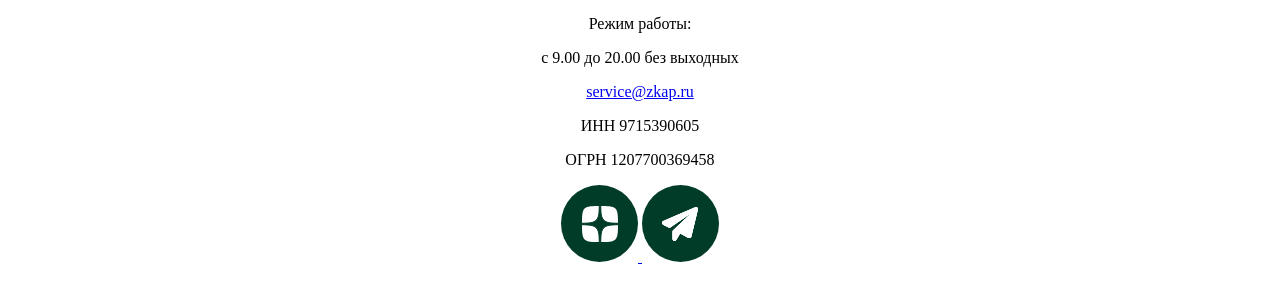
==== commit 4b2fb165: "Снег: мельче и круглые снежинки (border-radius 50%)" ====
--- a/index.html
+++ b/index.html
@@ -1953,9 +1953,9 @@
 
   styleSheet.insertRule(`
       .iisnowflake {
-       width: 8px;
-       height: 8px;
-       border-radius: 4px;
+       width: 5px;
+       height: 5px;
+       border-radius: 50%;
        background: #fff;
        box-shadow: 0 0 6px rgba(255,255,255,1);
        position: absolute;
@@ -2000,7 +2000,7 @@
       this.element = document.createElement("div");
       this.element.classList.add("iisnowflake");
       this.element.style.opacity = this.opacity;
-      var size = (6 + Math.random() * 7).toFixed(1) + "px";
+      var size = (3.5 + Math.random() * 4).toFixed(1) + "px";
       this.element.style.width = size;
       this.element.style.height = size;
       container.appendChild(this.element);
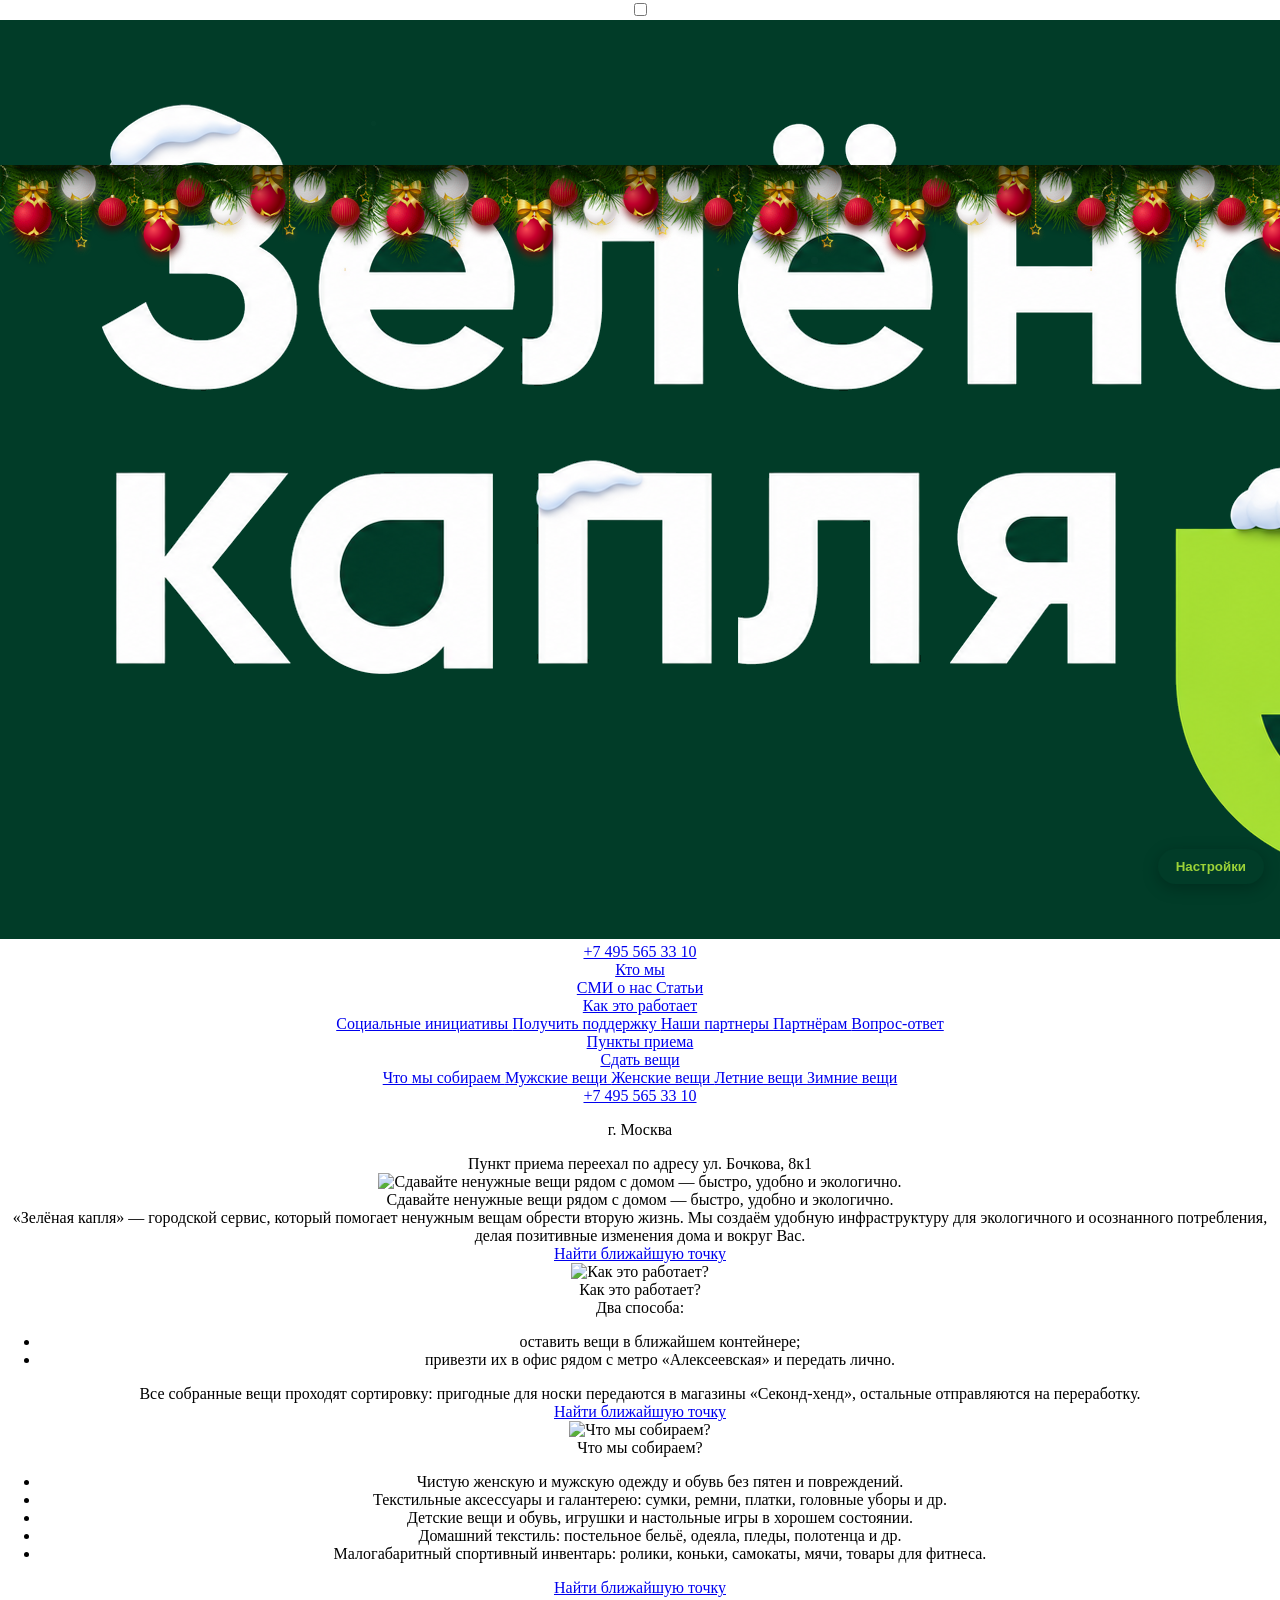
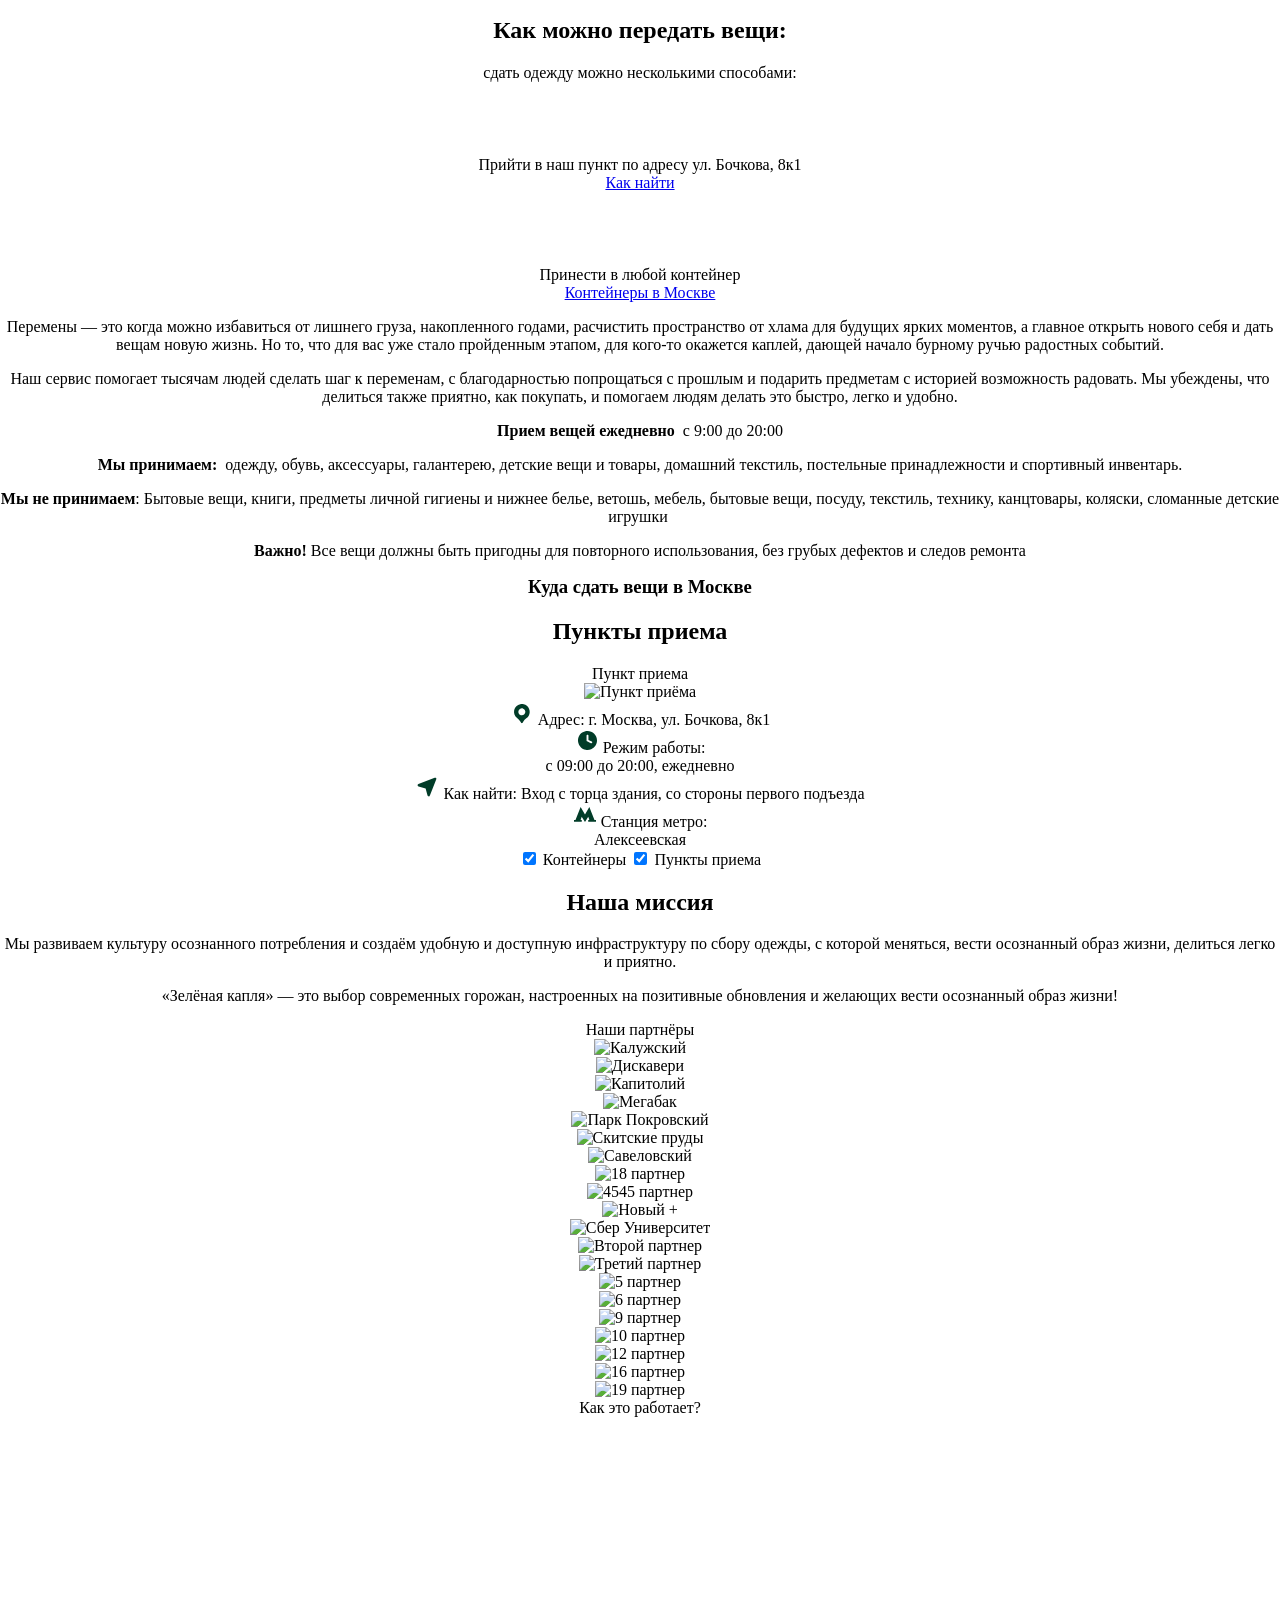
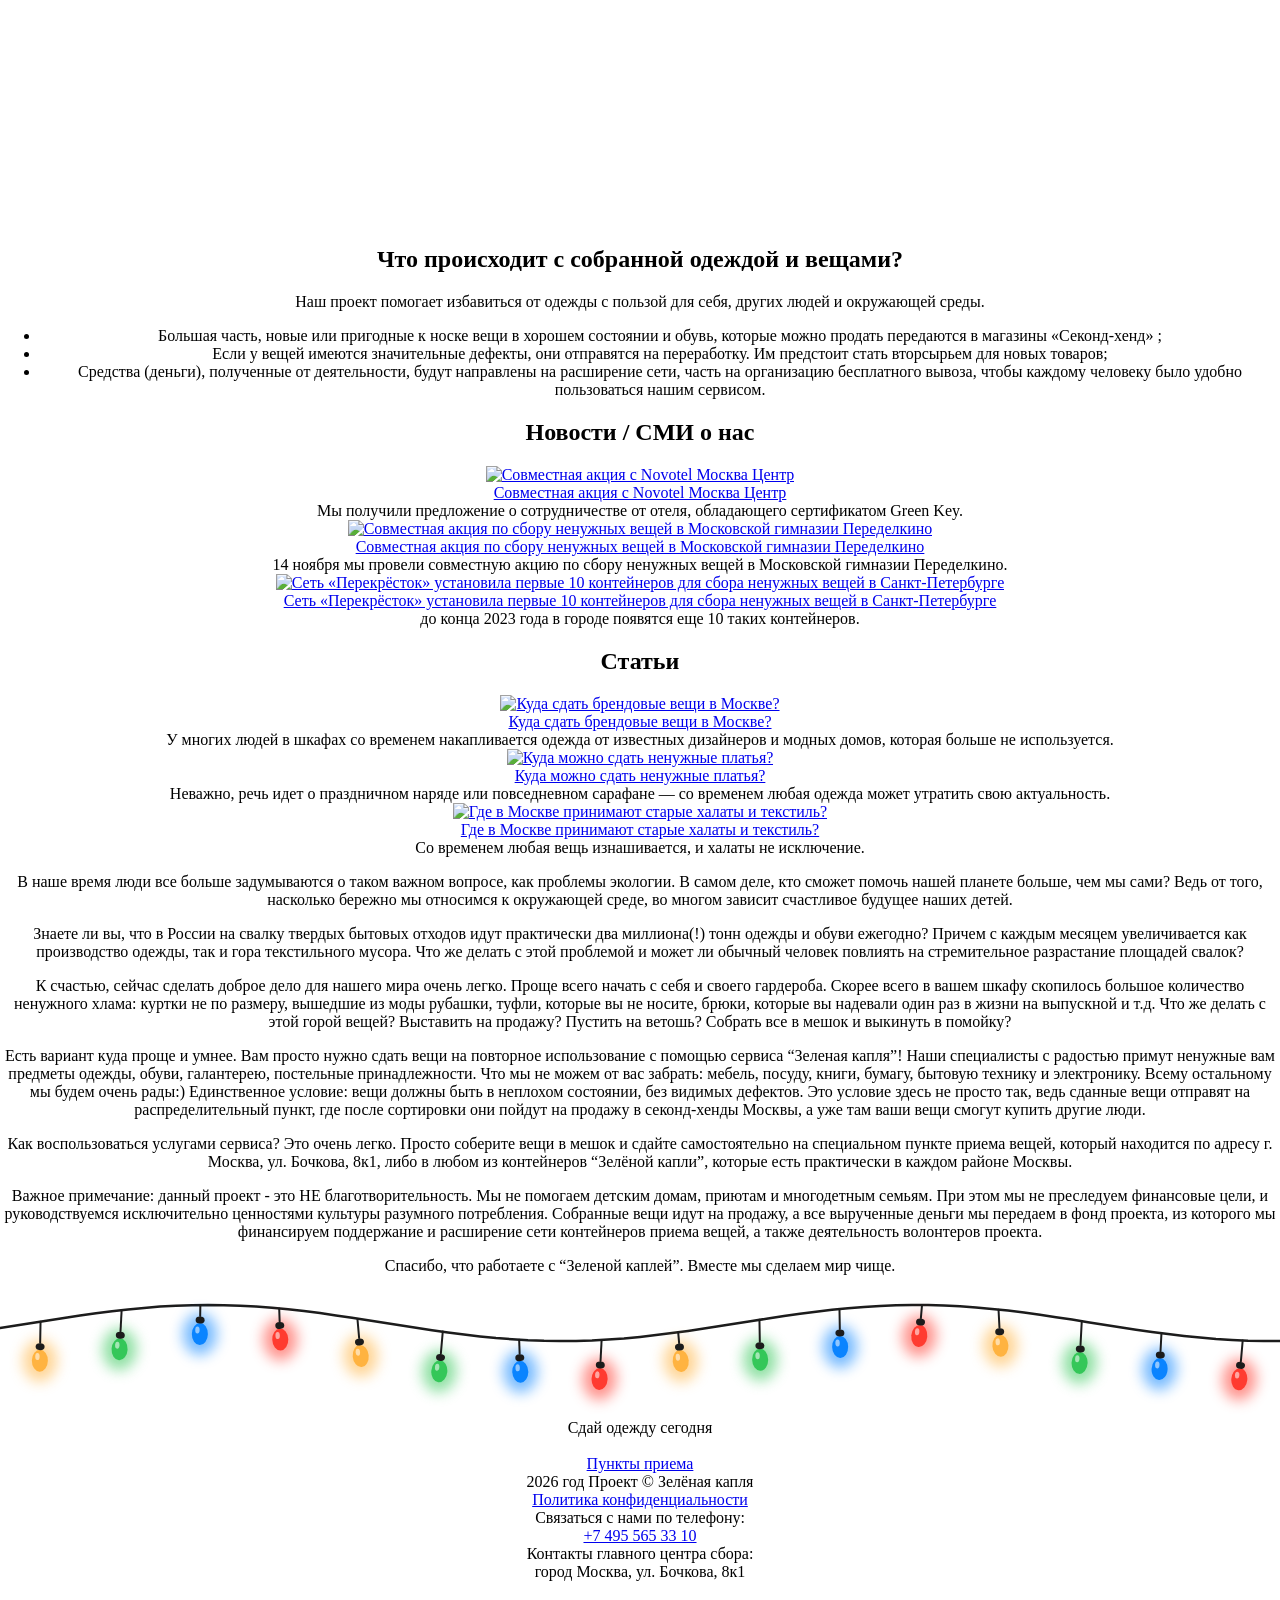
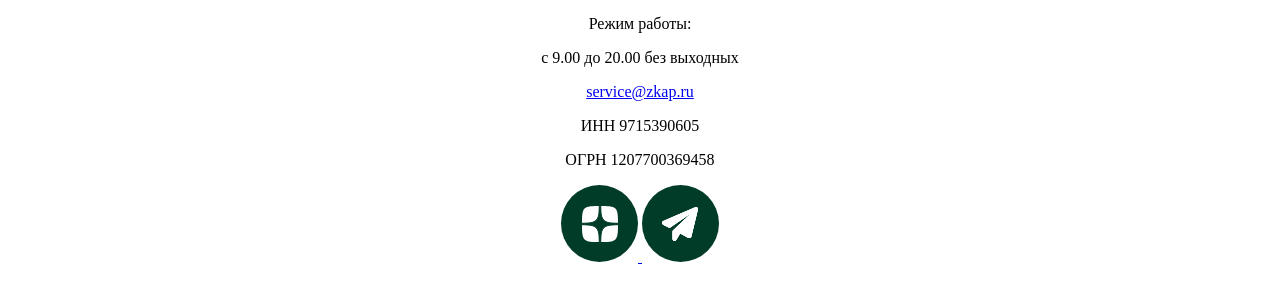
==== commit f6a8c94d: "Панель настроек украшений: свитчеры и масштаб по высоте (ветки/гирлянда/снег/логотип)" ====
--- a/index.html
+++ b/index.html
@@ -2024,21 +2024,95 @@
   }
 
   var angle = 0;
+  window.__snowEnabled = window.__snowEnabled !== false;
   function loop() {
     angle += 0.005;
-    if (flakes.length < maxflakes) {
+    if (window.__snowEnabled !== false && flakes.length < maxflakes) {
       flakes.push(new Flake());
     }
-    if (show) {
+    if (show && window.__snowEnabled !== false) {
       flakes.forEach((element)=>{
         element.move(angle);
       })
-      window.requestAnimationFrame(loop);
     }
+    window.requestAnimationFrame(loop);
   }
   loop();
 
 })</script>
+<!-- Панель настроек новогодних украшений -->
+<div id="ny-panel">
+  <button id="ny-toggle" type="button">Настройки</button>
+  <div id="ny-box">
+    <div class="ny-title">Новогодние украшения</div>
+    <label class="ny-row"><input type="checkbox" data-ny="branches" checked><span>Ветки</span></label>
+    <input type="range" data-ny-scale="branches" min="50" max="200" value="100" title="Масштаб по высоте, %">
+    <label class="ny-row"><input type="checkbox" data-ny="garland" checked><span>Гирлянда</span></label>
+    <input type="range" data-ny-scale="garland" min="50" max="200" value="100" title="Масштаб по высоте, %">
+    <label class="ny-row"><input type="checkbox" data-ny="snow" checked><span>Снег</span></label>
+    <input type="range" data-ny-scale="snow" min="50" max="200" value="100" title="Масштаб снежинок, %">
+    <label class="ny-row"><input type="checkbox" data-ny="logo" checked><span>Новогодний логотип</span></label>
+  </div>
+</div>
+<style>
+  #ny-panel{position:fixed;right:16px;bottom:16px;z-index:10000;font:14px/1.4 system-ui,-apple-system,sans-serif;text-align:left}
+  #ny-toggle{border:0;border-radius:999px;padding:10px 18px;background:#013c28;color:#9bd237;font-weight:600;cursor:pointer;box-shadow:0 4px 16px rgba(0,0,0,.25)}
+  #ny-toggle:hover{background:#02553a}
+  #ny-box{display:none;background:#fff;border-radius:14px;box-shadow:0 10px 34px rgba(0,0,0,.25);padding:16px;width:250px;color:#013c28;margin-bottom:10px}
+  #ny-box.ny-open{display:block}
+  .ny-title{font-weight:700;margin-bottom:10px}
+  .ny-row{display:flex;align-items:center;gap:8px;margin:8px 0 2px;cursor:pointer}
+  .ny-row input{accent-color:#013c28;width:16px;height:16px}
+  #ny-box input[type=range]{width:100%;accent-color:#9bd237;margin:0 0 6px}
+</style>
+<script>
+  (function () {
+    var LOGO_NY = 'assets/img/logo-newyear.png';
+    var LOGO_ORIG = 'https://zkap.ru/local/templates/app/frontend/dist/img/logo.svg';
+    var KEY = 'zkap-ny-settings';
+    var state = { on: { branches: true, garland: true, snow: true, logo: true }, scale: { branches: 100, garland: 100, snow: 100 } };
+    try {
+      var saved = JSON.parse(localStorage.getItem(KEY) || 'null');
+      if (saved) {
+        for (var k in state.on) if (k in saved.on) state.on[k] = saved.on[k];
+        for (var s in state.scale) if (s in saved.scale) state.scale[s] = saved.scale[s];
+      }
+    } catch (e) {}
+
+    window.__snowEnabled = state.on.snow;
+
+    function apply() {
+      var decor = document.querySelector('.b-head-decor');
+      if (decor) decor.style.display = state.on.branches ? '' : 'none';
+      if (decor) decor.style.zoom = state.scale.branches / 100;
+      document.querySelectorAll('.garland').forEach(function (g) {
+        g.style.display = state.on.garland ? '' : 'none';
+        g.style.zoom = state.scale.garland / 100;
+      });
+      var snow = document.querySelector('.iisnowflakes');
+      if (snow) { snow.style.display = state.on.snow ? '' : 'none'; snow.style.zoom = state.scale.snow / 100; }
+      window.__snowEnabled = state.on.snow;
+      var logo = document.querySelector('.header__logo-img');
+      if (logo) logo.src = state.on.logo ? LOGO_NY : LOGO_ORIG;
+      try { localStorage.setItem(KEY, JSON.stringify(state)); } catch (e) {}
+    }
+
+    document.addEventListener('DOMContentLoaded', function () {
+      document.querySelectorAll('#ny-box [data-ny]').forEach(function (input) {
+        input.checked = state.on[input.dataset.ny];
+        input.addEventListener('change', function () { state.on[input.dataset.ny] = input.checked; apply(); });
+      });
+      document.querySelectorAll('#ny-box [data-ny-scale]').forEach(function (range) {
+        range.value = state.scale[range.dataset.nyScale];
+        range.addEventListener('input', function () { state.scale[range.dataset.nyScale] = +range.value; apply(); });
+      });
+      document.getElementById('ny-toggle').addEventListener('click', function () {
+        document.getElementById('ny-box').classList.toggle('ny-open');
+      });
+      apply();
+    });
+  })();
+</script>
 <script src="assets/motnya/script.js"></script>
 <script src="assets/js/garland.js"></script>
 </body>
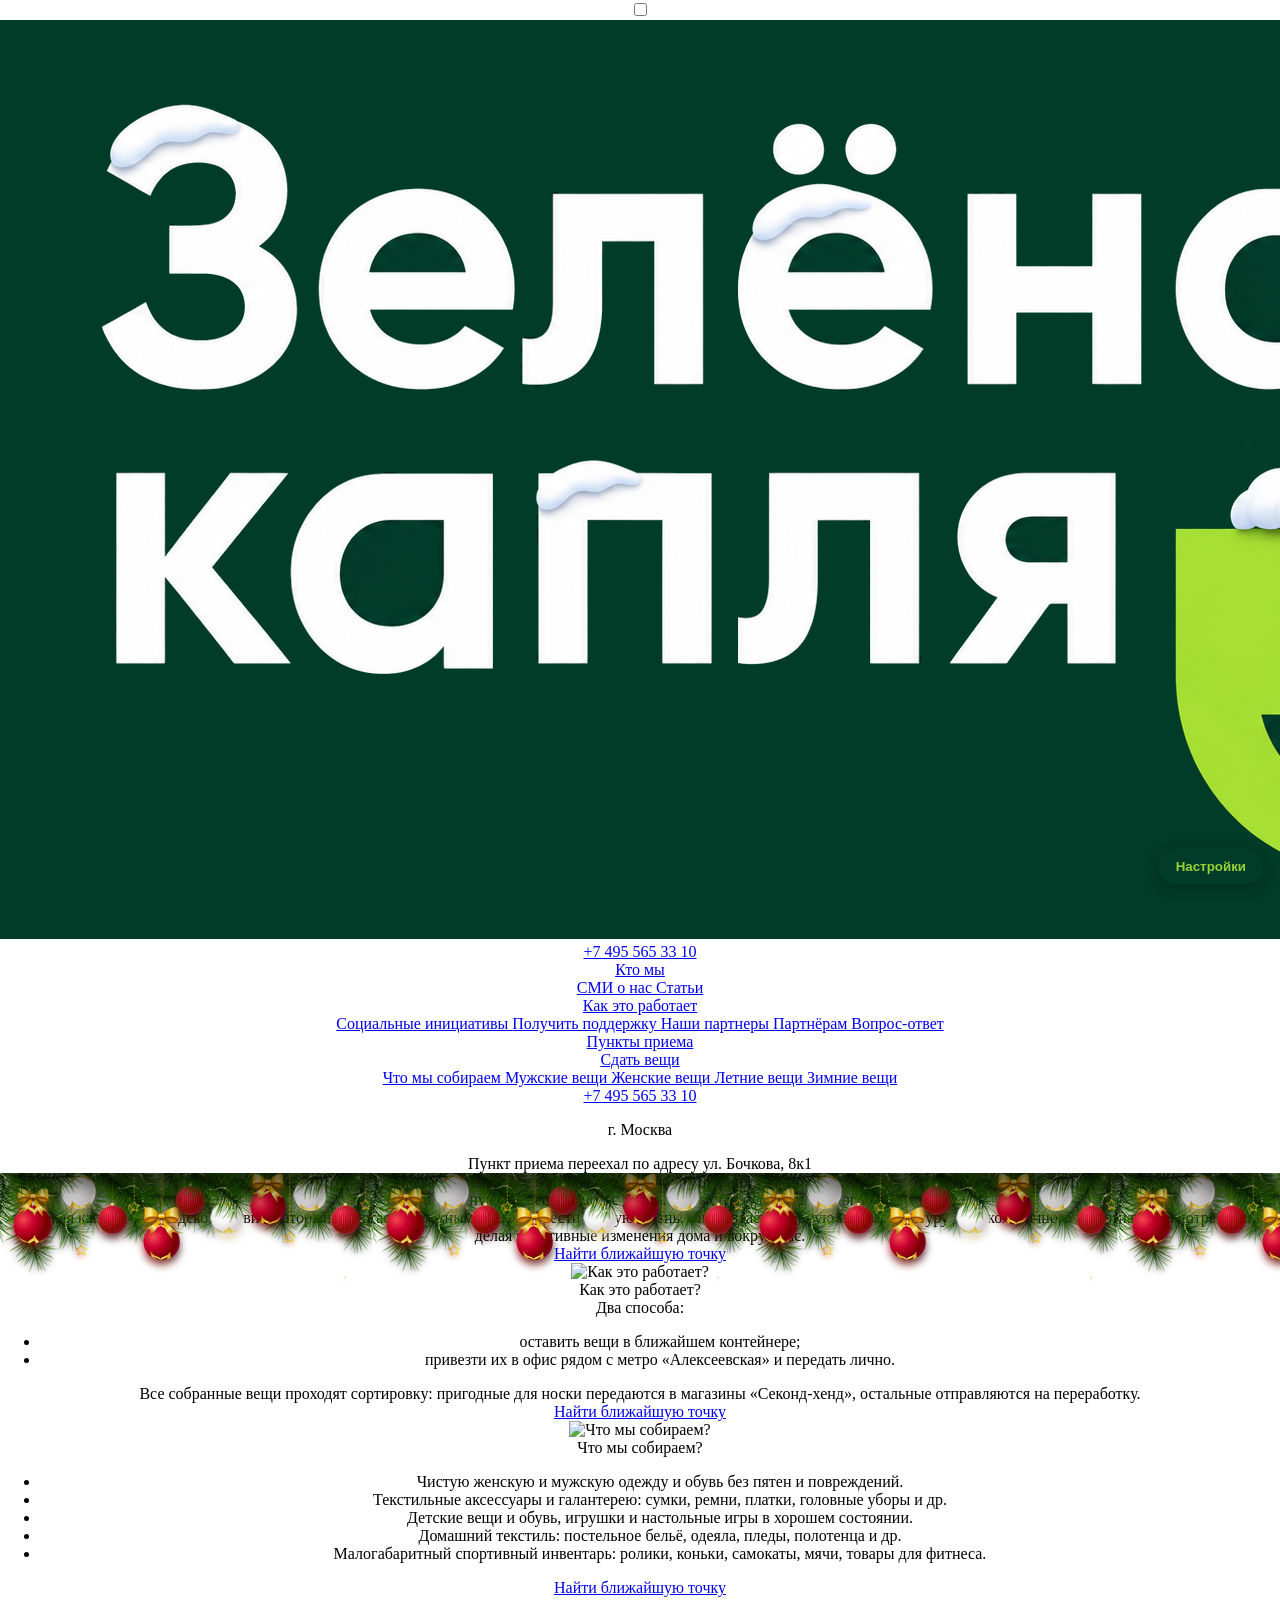
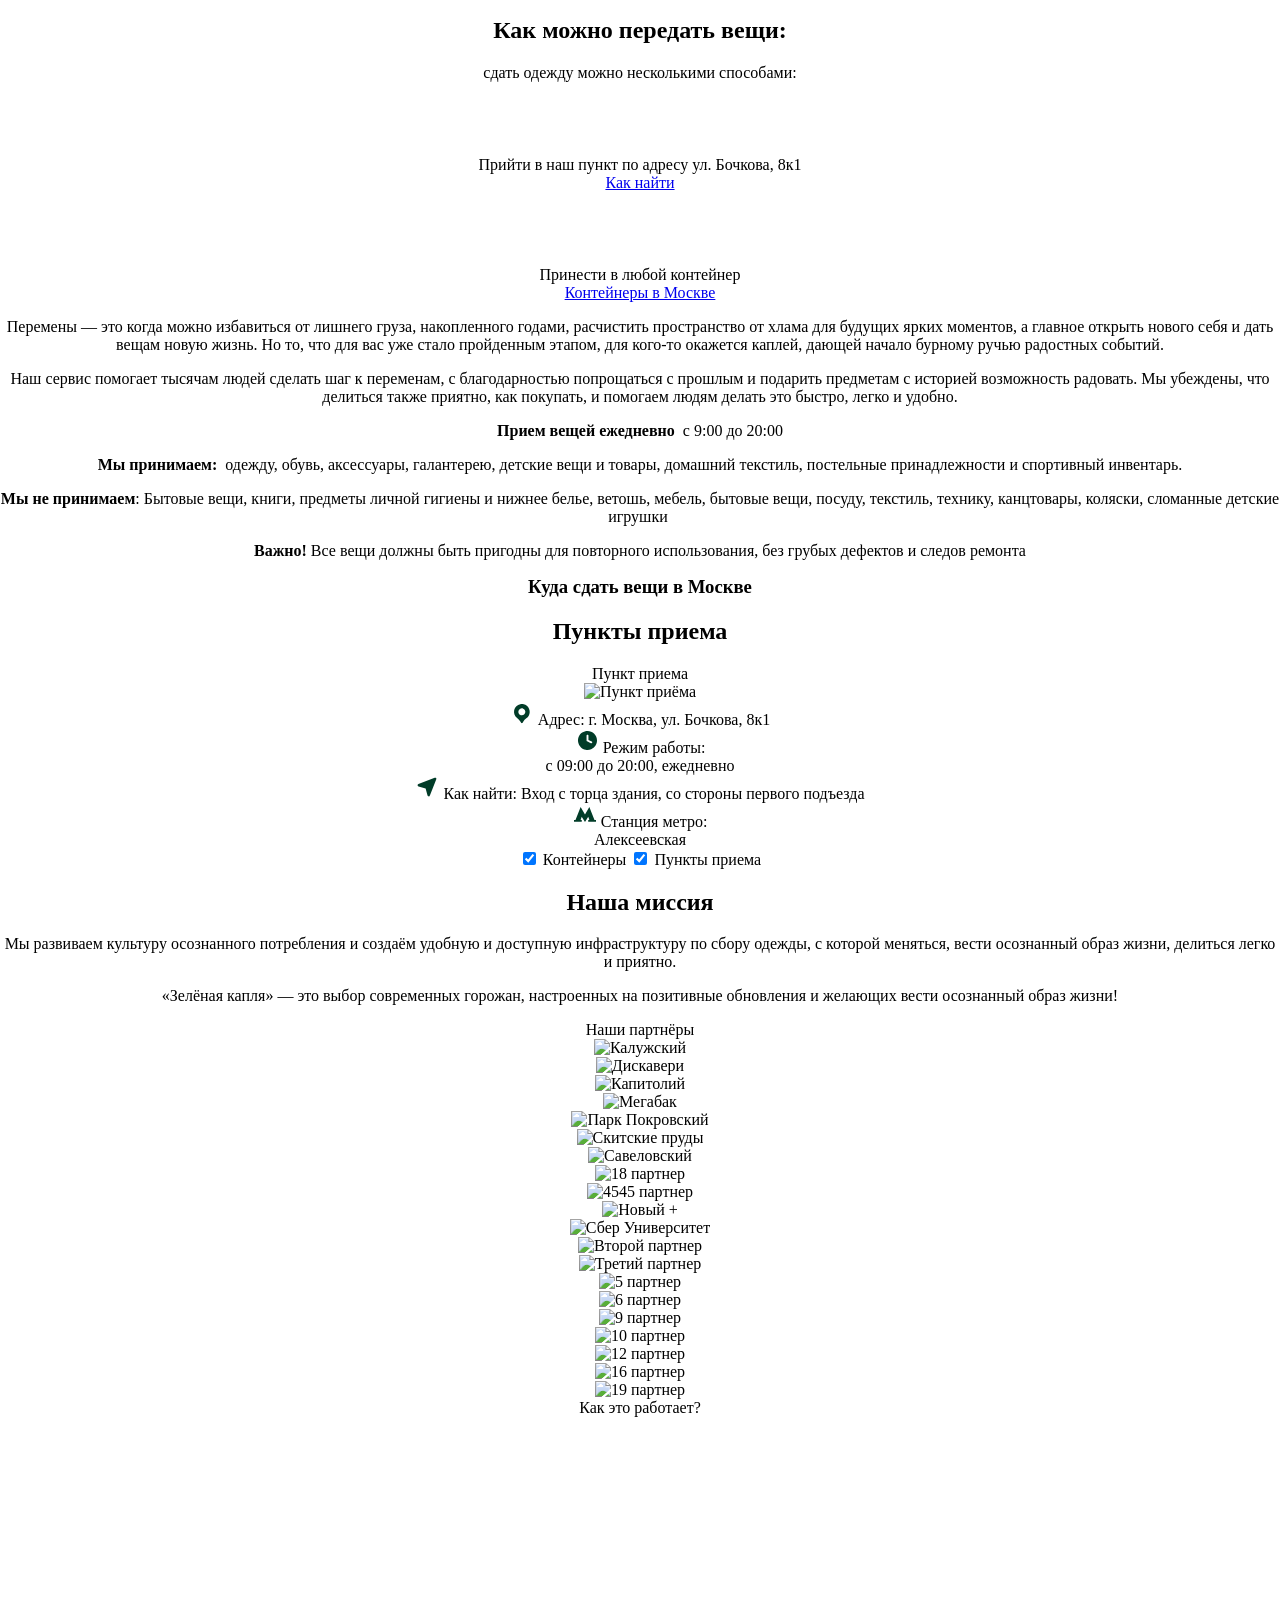
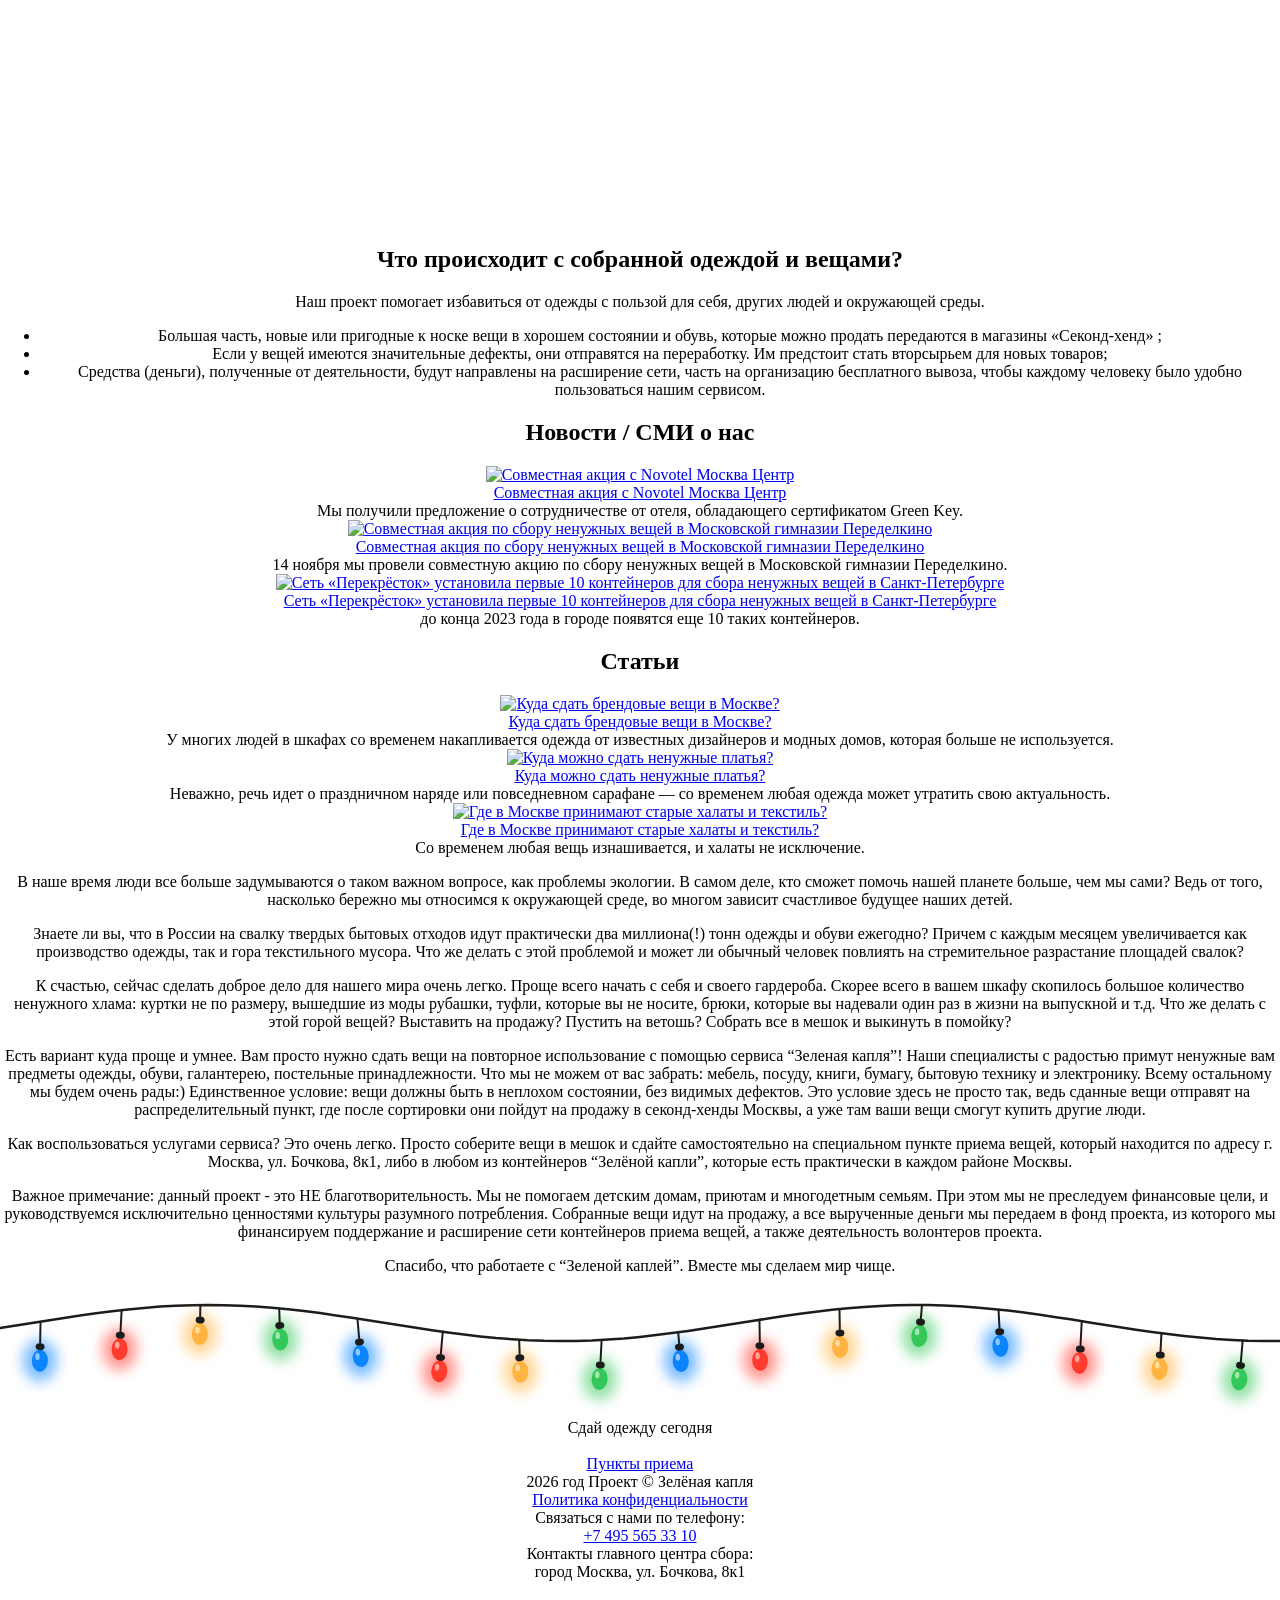
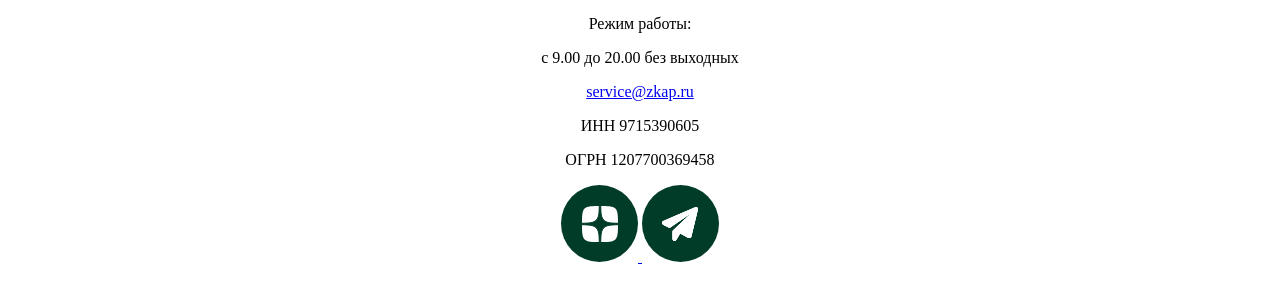
==== commit 6d795664: "Ветки: динамическое закрепление под зелёной плашкой при любом размере окна" ====
--- a/index.html
+++ b/index.html
@@ -63,11 +63,9 @@
   <link rel="stylesheet" href="assets/css/garland.css"/>
   <link rel="stylesheet" href="assets/motnya/style.css"/>
   <style>
-    /* «Мотня» под шапкой и баннером zkap.ru */
+    /* «Мотня» под шапкой и баннером zkap.ru — позицию выставляет скрипт точно под плашку */
     body{position:relative;}
     .b-page_newyear .b-head-decor{top:146px;z-index:40;height:115px;}
-    @media (min-width:768px){ .b-page_newyear .b-head-decor{top:165px;} }
-    @media (min-width:1440px){ .b-page_newyear .b-head-decor{top:181px;} }
   </style>
     </head>
 
@@ -2098,6 +2096,22 @@
     }
 
     document.addEventListener('DOMContentLoaded', function () {
+      // закрепляем ветки ровно под зелёной плашкой при любом размере окна
+      function pinBranches() {
+        var banner = document.querySelector('.notification');
+        var decor = document.querySelector('.b-head-decor');
+        if (!banner || !decor) return;
+        var top = banner.getBoundingClientRect().bottom + window.scrollY;
+        decor.style.top = Math.round(top) + 'px';
+      }
+      pinBranches();
+      window.addEventListener('load', pinBranches);
+      var pinTimer;
+      window.addEventListener('resize', function () {
+        clearTimeout(pinTimer);
+        pinTimer = setTimeout(pinBranches, 100);
+      });
+
       document.querySelectorAll('#ny-box [data-ny]').forEach(function (input) {
         input.checked = state.on[input.dataset.ny];
         input.addEventListener('change', function () { state.on[input.dataset.ny] = input.checked; apply(); });
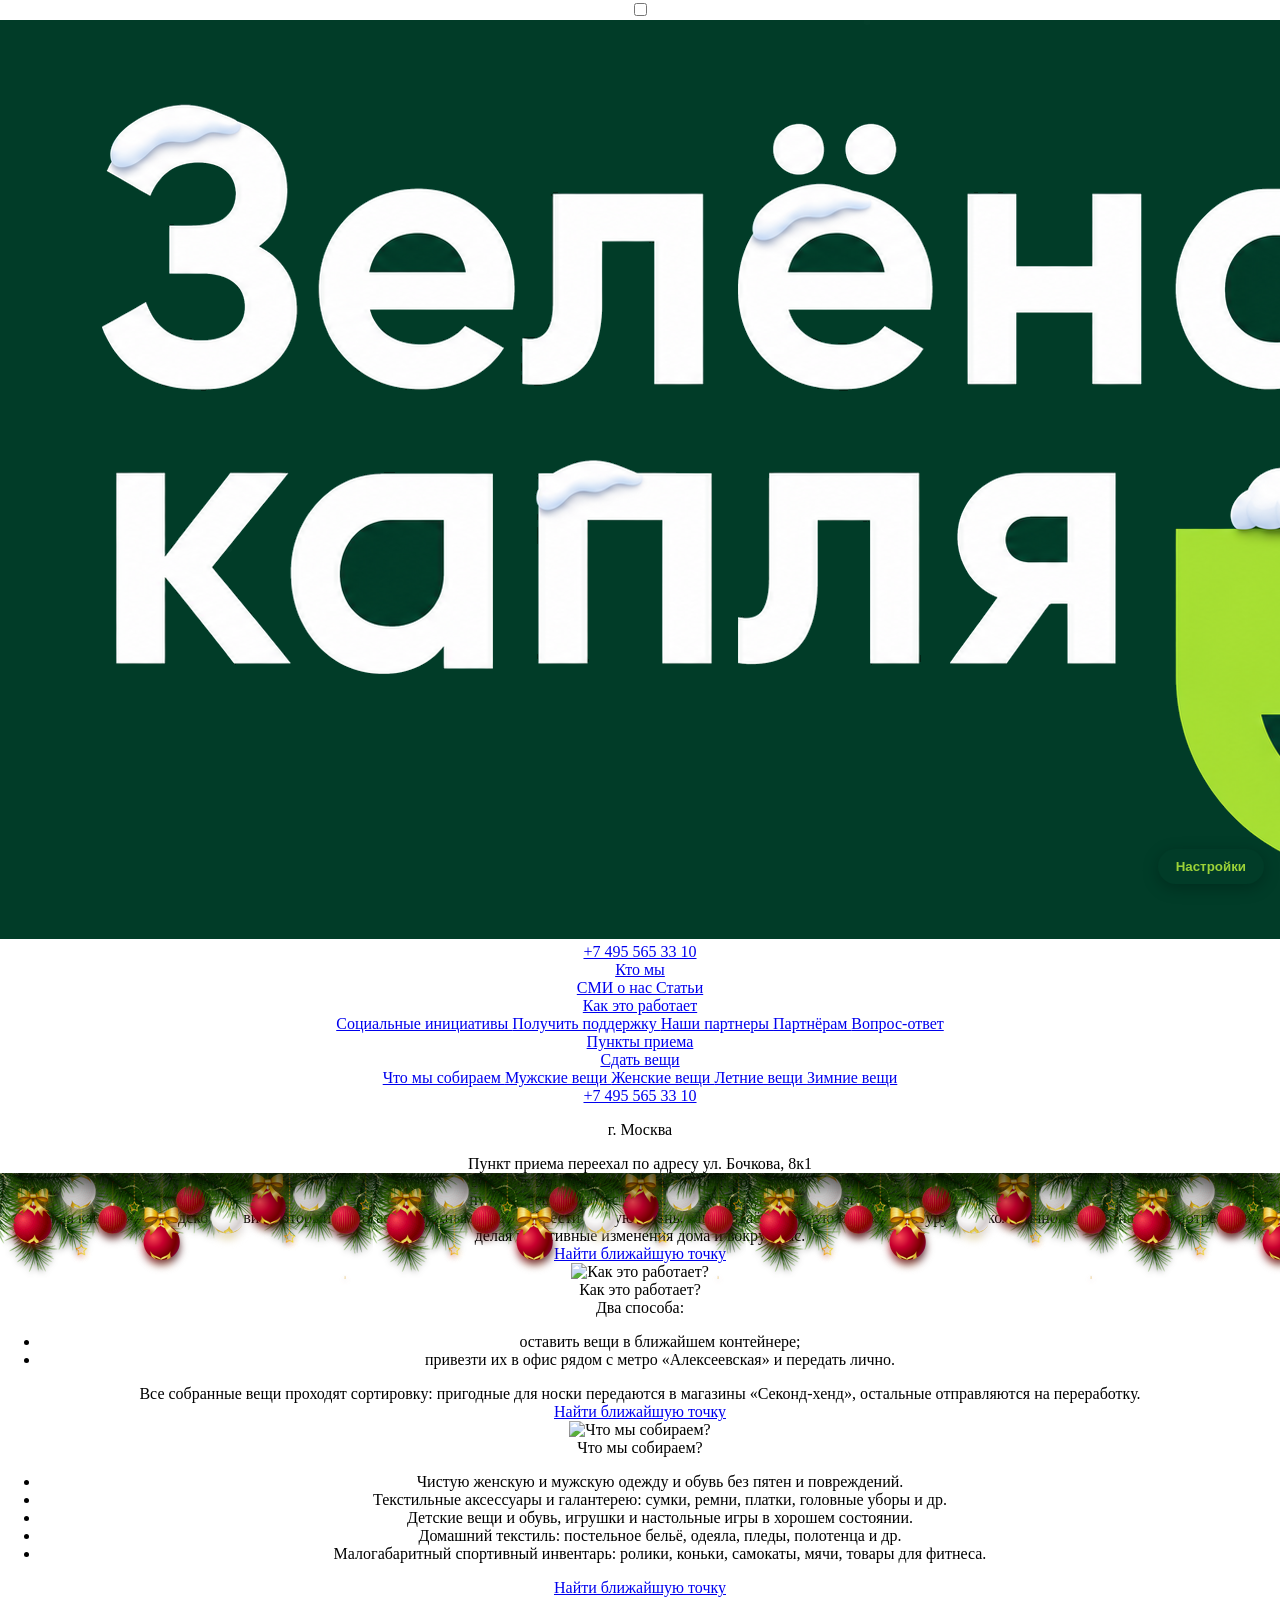
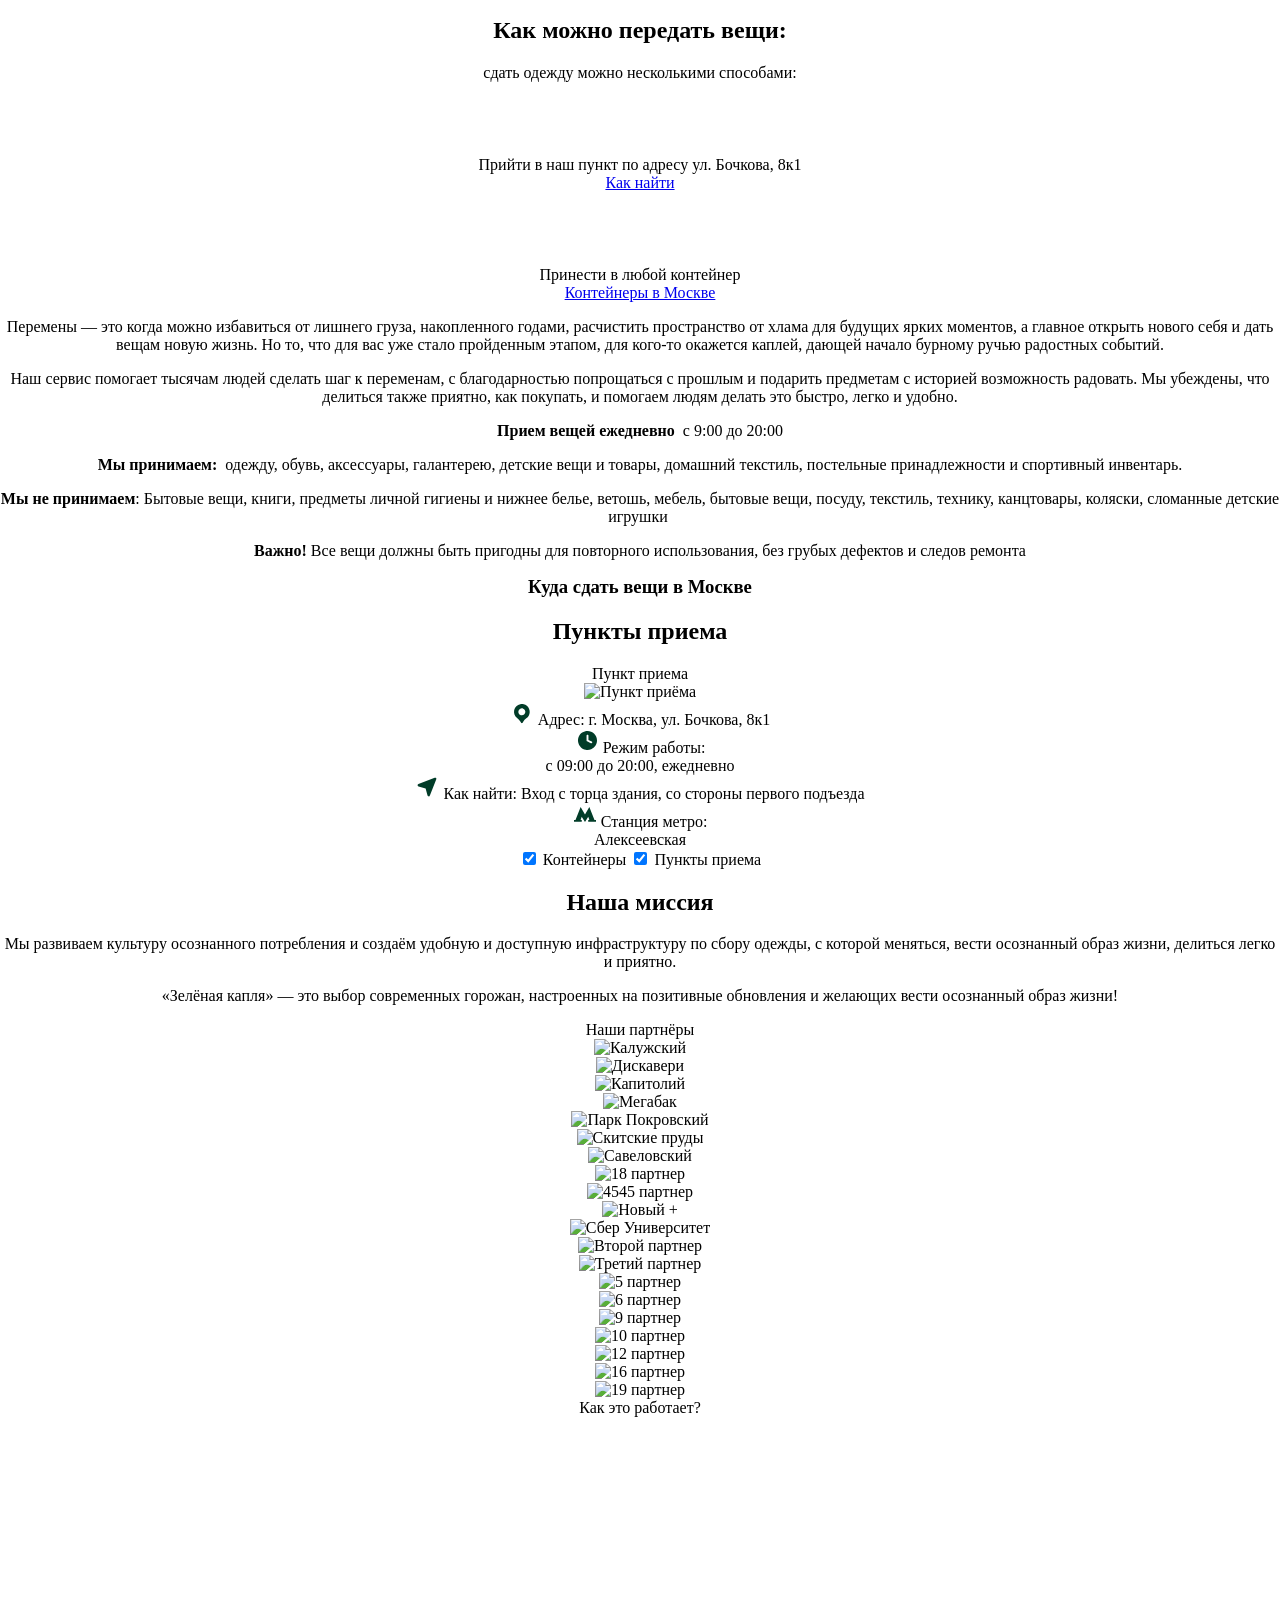
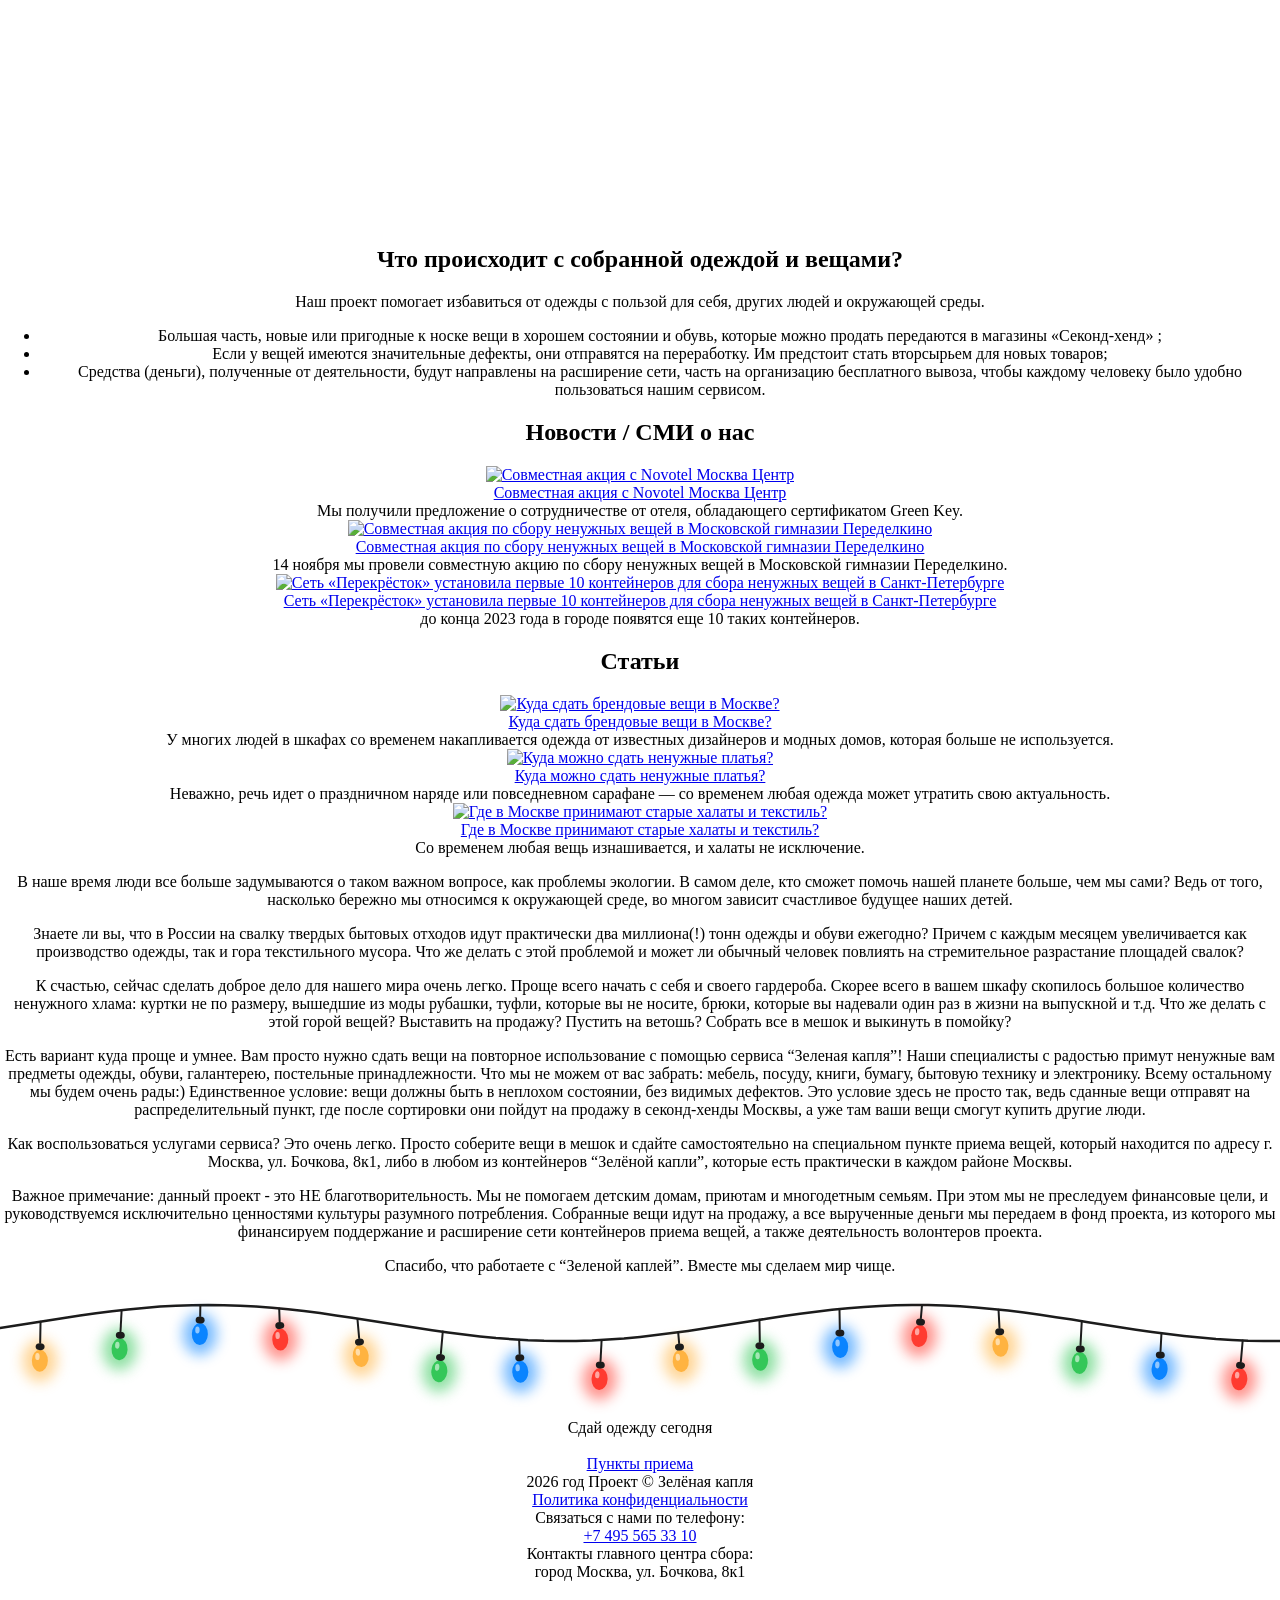
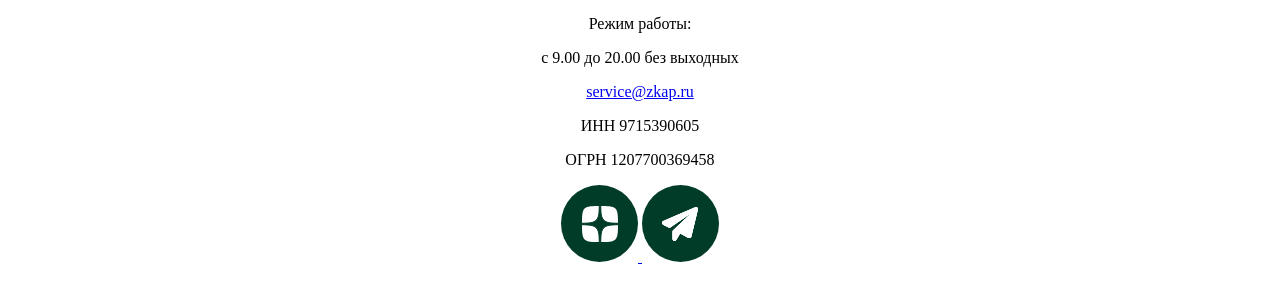
==== commit 77a2171a: "Гирлянда: масштаб через ширину SVG (zoom не действует на SVG-высоту), пере-применение после ресайза" ====
--- a/index.html
+++ b/index.html
@@ -2085,7 +2085,13 @@
       if (decor) decor.style.zoom = state.scale.branches / 100;
       document.querySelectorAll('.garland').forEach(function (g) {
         g.style.display = state.on.garland ? '' : 'none';
-        g.style.zoom = state.scale.garland / 100;
+        var svg = g.querySelector('svg');
+        if (svg) {
+          var p = state.scale.garland;
+          svg.style.width = p + '%';           // ширина подстраивается пропорционально высоте
+          svg.style.marginLeft = ((100 - p) / 2) + '%';
+          svg.style.height = 'auto';
+        }
       });
       var snow = document.querySelector('.iisnowflakes');
       if (snow) { snow.style.display = state.on.snow ? '' : 'none'; snow.style.zoom = state.scale.snow / 100; }
@@ -2109,7 +2115,7 @@
       var pinTimer;
       window.addEventListener('resize', function () {
         clearTimeout(pinTimer);
-        pinTimer = setTimeout(pinBranches, 100);
+        pinTimer = setTimeout(function () { pinBranches(); apply(); }, 300);
       });
 
       document.querySelectorAll('#ny-box [data-ny]').forEach(function (input) {
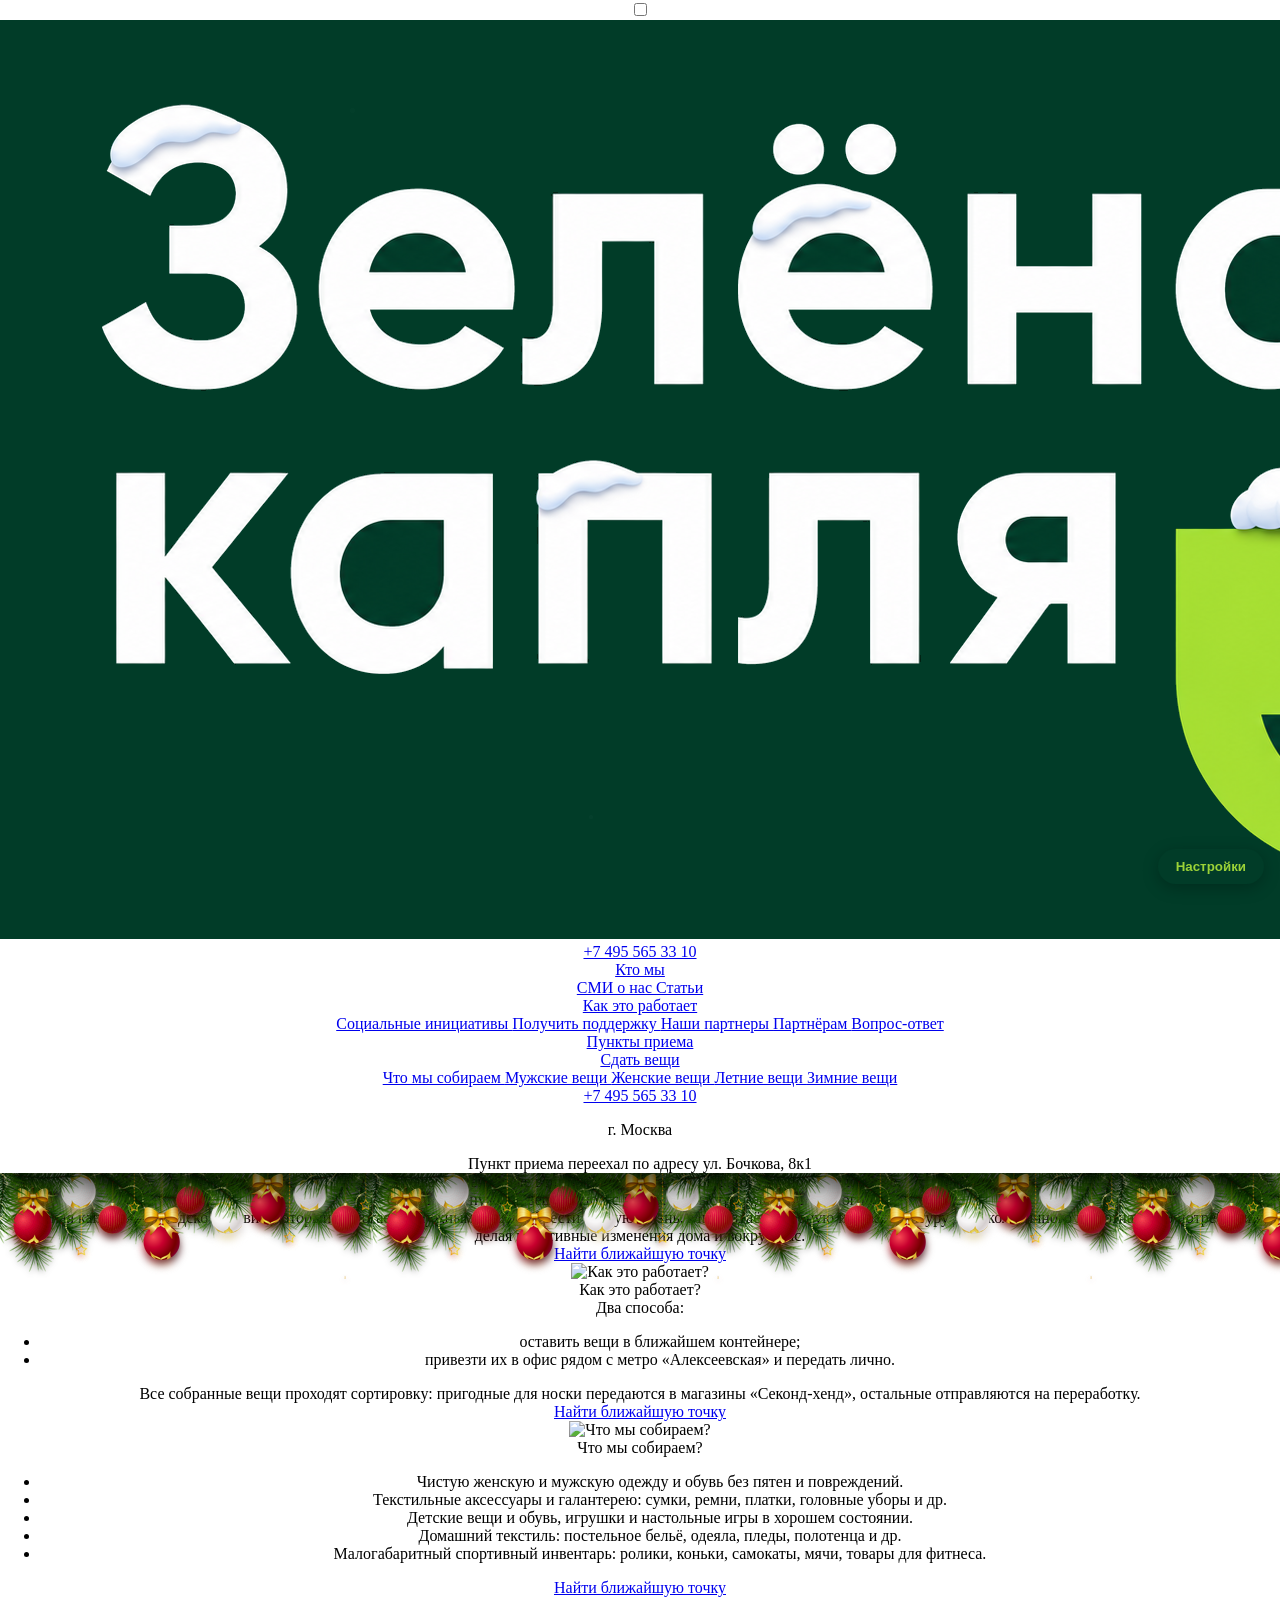
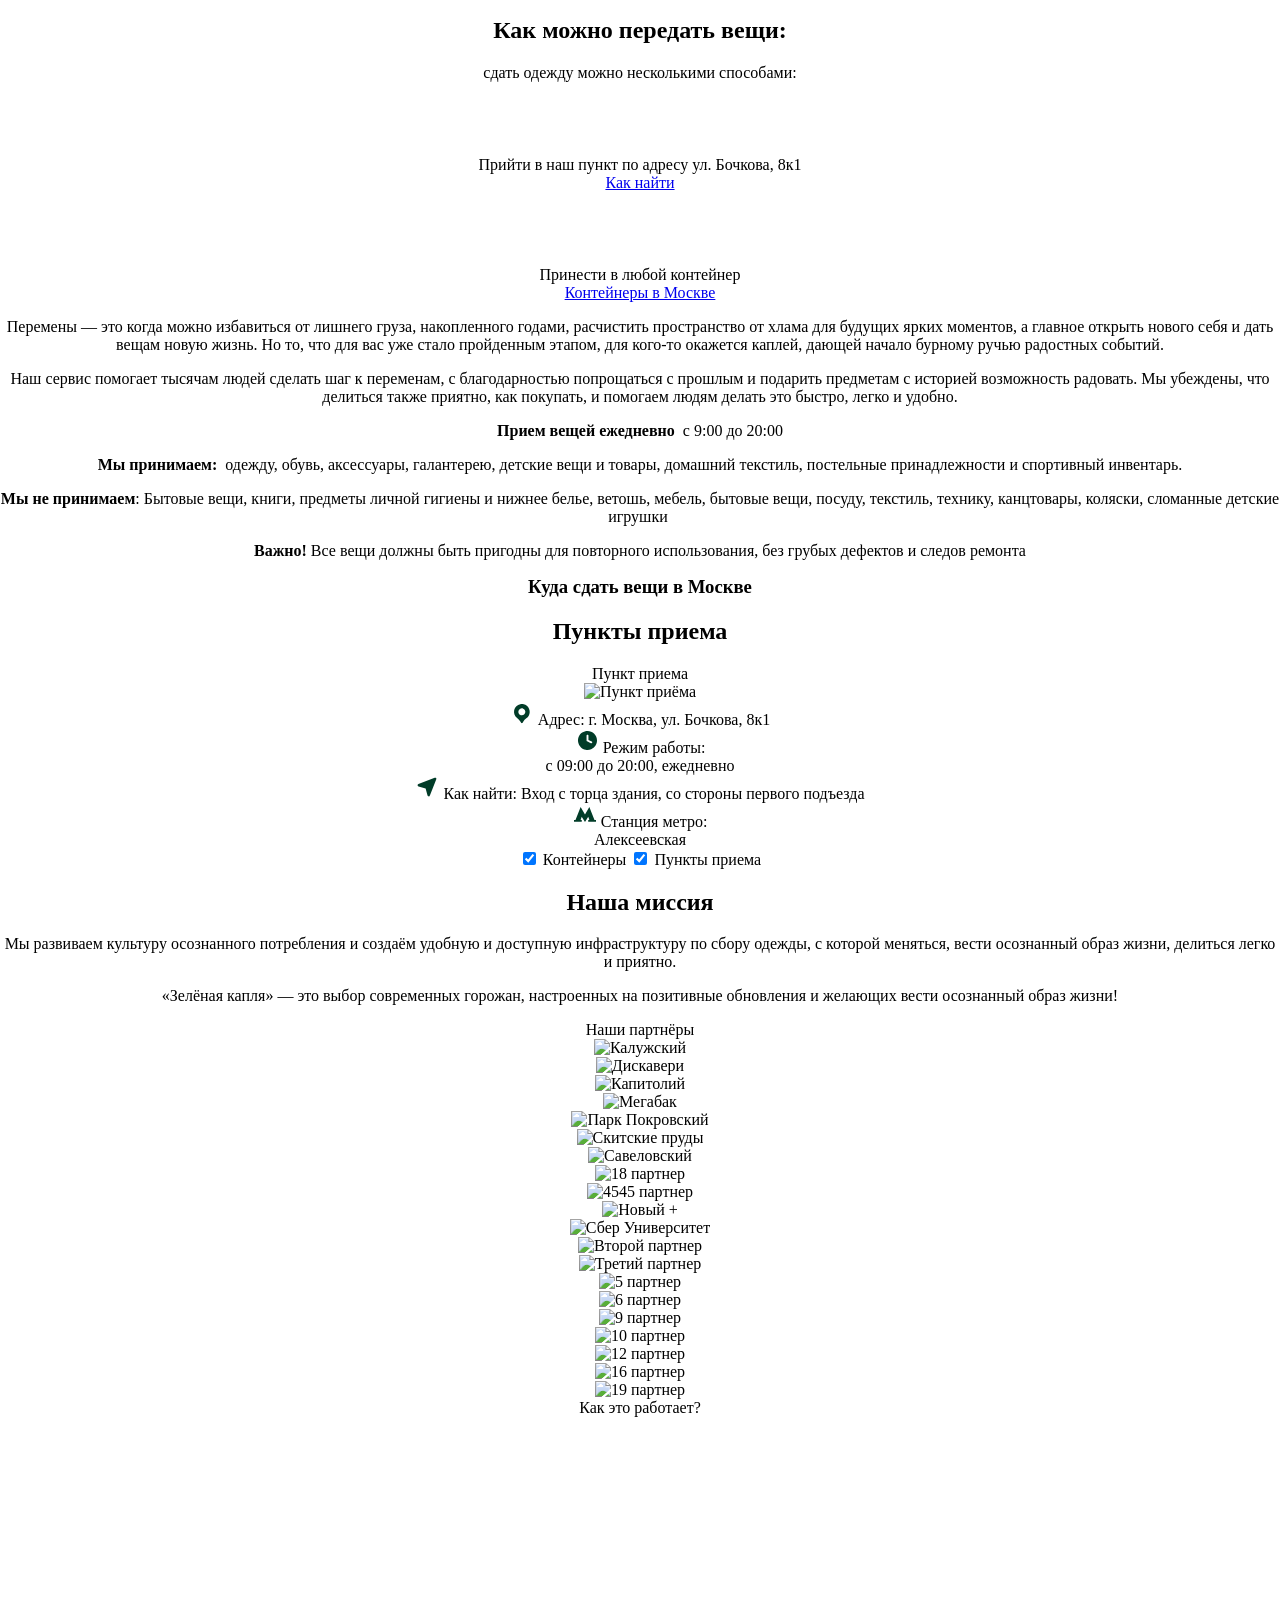
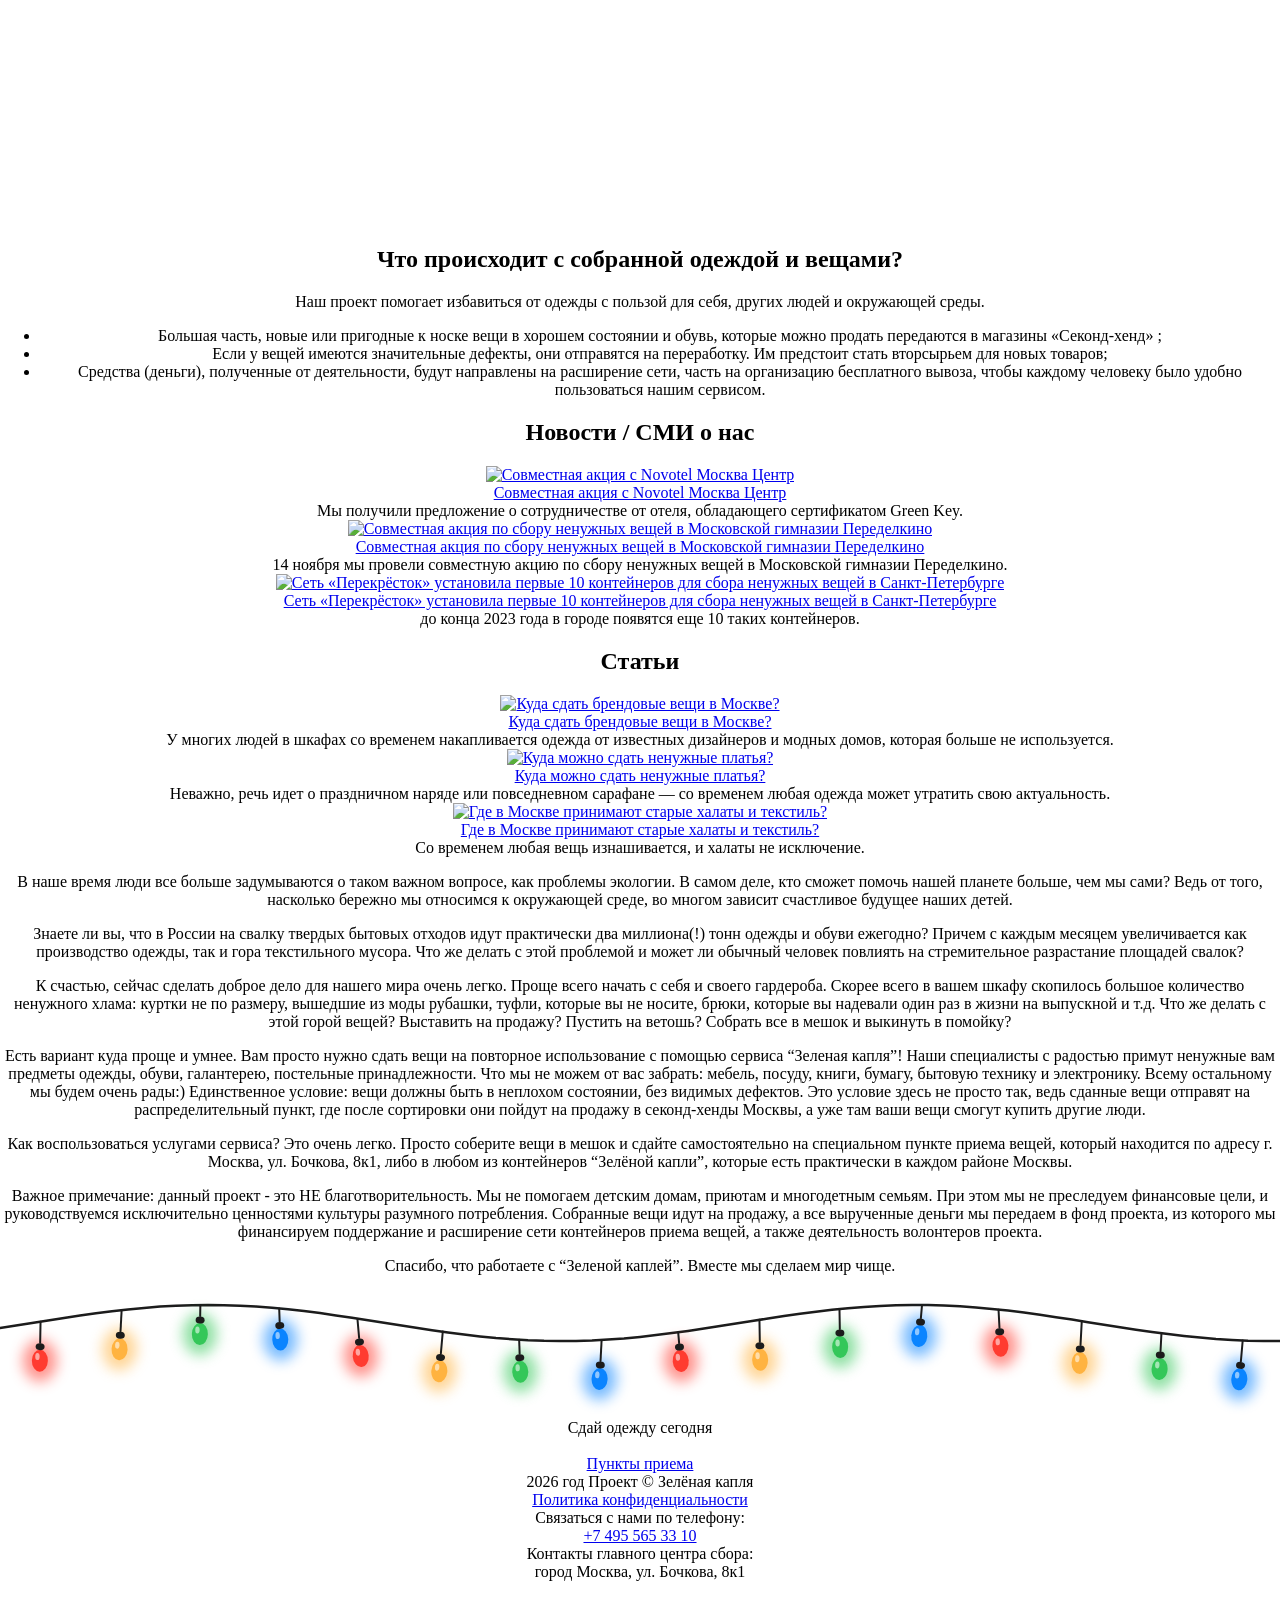
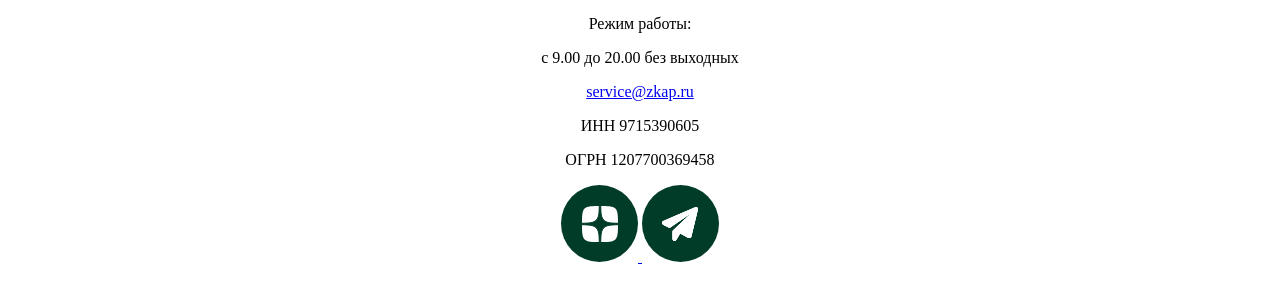
==== commit 6ab57461: "Ветки: компенсация zoom в отступе — не отклеиваются от плашки при масштабе" ====
--- a/index.html
+++ b/index.html
@@ -2079,10 +2079,23 @@
 
     window.__snowEnabled = state.on.snow;
 
+    // закрепляем ветки ровно под зелёной плашкой; zoom умножает смещение top — делим на него
+    function pinBranches() {
+      var banner = document.querySelector('.notification');
+      var decor = document.querySelector('.b-head-decor');
+      if (!banner || !decor) return;
+      var z = parseFloat(decor.style.zoom) || 1;
+      var top = banner.getBoundingClientRect().bottom + window.scrollY;
+      decor.style.top = Math.round(top / z) + 'px';
+    }
+
     function apply() {
       var decor = document.querySelector('.b-head-decor');
-      if (decor) decor.style.display = state.on.branches ? '' : 'none';
-      if (decor) decor.style.zoom = state.scale.branches / 100;
+      if (decor) {
+        decor.style.display = state.on.branches ? '' : 'none';
+        decor.style.zoom = state.scale.branches / 100;
+      }
+      pinBranches();
       document.querySelectorAll('.garland').forEach(function (g) {
         g.style.display = state.on.garland ? '' : 'none';
         var svg = g.querySelector('svg');
@@ -2102,14 +2115,6 @@
     }
 
     document.addEventListener('DOMContentLoaded', function () {
-      // закрепляем ветки ровно под зелёной плашкой при любом размере окна
-      function pinBranches() {
-        var banner = document.querySelector('.notification');
-        var decor = document.querySelector('.b-head-decor');
-        if (!banner || !decor) return;
-        var top = banner.getBoundingClientRect().bottom + window.scrollY;
-        decor.style.top = Math.round(top) + 'px';
-      }
       pinBranches();
       window.addEventListener('load', pinBranches);
       var pinTimer;
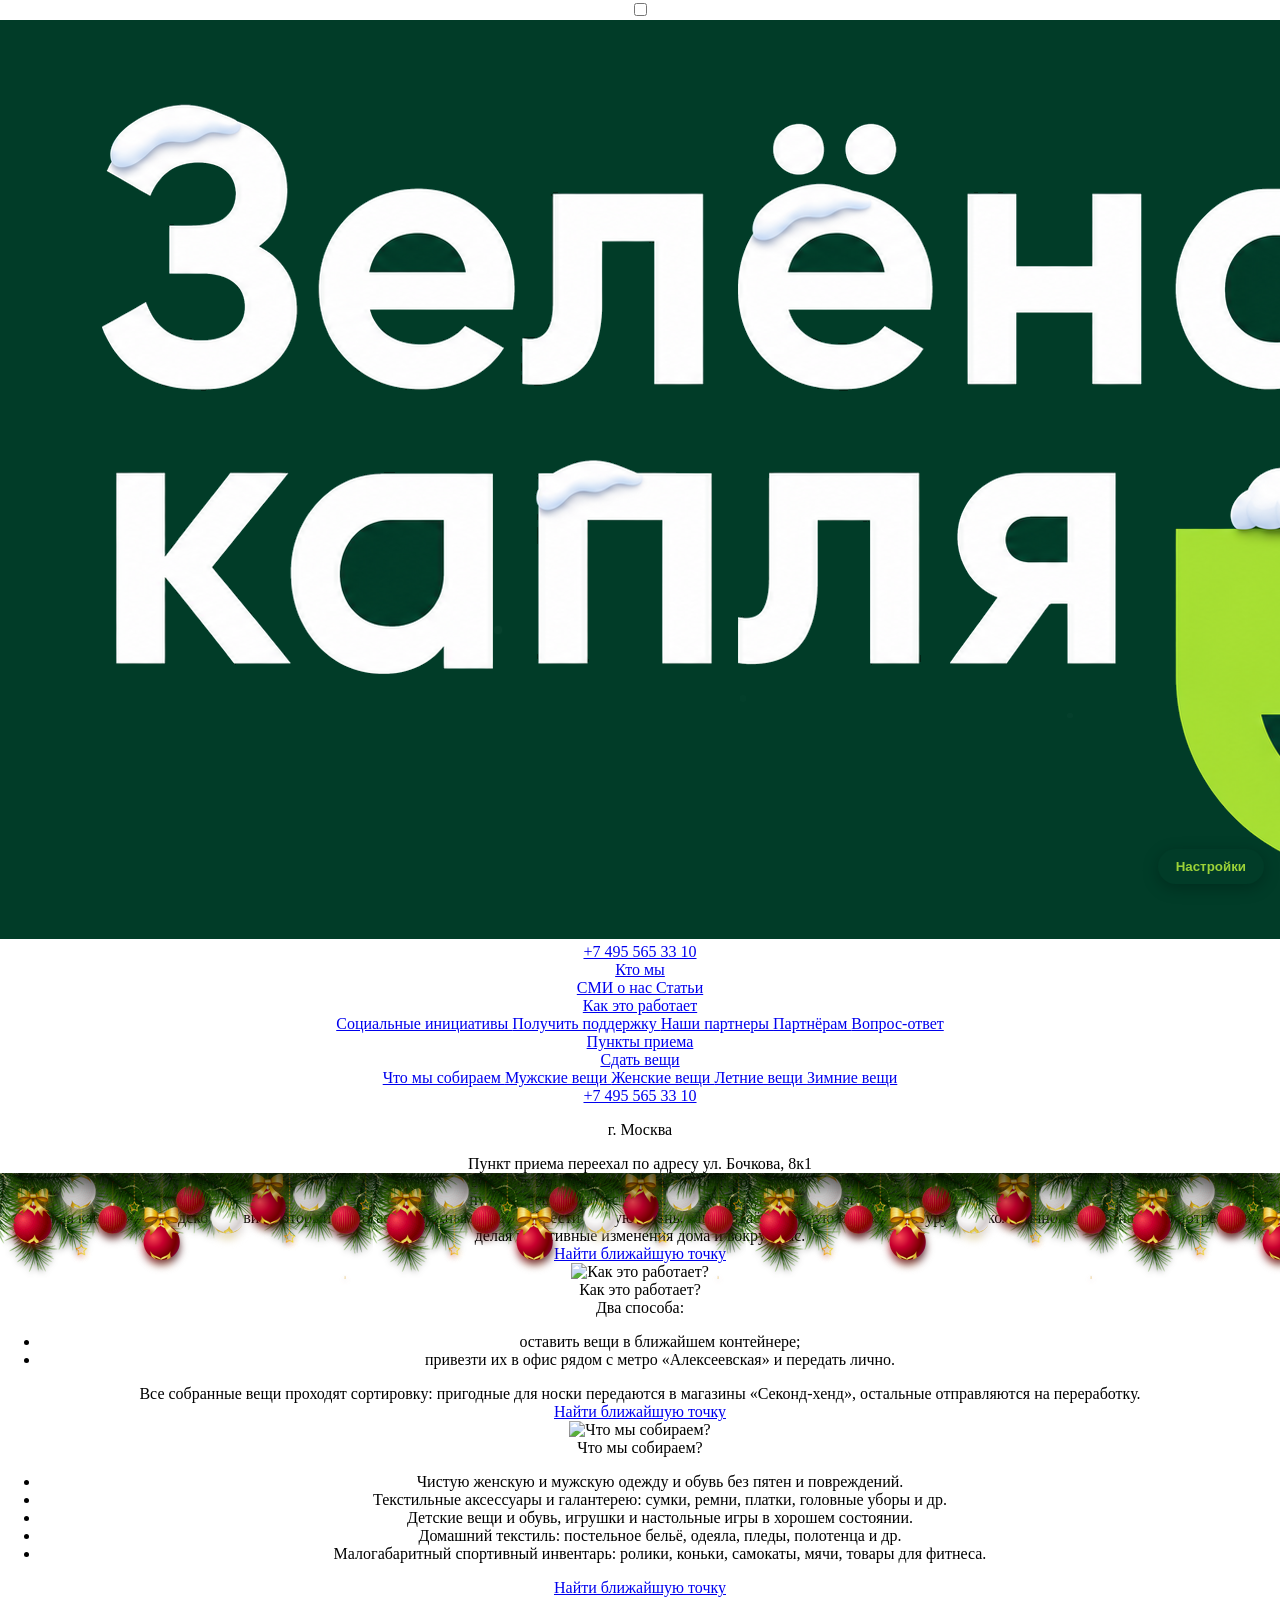
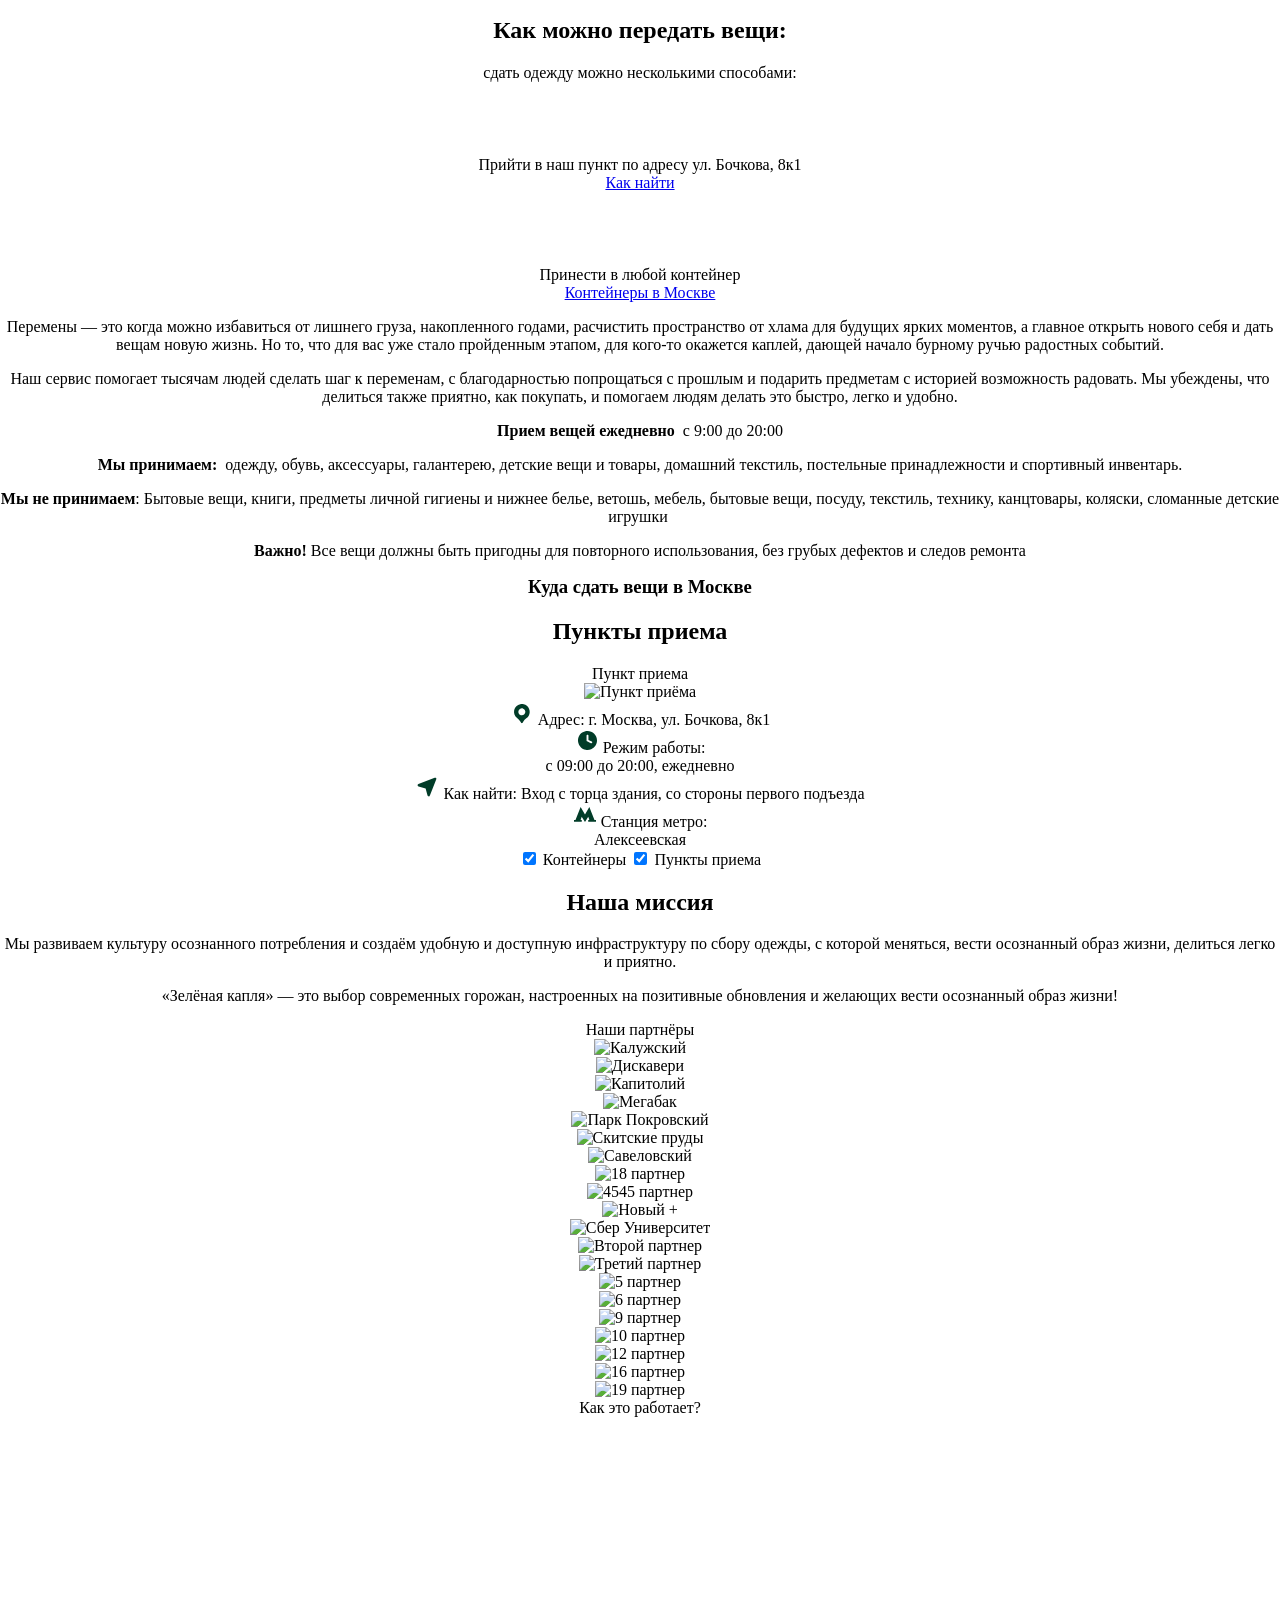
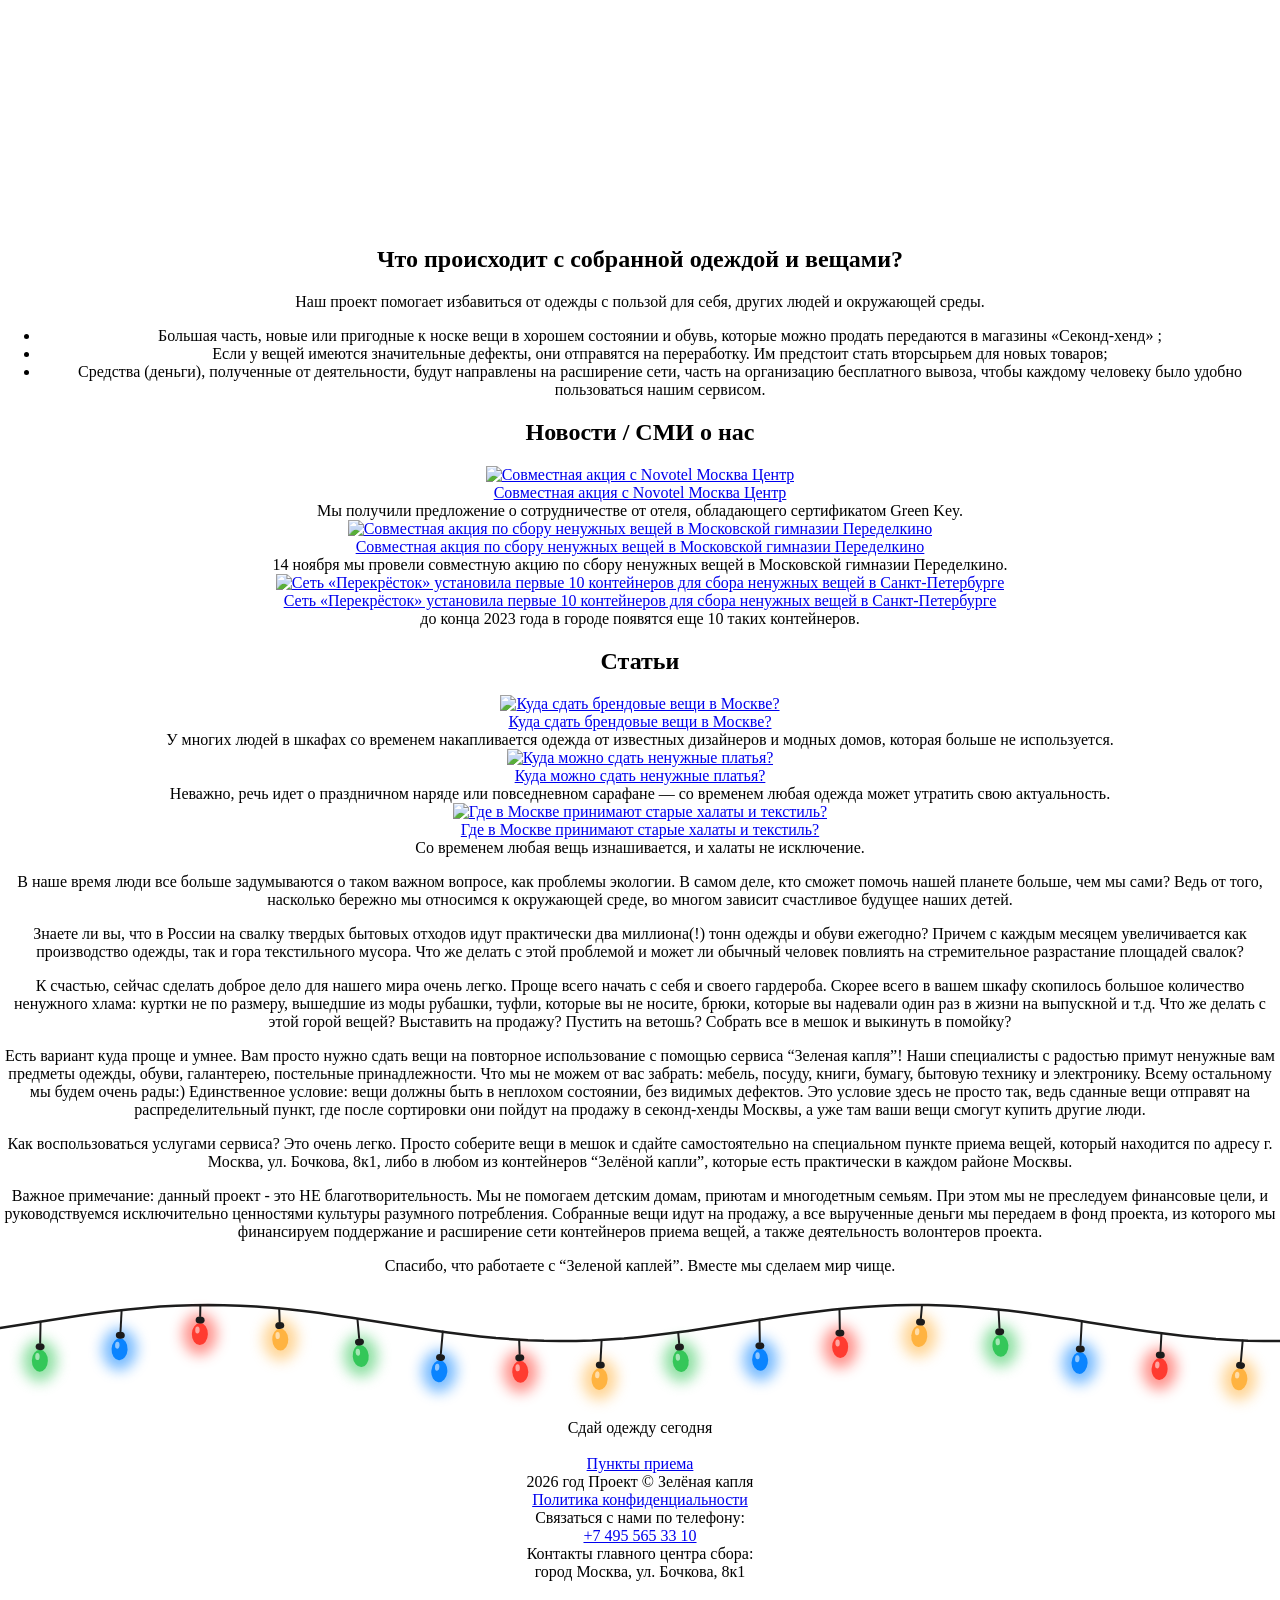
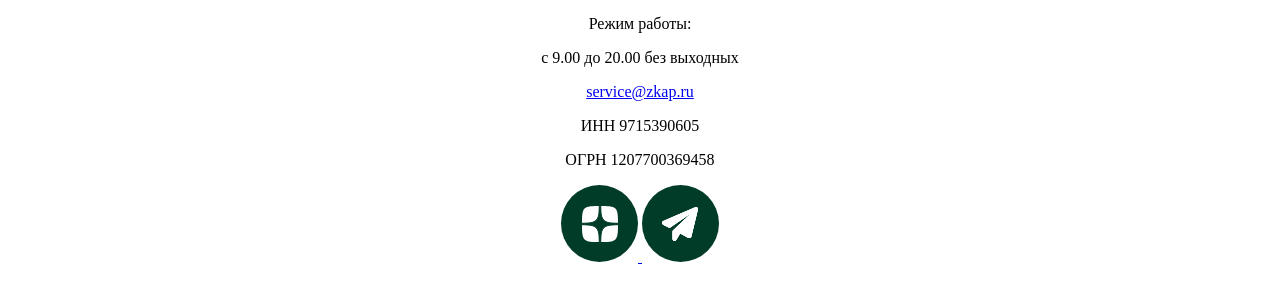
==== commit dbd1b334: "Ветки: автодобавление секций с шарами под любую ширину экрана" ====
--- a/index.html
+++ b/index.html
@@ -2089,6 +2089,27 @@
       decor.style.top = Math.round(top / z) + 'px';
     }
 
+    // досоздаём секции с шарами, пока ветки не покроют всю ширину экрана
+    var branchClones = [];
+    function fillBranches() {
+      var decor = document.querySelector('.b-head-decor');
+      if (!decor) return;
+      branchClones.forEach(function (el) { el.remove(); });
+      branchClones = [];
+      var proto = decor.querySelector('.b-head-decor__inner');
+      if (!proto) return;
+      var w = decor.clientWidth;
+      var need = Math.ceil(w / 373) + 1;
+      var have = decor.querySelectorAll('.b-head-decor__inner').length;
+      for (var i = have; i < need; i++) {
+        var clone = proto.cloneNode(true);
+        clone.className = 'b-head-decor__inner';
+        clone.style.left = (373 * i) + 'px';
+        decor.appendChild(clone);
+        branchClones.push(clone);
+      }
+    }
+
     function apply() {
       var decor = document.querySelector('.b-head-decor');
       if (decor) {
@@ -2116,11 +2137,12 @@
 
     document.addEventListener('DOMContentLoaded', function () {
       pinBranches();
-      window.addEventListener('load', pinBranches);
+      fillBranches();
+      window.addEventListener('load', function () { pinBranches(); fillBranches(); });
       var pinTimer;
       window.addEventListener('resize', function () {
         clearTimeout(pinTimer);
-        pinTimer = setTimeout(function () { pinBranches(); apply(); }, 300);
+        pinTimer = setTimeout(function () { pinBranches(); fillBranches(); apply(); }, 300);
       });
 
       document.querySelectorAll('#ny-box [data-ny]').forEach(function (input) {
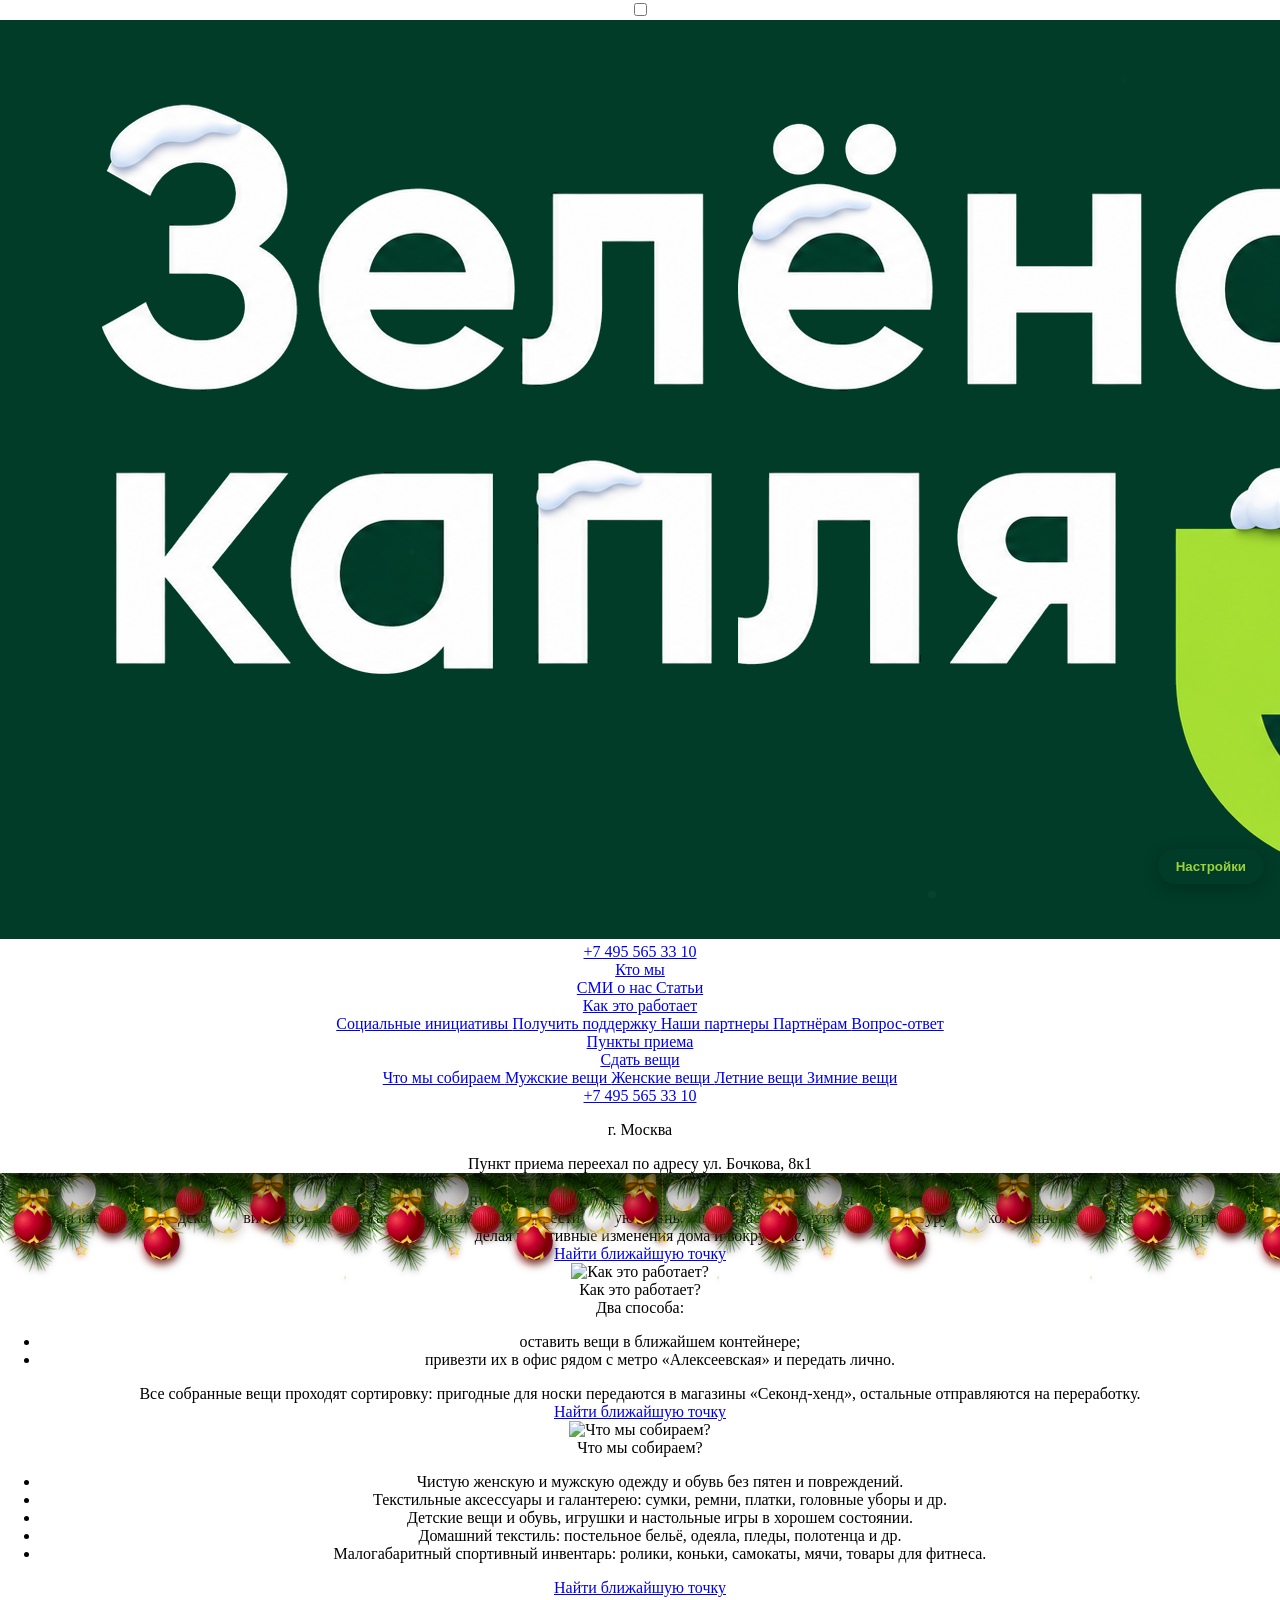
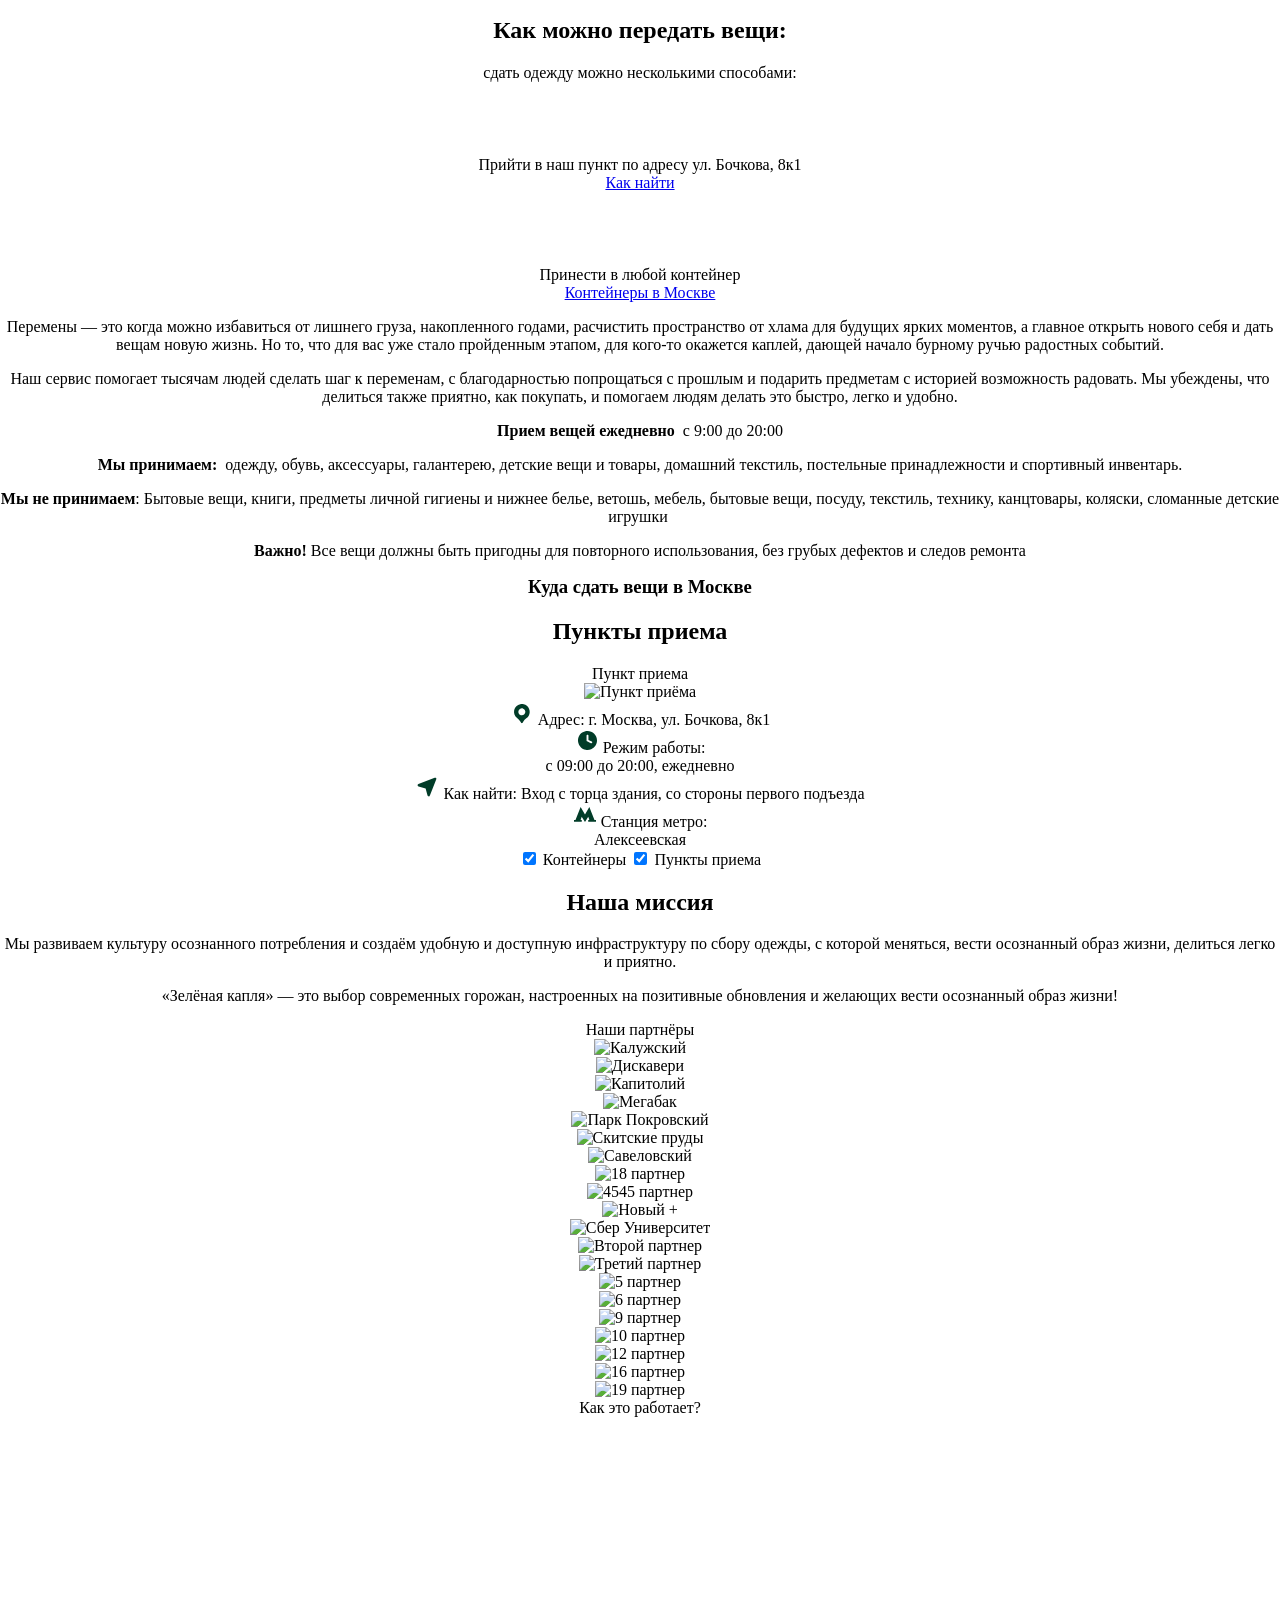
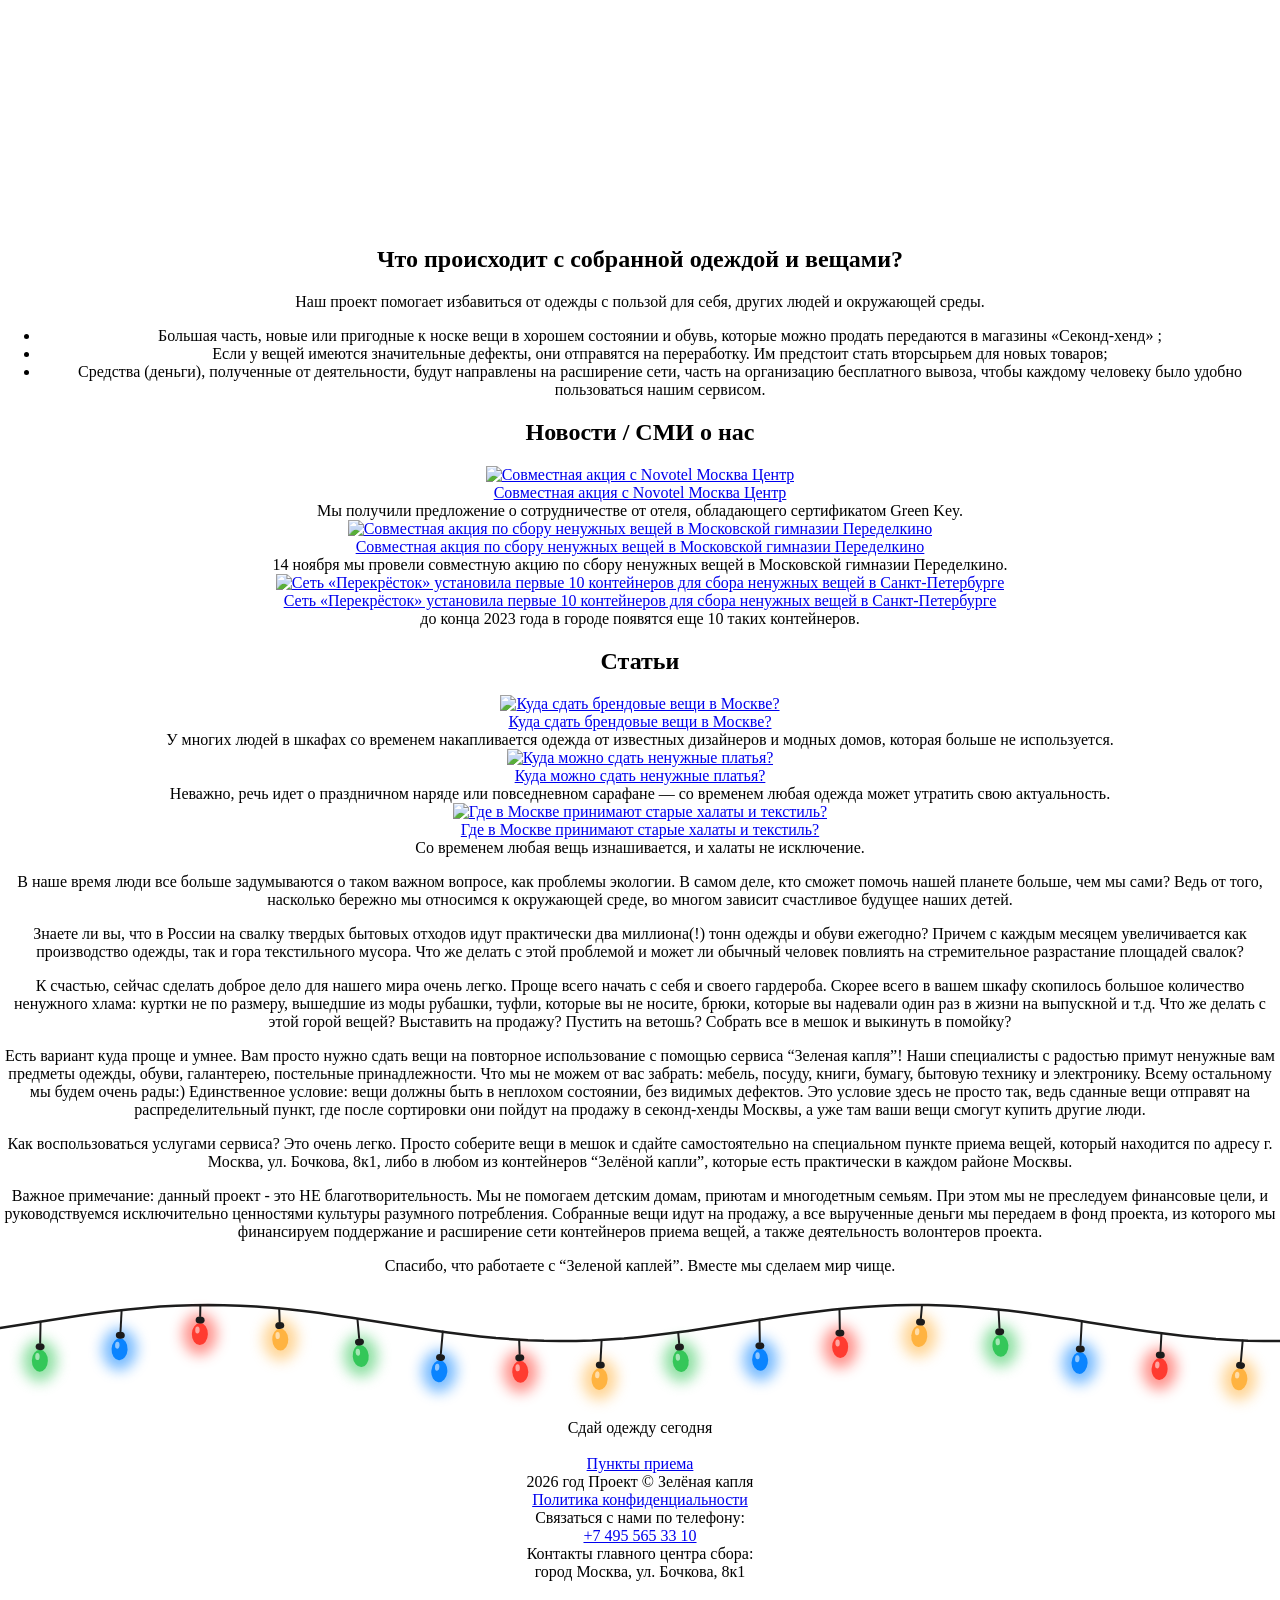
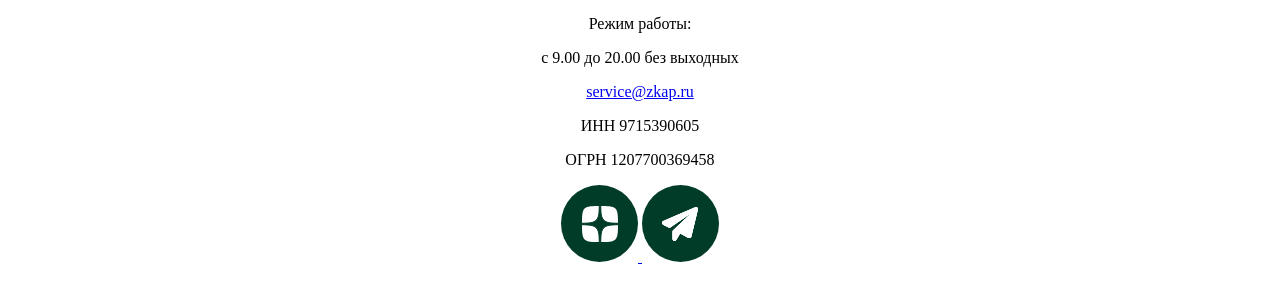
==== commit 2bc937d3: "Гирлянда: вертикальный масштаб через data-hscale — провод всегда на всю ширину; API rebuild()" ====
--- a/index.html
+++ b/index.html
@@ -2119,13 +2119,8 @@
       pinBranches();
       document.querySelectorAll('.garland').forEach(function (g) {
         g.style.display = state.on.garland ? '' : 'none';
-        var svg = g.querySelector('svg');
-        if (svg) {
-          var p = state.scale.garland;
-          svg.style.width = p + '%';           // ширина подстраивается пропорционально высоте
-          svg.style.marginLeft = ((100 - p) / 2) + '%';
-          svg.style.height = 'auto';
-        }
+        g.dataset.hscale = state.scale.garland / 100;
+        if (g.garland && g.garland.rebuild) g.garland.rebuild();
       });
       var snow = document.querySelector('.iisnowflakes');
       if (snow) { snow.style.display = state.on.snow ? '' : 'none'; snow.style.zoom = state.scale.snow / 100; }
